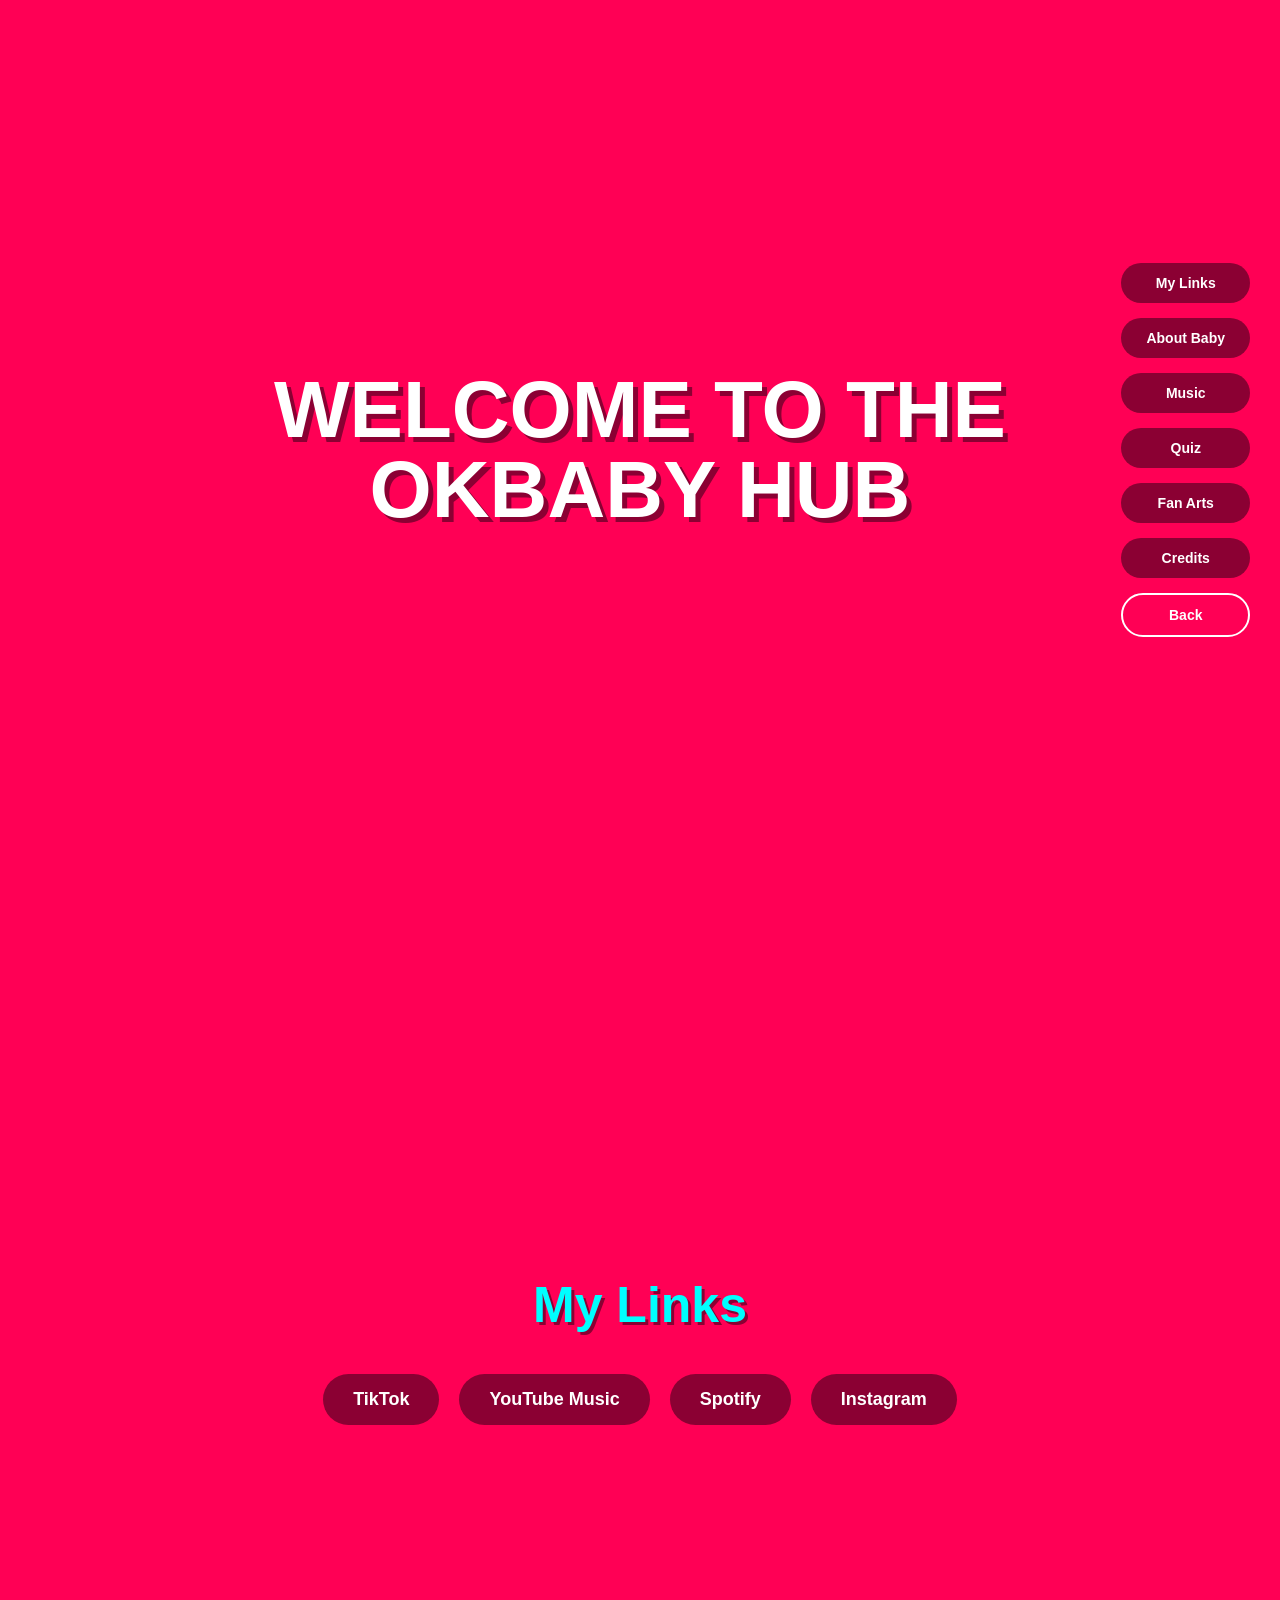
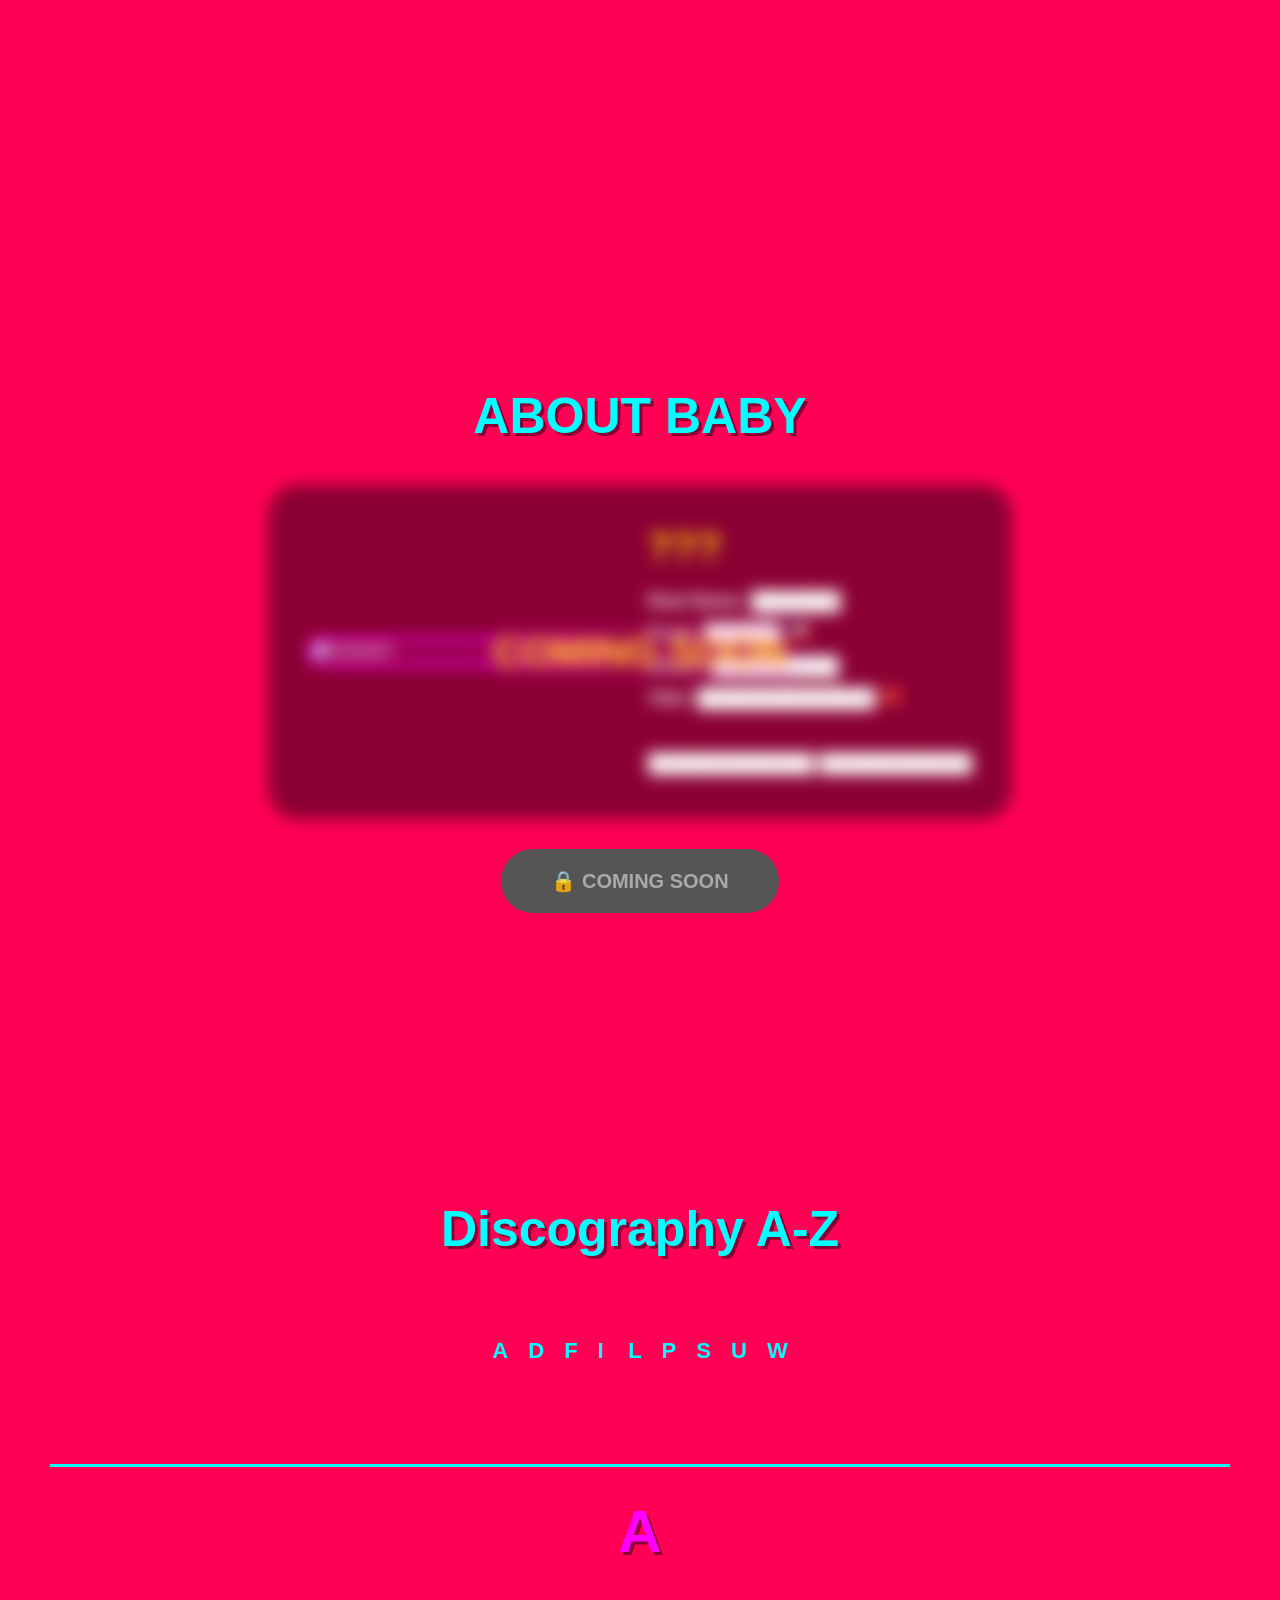
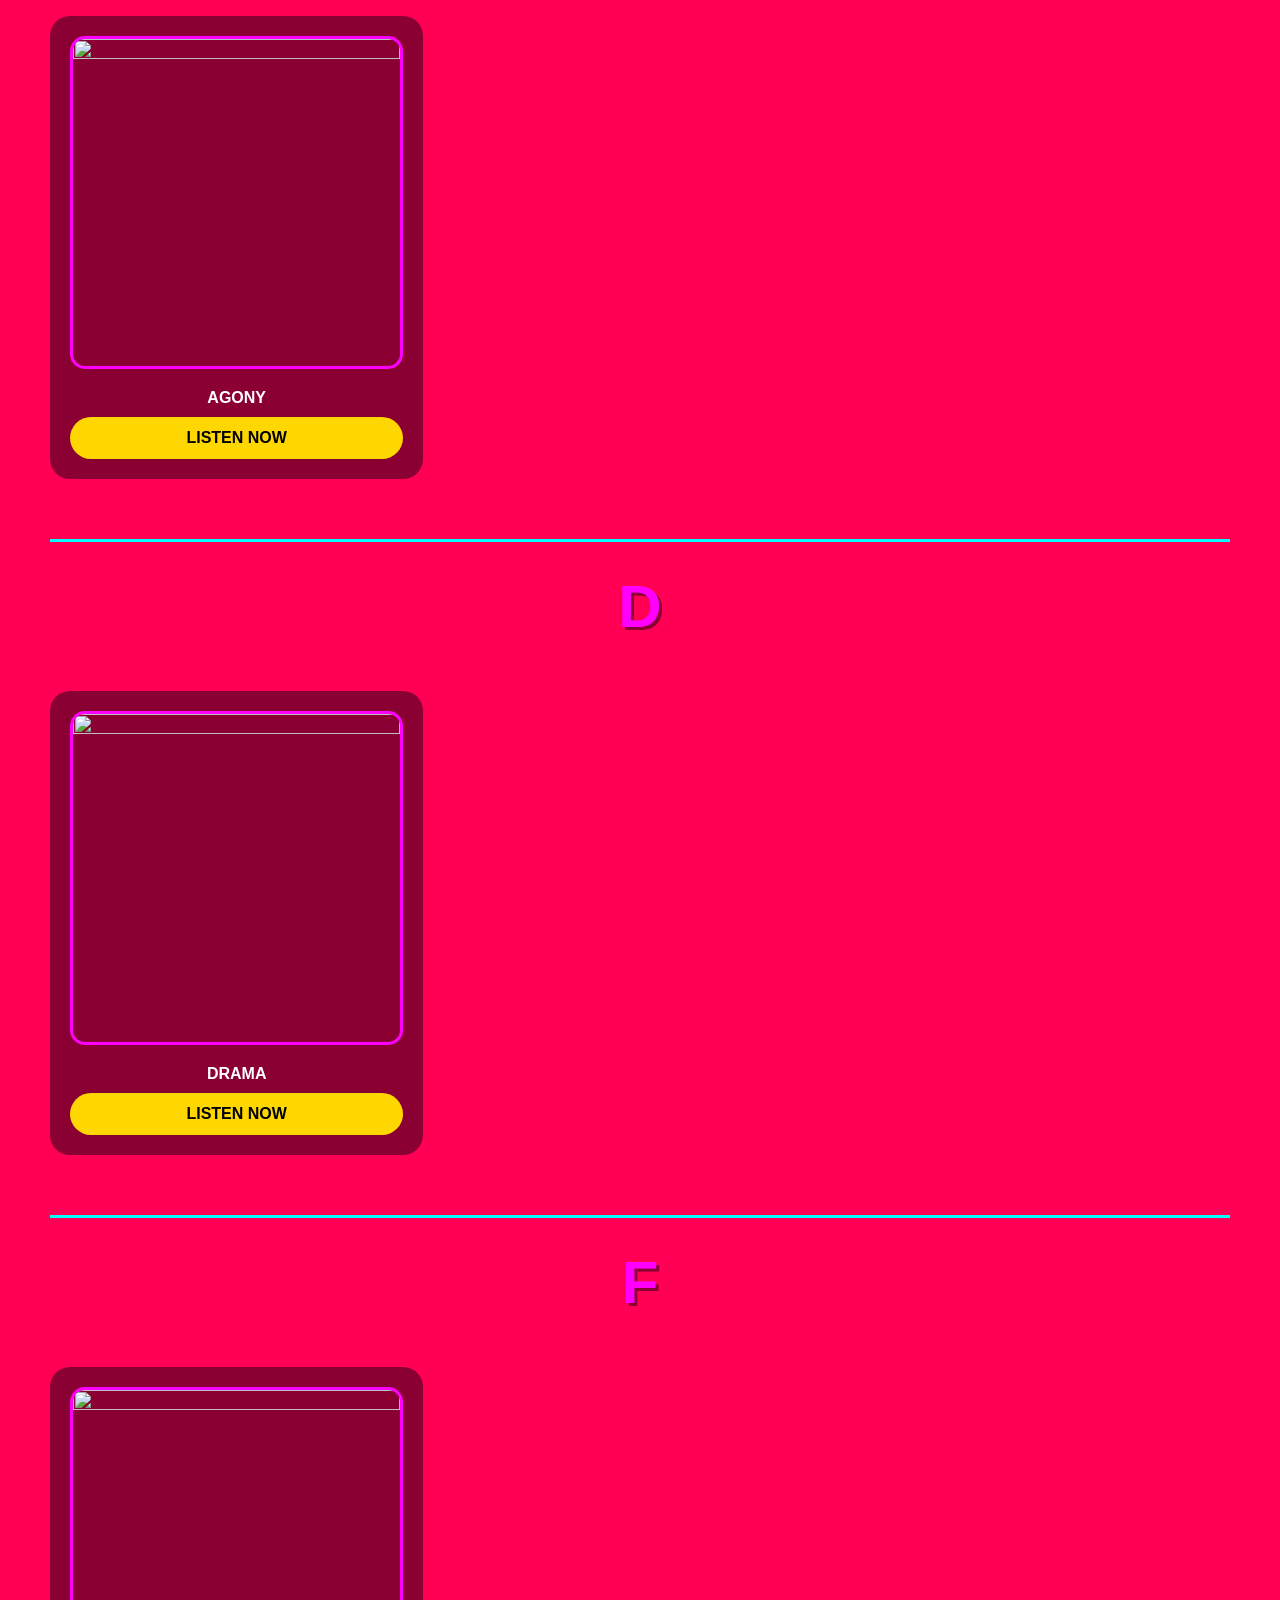
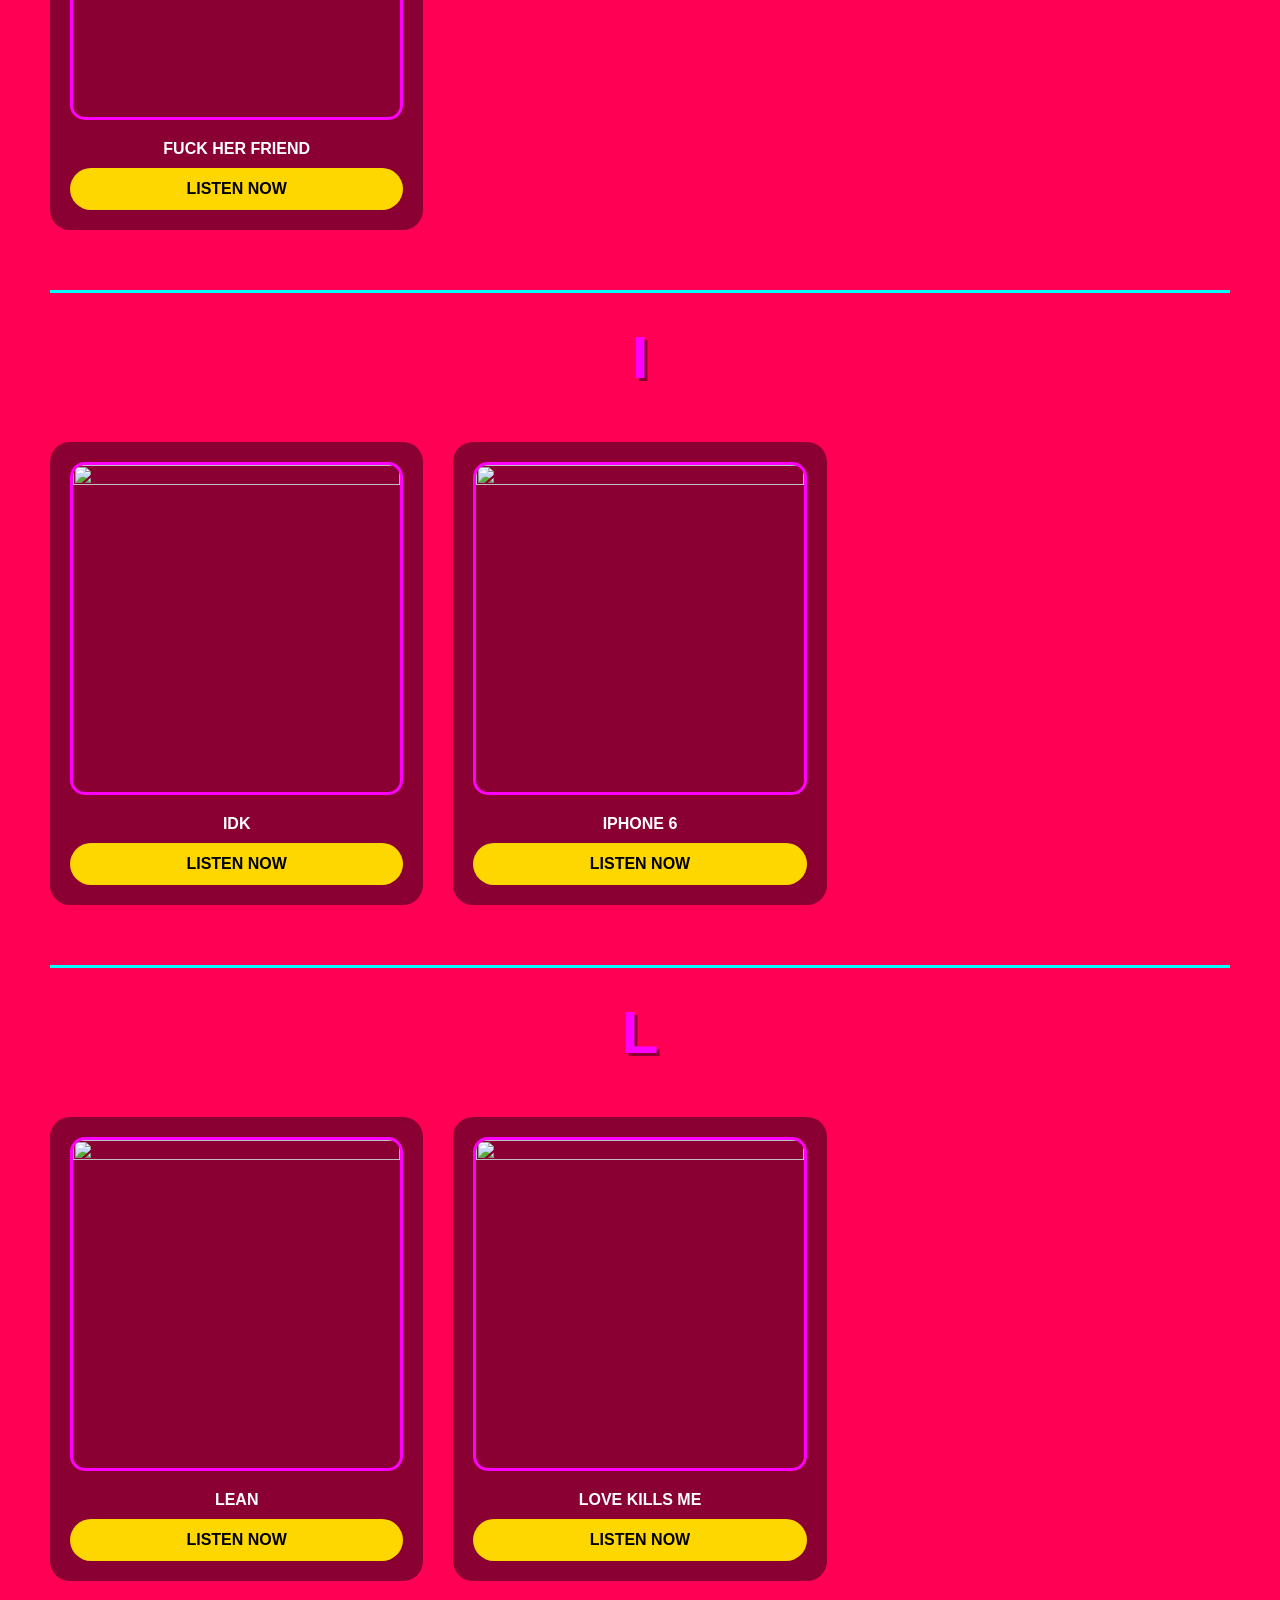
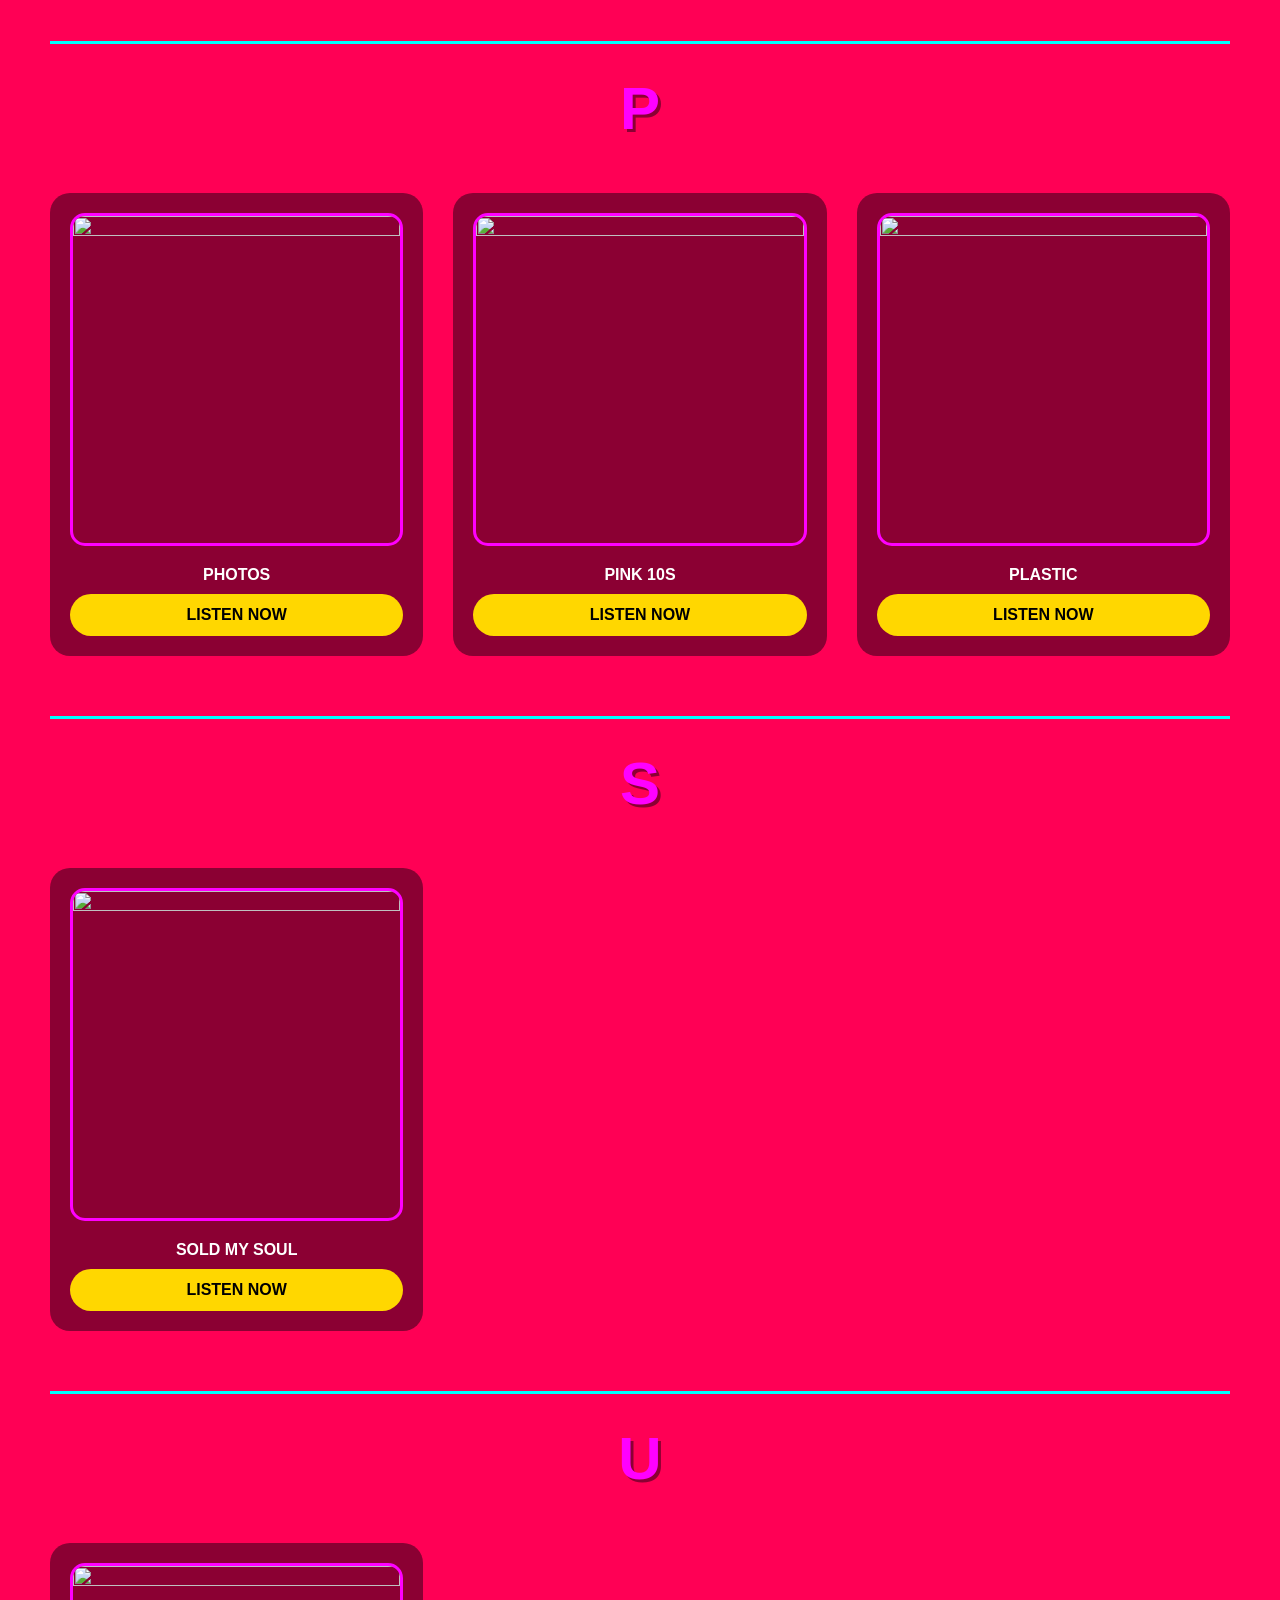
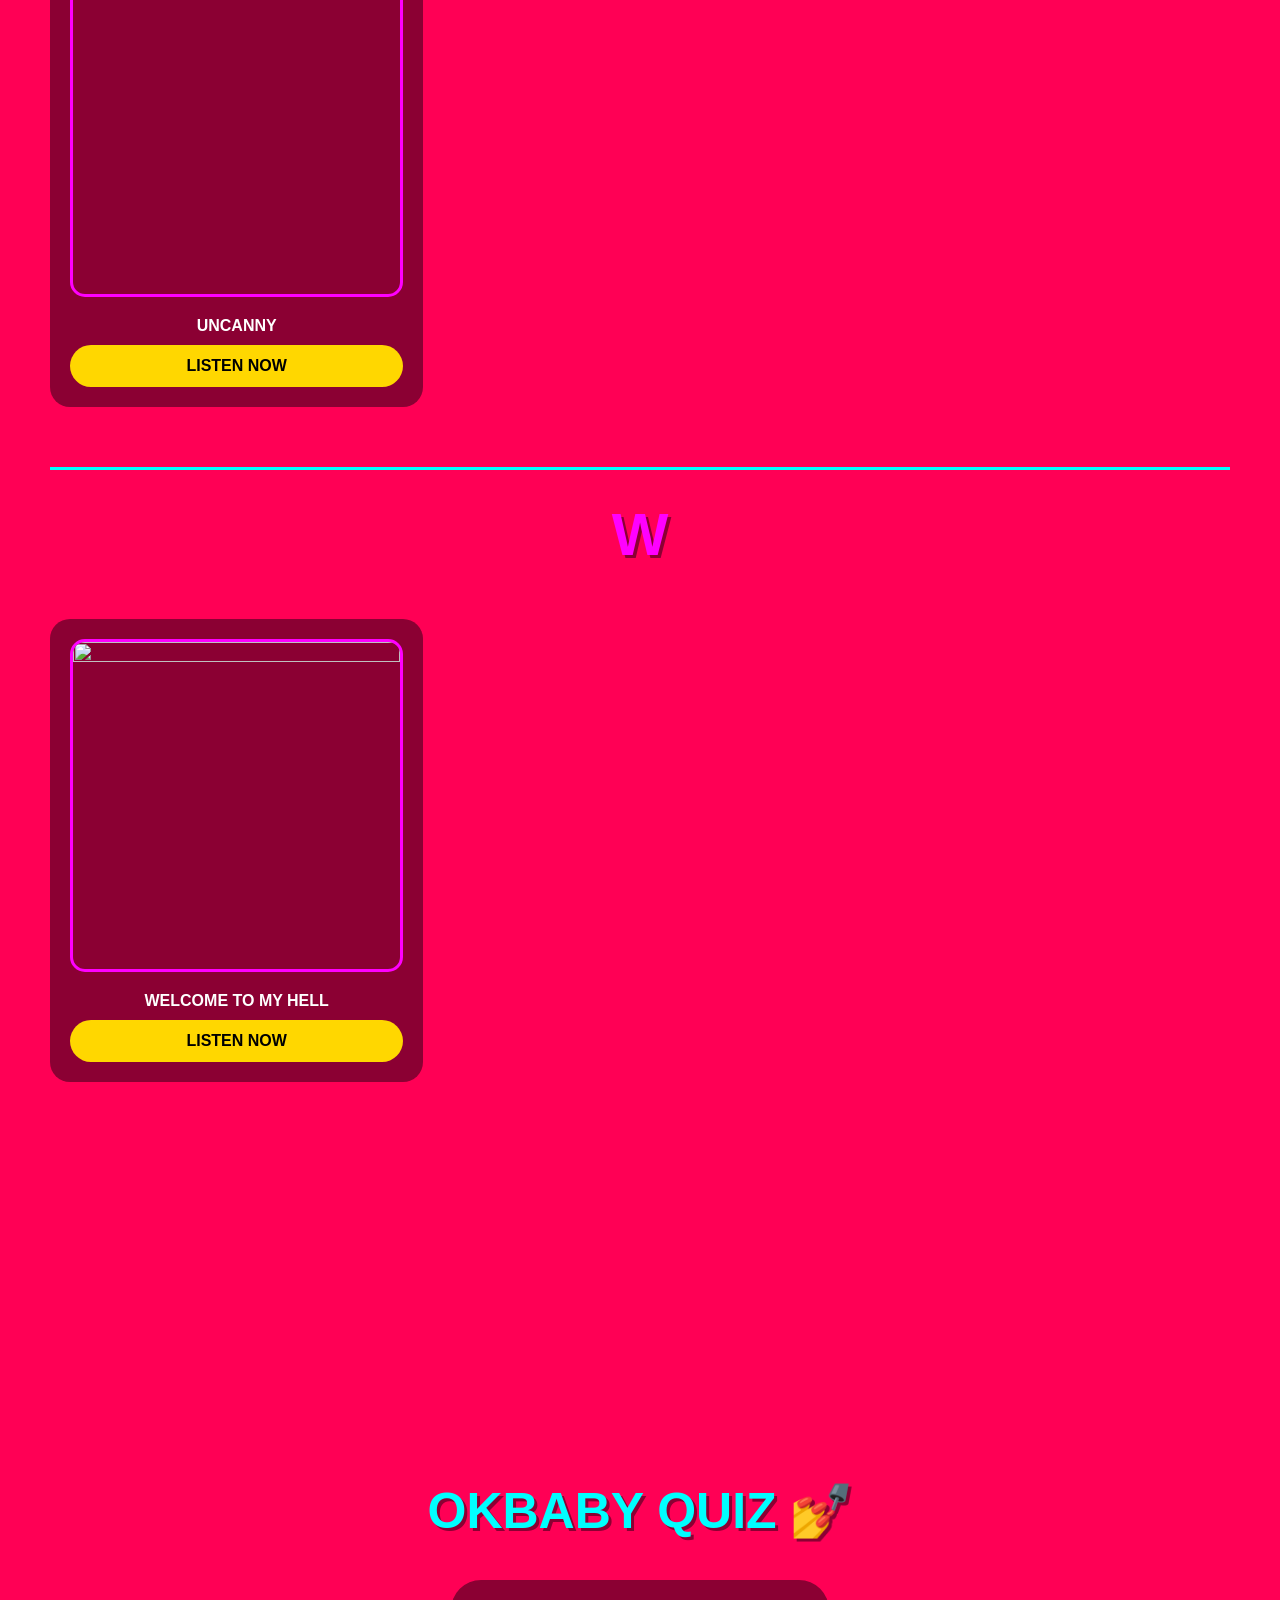
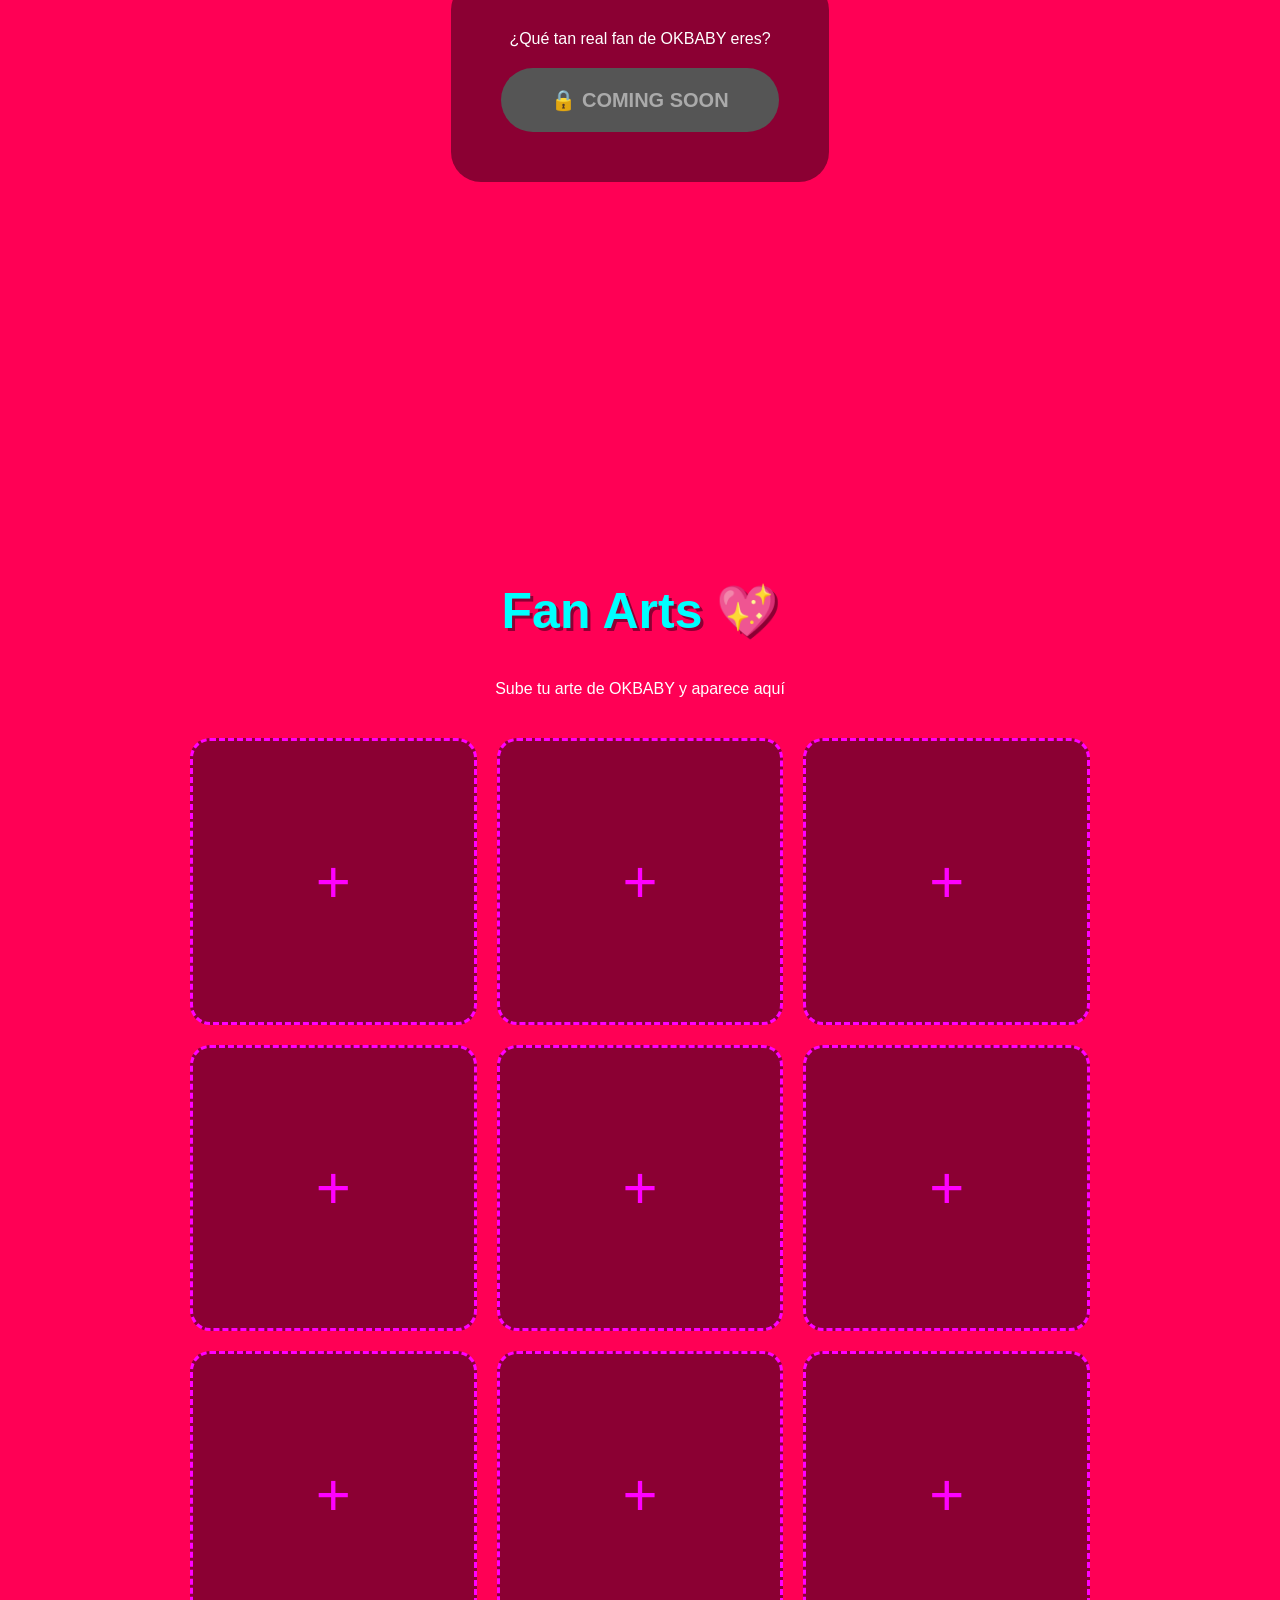
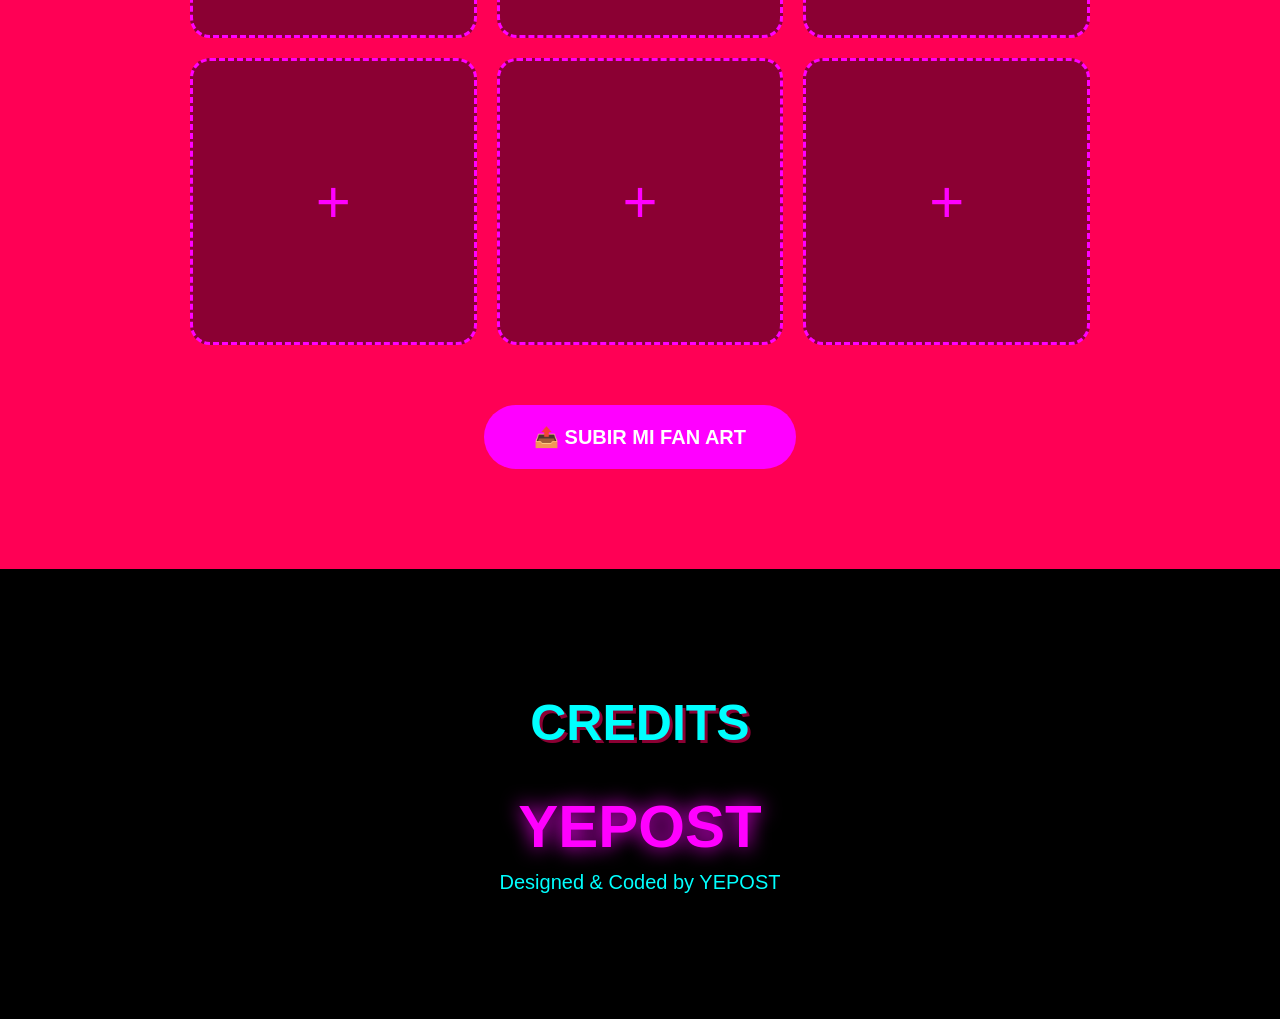
==== hub.html @ 94f39b3b "Add files via upload" ====
<!DOCTYPE html>
<html lang="en">
<head>
    <meta charset="UTF-8">
    <meta name="viewport" content="width=device-width, initial-scale=1.0">
    <title>OKBABY HUB</title>
    <link rel="stylesheet" href="style.css">
</head>
<body class="hub">
    <!-- FIXED MENU ON THE RIGHT CON CREDITS -->
    <nav class="sidebar">
        <a href="#links">My Links</a>
        <a href="#about">About Baby</a>
        <a href="#music">Music</a>
        <a href="#quiz">Quiz</a>
        <a href="#fanarts">Fan Arts</a>
        <a href="#credits">Credits</a> <!-- NUEVO BOTON -->
        <a href="index.html" class="volver">Back</a>
    </nav>

    <!-- SECTION 1: WELCOME -->
    <section id="inicio" class="seccion">
        <h1>WELCOME TO THE<br>OKBABY HUB</h1>
    </section>

    <!-- SECTION 2: LINKS -->
    <section id="links" class="seccion">
        <h2>My Links</h2>
        <div class="botones-links">
            <a href="https://www.tiktok.com/@okbby666?_r=1&_t=ZS-98kRuFRiIaN" target="_blank">TikTok</a>
            <a href="https://music.youtube.com/channel/UCR9HKg5lJMyYF5rTL4bsxuw?si=316AswHY7aMKriYw" target="_blank">YouTube Music</a>
            <a href="https://open.spotify.com/artist/7F8n9Q8u8e9bxd9T3YvjJB?si=UnUIpKrIRqid3hxpkOhgsg" target="_blank">Spotify</a>
            <a href="#" target="_blank">Instagram</a>
        </div>
    </section>

    <!-- SECTION 3: ABOUT BABY BORROSO -->
    <section id="about" class="seccion">
        <h2>ABOUT BABY</h2>
        <div class="about-box locked">
            <img src="https://i.ytimg.com/vi/gqf_i2APNRI/maxresdefault.jpg" alt="OKBABY">
            <div class="about-text">
                <h3>???</h3>
                <p><b>Real Name:</b> ███████</p>
                <p><b>From:</b> ██████ 🇨🇱</p>
                <p><b>Genre:</b> ██████████</p>
                <p><b>Vibe:</b> ██████████████ 💔</p>
                <p><br>█████████████
                ████████████</p>
            </div>
        </div>
        <button class="btn-quiz locked" disabled style="margin-top:30px;">
            🔒 COMING SOON
        </button>
    </section>

    <!-- SECTION 4: MUSIC A-Z -->
    <section id="music" class="seccion">
        <h2>Discography A-Z</h2>
        <div class="abc">
            <a href="#A">A</a><a href="#D">D</a><a href="#F">F</a><a href="#I">I</a>
            <a href="#L">L</a><a href="#P">P</a><a href="#S">S</a><a href="#U">U</a><a href="#W">W</a>
        </div>

        <div id="A" class="letra-seccion"><h3>A</h3>
            <div class="cancion"><img src="https://i.ytimg.com/vi/gqf_i2APNRI/maxresdefault.jpg"><h4>AGONY</h4><a href="https://music.youtube.com/watch?v=gqf_i2APNRI" target="_blank" class="btn-escuchar">LISTEN NOW</a></div>
        </div>
        <div id="D" class="letra-seccion"><h3>D</h3>
            <div class="cancion"><img src="https://i.ytimg.com/vi/2nna6I9itQs/maxresdefault.jpg"><h4>DRAMA</h4><a href="https://music.youtube.com/watch?v=2nna6I9itQs" target="_blank" class="btn-escuchar">LISTEN NOW</a></div>
        </div>
        <div id="F" class="letra-seccion"><h3>F</h3>
            <div class="cancion"><img src="https://i.ytimg.com/vi/Af-B0GYsgG8/maxresdefault.jpg"><h4>FUCK HER FRIEND</h4><a href="https://music.youtube.com/watch?v=Af-B0GYsgG8" target="_blank" class="btn-escuchar">LISTEN NOW</a></div>
        </div>
        <div id="I" class="letra-seccion"><h3>I</h3>
            <div class="cancion"><img src="https://i.ytimg.com/vi/mvbhgWdofxE/maxresdefault.jpg"><h4>IDK</h4><a href="https://music.youtube.com/watch?v=mvbhgWdofxE" target="_blank" class="btn-escuchar">LISTEN NOW</a></div>
            <div class="cancion"><img src="https://i.ytimg.com/vi/KJGYbXIql1U/maxresdefault.jpg"><h4>IPHONE 6</h4><a href="https://music.youtube.com/playlist?list=OLAK5uy_nByWdr-Csgd5d4gfhpzk3XaWGY1Wf12Zg" target="_blank" class="btn-escuchar">LISTEN NOW</a></div>
        </div>
        <div id="L" class="letra-seccion"><h3>L</h3>
            <div class="cancion"><img src="https://i.ytimg.com/vi/KJGYbXIql1U/maxresdefault.jpg"><h4>LEAN</h4><a href="https://music.youtube.com/watch?v=KJGYbXIql1U" target="_blank" class="btn-escuchar">LISTEN NOW</a></div>
            <div class="cancion"><img src="https://i.ytimg.com/vi/l9V9veu261o/maxresdefault.jpg"><h4>LOVE KILLS ME</h4><a href="https://music.youtube.com/watch?v=l9V9veu261o" target="_blank" class="btn-escuchar">LISTEN NOW</a></div>
        </div>
        <div id="P" class="letra-seccion"><h3>P</h3>
            <div class="cancion"><img src="https://i.ytimg.com/vi/PEIT5XQS0i4/maxresdefault.jpg"><h4>PHOTOS</h4><a href="https://music.youtube.com/watch?v=PEIT5XQS0i4" target="_blank" class="btn-escuchar">LISTEN NOW</a></div>
            <div class="cancion"><img src="https://i.ytimg.com/vi/UmgocfpnU1k/maxresdefault.jpg"><h4>PINK 10S</h4><a href="https://music.youtube.com/watch?v=UmgocfpnU1k" target="_blank" class="btn-escuchar">LISTEN NOW</a></div>
            <div class="cancion"><img src="https://i.ytimg.com/vi/_D_dK7P5o5U/maxresdefault.jpg"><h4>PLASTIC</h4><a href="https://music.youtube.com/watch?v=_D_dK7P5o5U" target="_blank" class="btn-escuchar">LISTEN NOW</a></div>
        </div>
        <div id="S" class="letra-seccion"><h3>S</h3>
            <div class="cancion"><img src="https://i.ytimg.com/vi/8fVzVbvW8uc/maxresdefault.jpg"><h4>SOLD MY SOUL</h4><a href="https://music.youtube.com/watch?v=8fVzVbvW8uc" target="_blank" class="btn-escuchar">LISTEN NOW</a></div>
        </div>
        <div id="U" class="letra-seccion"><h3>U</h3>
            <div class="cancion"><img src="https://i.ytimg.com/vi/Xkc0dVQh5ic/maxresdefault.jpg"><h4>UNCANNY</h4><a href="https://music.youtube.com/watch?v=Xkc0dVQh5ic" target="_blank" class="btn-escuchar">LISTEN NOW</a></div>
        </div>
        <div id="W" class="letra-seccion"><h3>W</h3>
            <div class="cancion"><img src="https://i.ytimg.com/vi/aA89H3_4cpY/maxresdefault.jpg"><h4>WELCOME TO MY HELL</h4><a href="https://music.youtube.com/watch?v=aA89H3_4cpY" target="_blank" class="btn-escuchar">LISTEN NOW</a></div>
        </div>
    </section>

    <!-- SECTION 5: QUIZ CON CANDADO -->
    <section id="quiz" class="seccion">
        <h2>OKBABY QUIZ 💅</h2>
        <div class="quiz-box">
            <p>¿Qué tan real fan de OKBABY eres?</p>
            <button class="btn-quiz locked" disabled>
                🔒 COMING SOON
            </button>
        </div>
    </section>

    <!-- SECTION 6: FAN ARTS 4x3 -->
    <section id="fanarts" class="seccion">
        <h2>Fan Arts 💖</h2>
        <p style="margin-bottom: 40px;">Sube tu arte de OKBABY y aparece aquí</p>
        <div class="fanart-grid">
            <div class="fanart-slot"><span>+</span></div><div class="fanart-slot"><span>+</span></div><div class="fanart-slot"><span>+</span></div>
            <div class="fanart-slot"><span>+</span></div><div class="fanart-slot"><span>+</span></div><div class="fanart-slot"><span>+</span></div>
            <div class="fanart-slot"><span>+</span></div><div class="fanart-slot"><span>+</span></div><div class="fanart-slot"><span>+</span></div>
            <div class="fanart-slot"><span>+</span></div><div class="fanart-slot"><span>+</span></div><div class="fanart-slot"><span>+</span></div>
        </div>
        <button class="btn-quiz" onclick="document.getElementById('upload-form').style.display='flex'">
            📤 SUBIR MI FAN ART
        </button>
        <div id="upload-form" class="upload-popup">
            <div class="upload-box">
                <h3>Sube tu Fan Art</h3>
                <input type="text" placeholder="Tu nombre de usuario" required>
                <input type="email" placeholder="Tu Gmail" required>
                <input type="file" accept="image/*" required>
                <div class="upload-botones">
                    <button type="submit" class="btn-escuchar">ENVIAR</button>
                    <button type="button" class="btn-volver" onclick="document.getElementById('upload-form').style.display='none'">CANCELAR</button>
                </div>
            </div>
        </div>
    </section>

    <!-- SECTION 7: CREDITS -->
    <section id="credits" class="seccion credits">
        <h2>CREDITS</h2>
        <h3>YEPOST</h3>
        <p>Designed & Coded by YEPOST</p>
    </section>

    <script>
        document.querySelector('.volver').addEventListener('click', function(e) {
            e.preventDefault();
            const link = this.href;
            document.body.classList.add('fade-out');
            setTimeout(function() {
                window.location = link;
            }, 500);
        });
    </script>
</body>
</html>
---- style.css ----
* {margin: 0; padding: 0; box-sizing: border-box; font-family: 'Arial Black', Arial, sans-serif;}
html {scroll-behavior: smooth;}
body {background: #FF0055; color: white; transition: opacity 0.5s ease;}
body.fade-out {opacity: 0;}

.sidebar {position: fixed; right: 30px; top: 50%; transform: translateY(-50%); display: flex; flex-direction: column; gap: 15px; z-index: 100;}
.sidebar a {background: #8B0033; color: white; padding: 12px 25px; border-radius: 50px; text-decoration: none; font-weight: bold; text-align: center; font-size: 14px; transition: 0.3s;}
.sidebar a:hover {background: #FF00FF; transform: scale(1.1); box-shadow: 0 0 15px #FF00FF;}
.sidebar .volver {background: transparent; border: 2px solid white;}

.seccion {min-height: 100vh; padding: 100px 50px; display: flex; flex-direction: column; justify-content: center; align-items: center;}
.seccion h1 {font-size: 80px; text-align: center; line-height: 1; text-shadow: 5px 5px 0px #8B0033;}
.seccion h2 {font-size: 50px; margin-bottom: 40px; color: #00FFFF; text-shadow: 3px 3px 0px #8B0033;}

.botones-links {display: flex; gap: 20px; flex-wrap: wrap; justify-content: center;}
.botones-links a {background: #8B0033; color: white; padding: 15px 30px; border-radius: 50px; text-decoration: none; font-weight: bold; font-size: 18px; transition: 0.3s;}
.botones-links a:hover {background: #FF00FF; transform: translateY(-5px); box-shadow: 0 10px 20px rgba(0,0,0,0.3);}

.abc {text-align: center; margin: 40px 0; grid-column: 1 / -1;}
.abc a {color: #00FFFF; text-decoration: none; font-weight: bold; font-size: 22px; margin: 0 10px; transition: 0.3s;}
.abc a:hover {color: #FF00FF; text-shadow: 0 0 10px #FF00FF;}

.letra-seccion {margin-top: 60px; padding-top: 30px; border-top: 3px solid #00FFFF; display: grid; grid-template-columns: repeat(3, 1fr); gap: 30px; width: 100%; max-width: 1200px;}
.letra-seccion h3 {grid-column: 1 / -1; font-size: 60px; color: #FF00FF; margin-bottom: 20px; text-align: center; text-shadow: 3px 3px 0px #8B0033;}

.cancion {background: #8B0033; padding: 20px; border-radius: 20px; text-align: center; transition: 0.3s;}
.cancion:hover {transform: scale(1.05); box-shadow: 0 0 20px #FF00FF;}
.cancion img {width: 100%; aspect-ratio: 1/1; object-fit: cover; border-radius: 15px; margin-bottom: 10px; border: 3px solid #FF00FF;}
.cancion h4 {color: white; font-size: 16px; margin: 10px 0; text-transform: uppercase;}
.btn-escuchar {background: #FFD700; color: black; padding: 12px 20px; border-radius: 50px; text-decoration: none; font-weight: bold; display: inline-block; transition: 0.3s; width: 100%;}
.btn-escuchar:hover {background: #00FFFF; color: black;}

.about-box {display: flex; gap: 40px; background: #8B0033; padding: 40px; border-radius: 30px; max-width: 900px; align-items: center; position: relative;}
.about-box img {width: 300px; border-radius: 20px; border: 5px solid #FF00FF;}
.about-text h3 {font-size: 40px; color: #FFD700; margin-bottom: 15px;}
.about-text p {font-size: 18px; line-height: 1.8;}

/* ABOUT BLOQUEADO */
.about-box.locked {
    filter: blur(8px);
    pointer-events: none;
}
.about-box.locked::after {
    content: "COMING SOON";
    position: absolute;
    top: 50%;
    left: 50%;
    transform: translate(-50%, -50%);
    font-size: 40px;
    color: #FFD700;
    font-weight: bold;
    text-shadow: 0 0 20px #FF00FF;
    z-index: 10;
}

.quiz-box {background: #8B0033; padding: 50px; border-radius: 30px; text-align: center; max-width: 600px;}
.btn-quiz {background: #FF00FF; color: white; border: none; padding: 20px 50px; font-size: 20px; font-weight: bold; border-radius: 50px; cursor: pointer; margin-top: 20px; transition: 0.3s;}
.btn-quiz:hover {background: #00FFFF; color: black; transform: scale(1.1);}
.btn-quiz.locked {background: #555; color: #aaa; cursor: not-allowed; transform: none !important;}
.btn-quiz.locked:hover {background: #555; box-shadow: none;}

@media (max-width: 768px) {
    .letra-seccion {grid-template-columns: 1fr;}
    .seccion h1 {font-size: 40px;}
    .sidebar {right: 10px;}
    .about-box {flex-direction: column;}
    .about-box.locked::after {font-size: 25px;}
}/* FAN ARTS GRID 4x3 */
.fanart-grid {
    display: grid;
    grid-template-columns: repeat(3, 1fr);
    gap: 20px;
    width: 100%;
    max-width: 900px;
    margin-bottom: 40px;
}
.fanart-slot {
    aspect-ratio: 1/1;
    background: #8B0033;
    border: 3px dashed #FF00FF;
    border-radius: 20px;
    display: flex;
    justify-content: center;
    align-items: center;
    font-size: 60px;
    color: #FF00FF;
    transition: 0.3s;
    cursor: pointer;
}
.fanart-slot:hover {
    background: #FF00FF;
    color: white;
    transform: scale(1.05);
    box-shadow: 0 0 20px #FF00FF;
}

/* POPUP SUBIR */
.upload-popup {
    display: none;
    position: fixed;
    top: 0;
    left: 0;
    width: 100%;
    height: 100%;
    background: rgba(0,0,0,0.8);
    justify-content: center;
    align-items: center;
    z-index: 999;
}
.upload-box {
    background: #8B0033;
    padding: 40px;
    border-radius: 30px;
    width: 90%;
    max-width: 500px;
    display: flex;
    flex-direction: column;
    gap: 20px;
    border: 3px solid #FF00FF;
}
.upload-box h3 {font-size: 30px; color: #FFD700; text-align: center;}
.upload-box input {
    padding: 15px;
    border-radius: 15px;
    border: none;
    background: #FF0055;
    color: white;
    font-size: 16px;
    font-family: Arial;
}
.upload-box input::placeholder {color: #FFB3D1;}
.upload-botones {display: flex; gap: 15px;}
.btn-volver {background: #555; color: white; border: none; padding: 12px 20px; border-radius: 50px; font-weight: bold; cursor: pointer; width: 100%;}
.btn-volver:hover {background: #777;}
/* CREDITS */
.credits {
    min-height: 50vh;
    background: #000;
}
.credits h3 {
    font-size: 60px;
    color: #FF00FF;
    text-shadow: 0 0 20px #FF00FF;
    margin-bottom: 10px;
}
.credits p {
    font-size: 20px;
    color: #00FFFF;
    font-family: Arial;
}/* CREDITS */
.credits {
    min-height: 50vh;
    background: #000;
}
.credits h3 {
    font-size: 60px;
    color: #FF00FF;
    text-shadow: 0 0 20px #FF00FF;
    margin-bottom: 10px;
}
.credits p {
    font-size: 20px;
    color: #00FFFF;
    font-family: Arial;
}
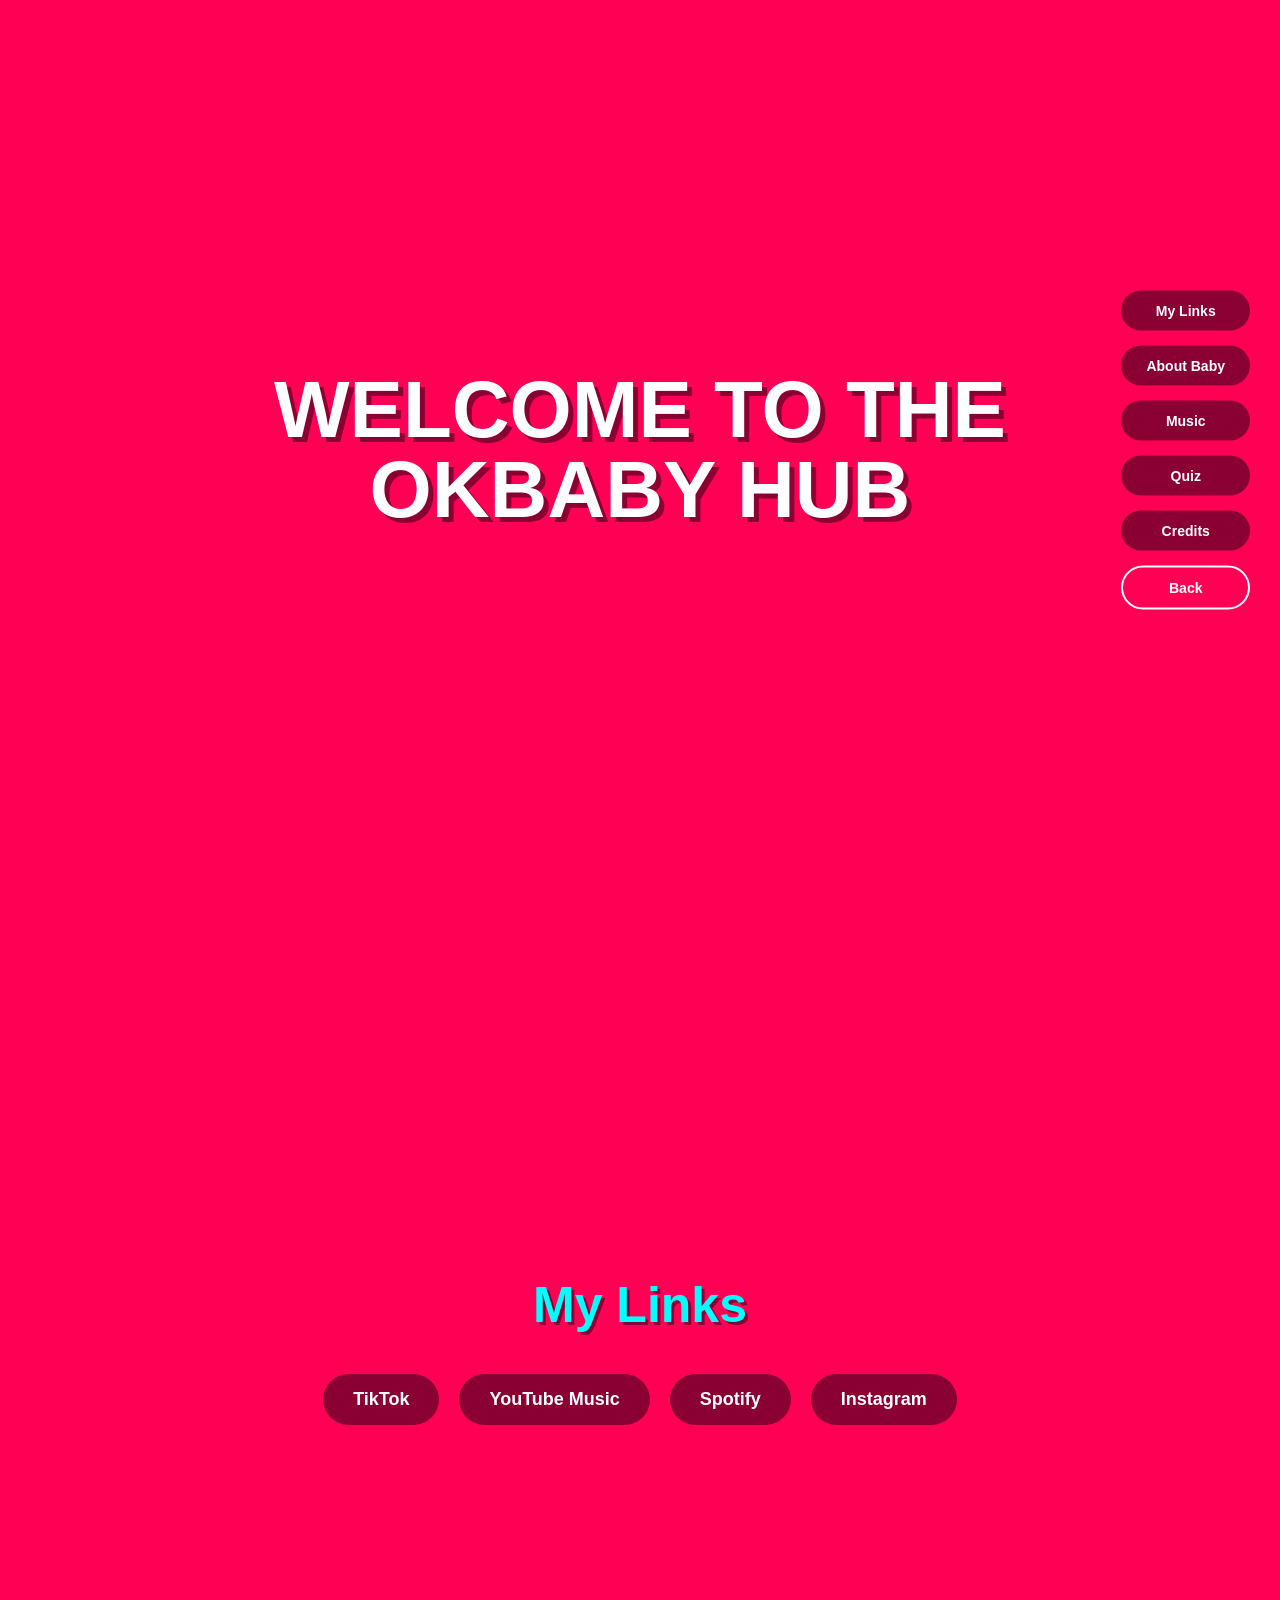
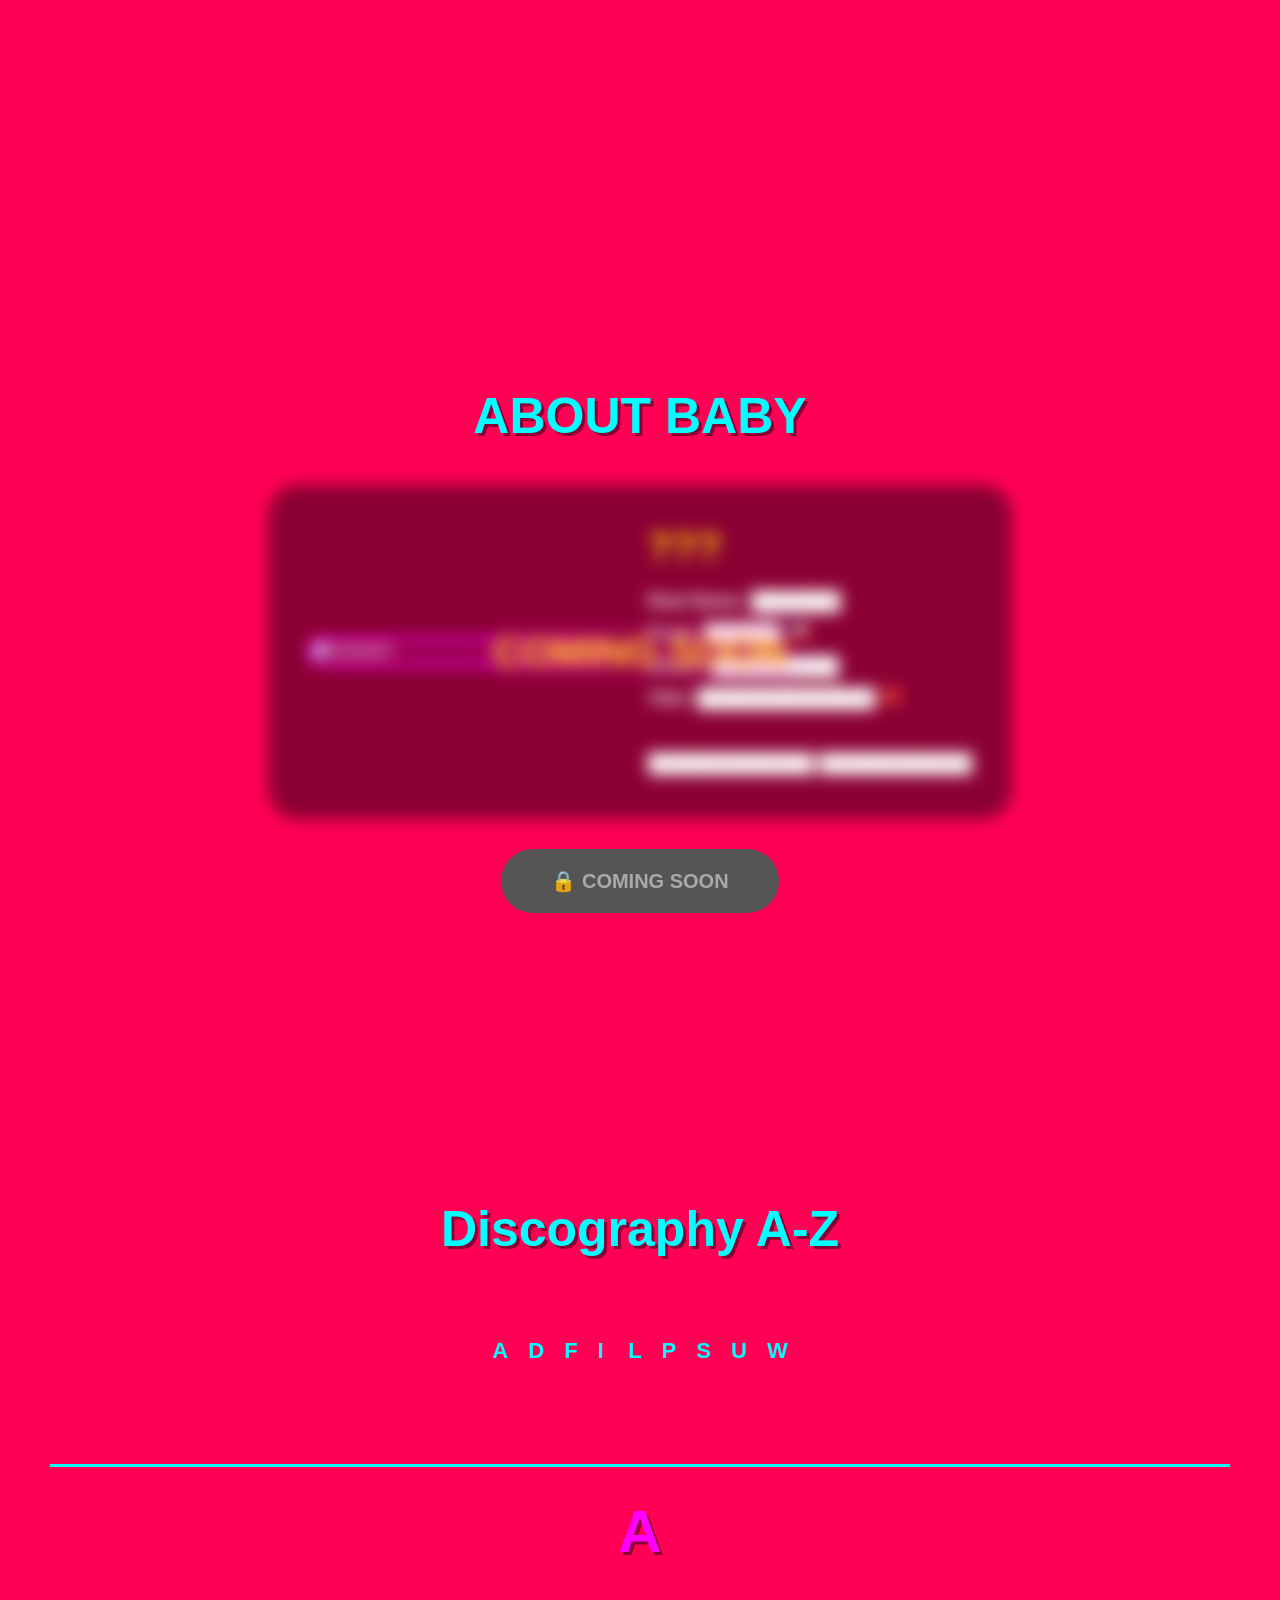
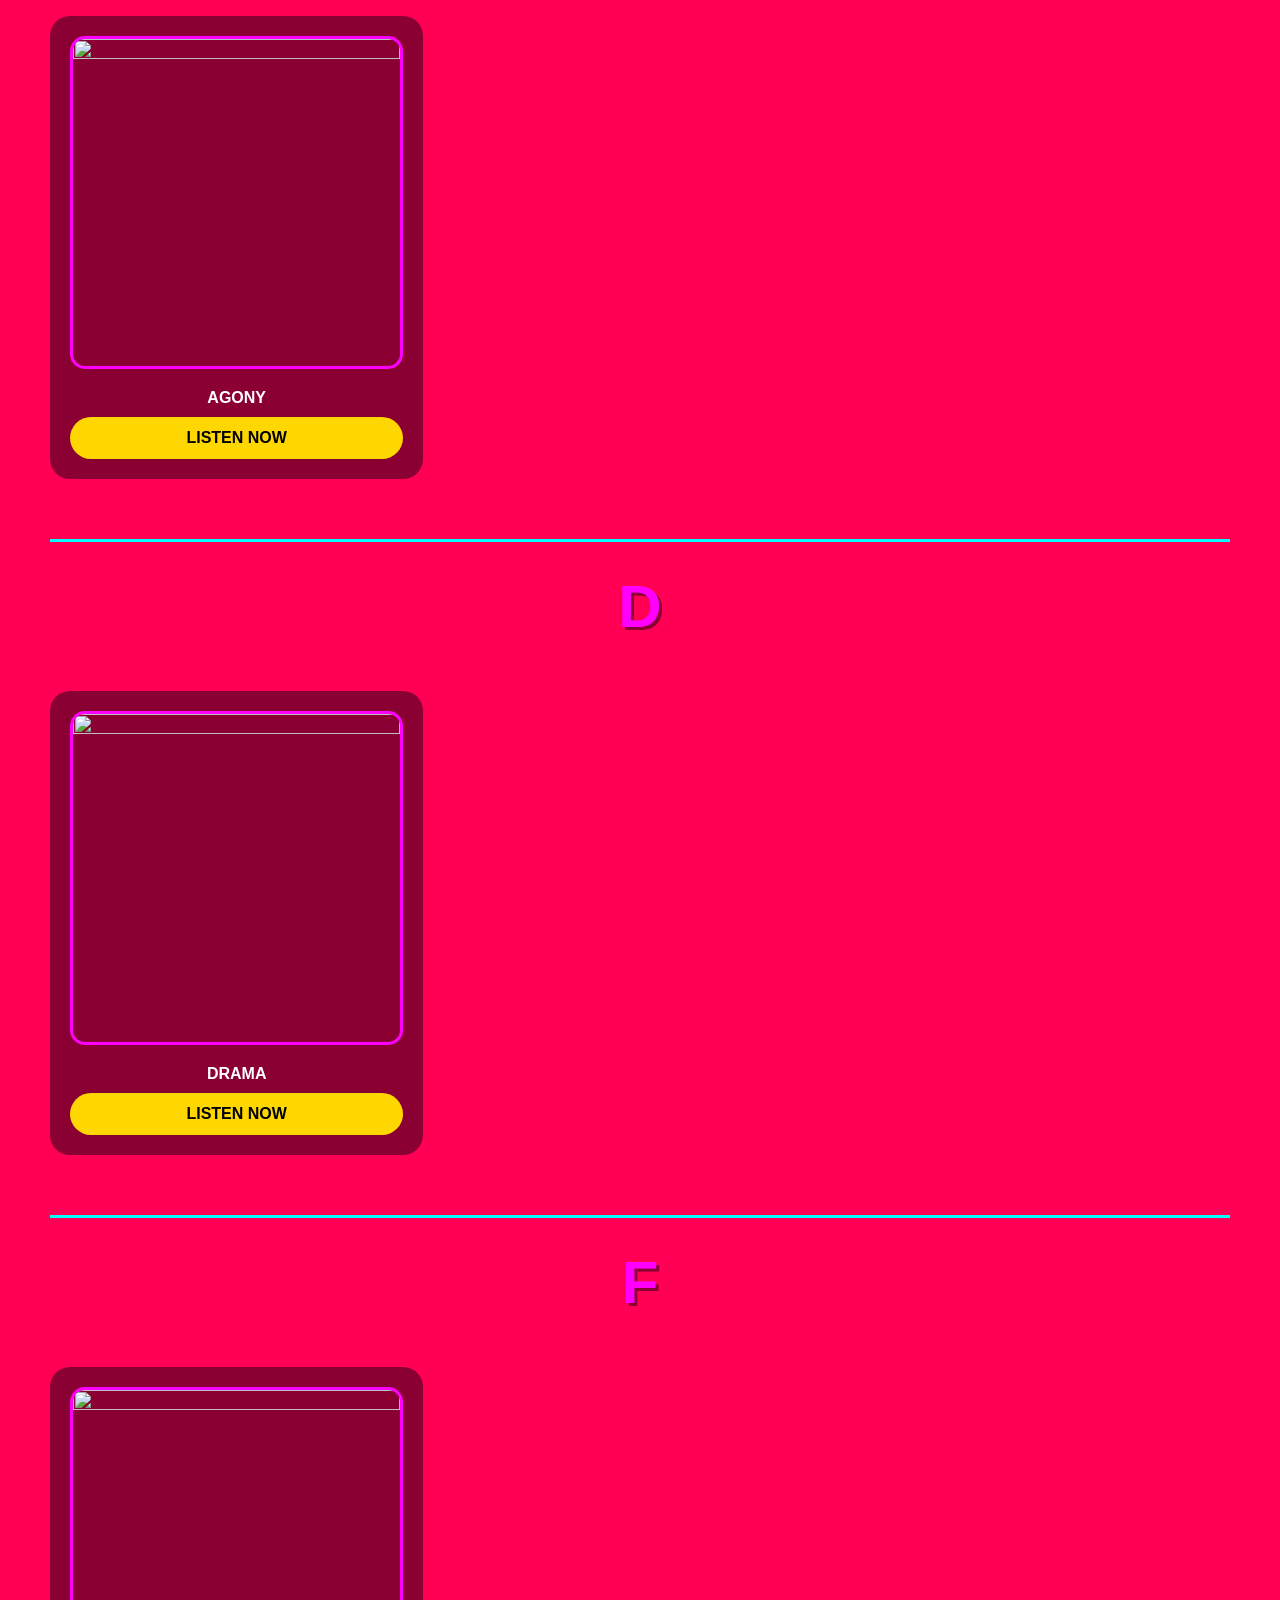
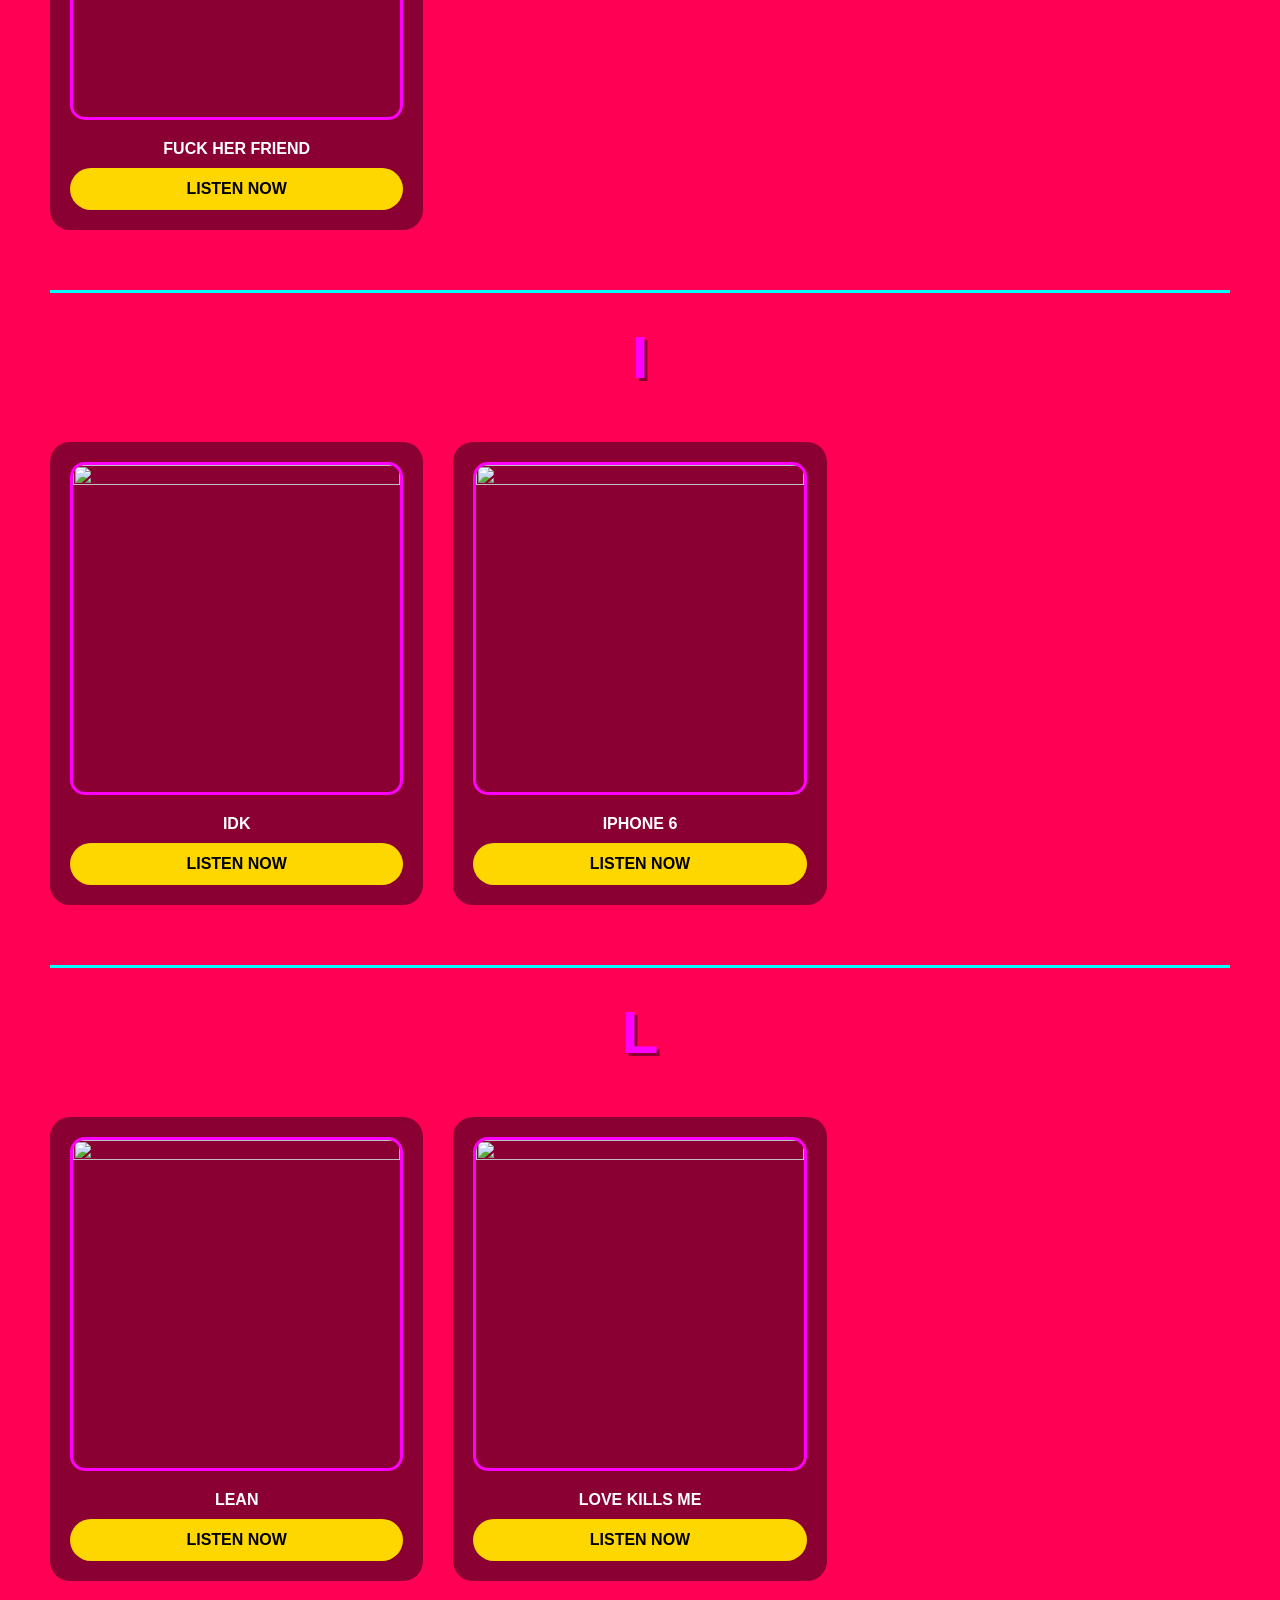
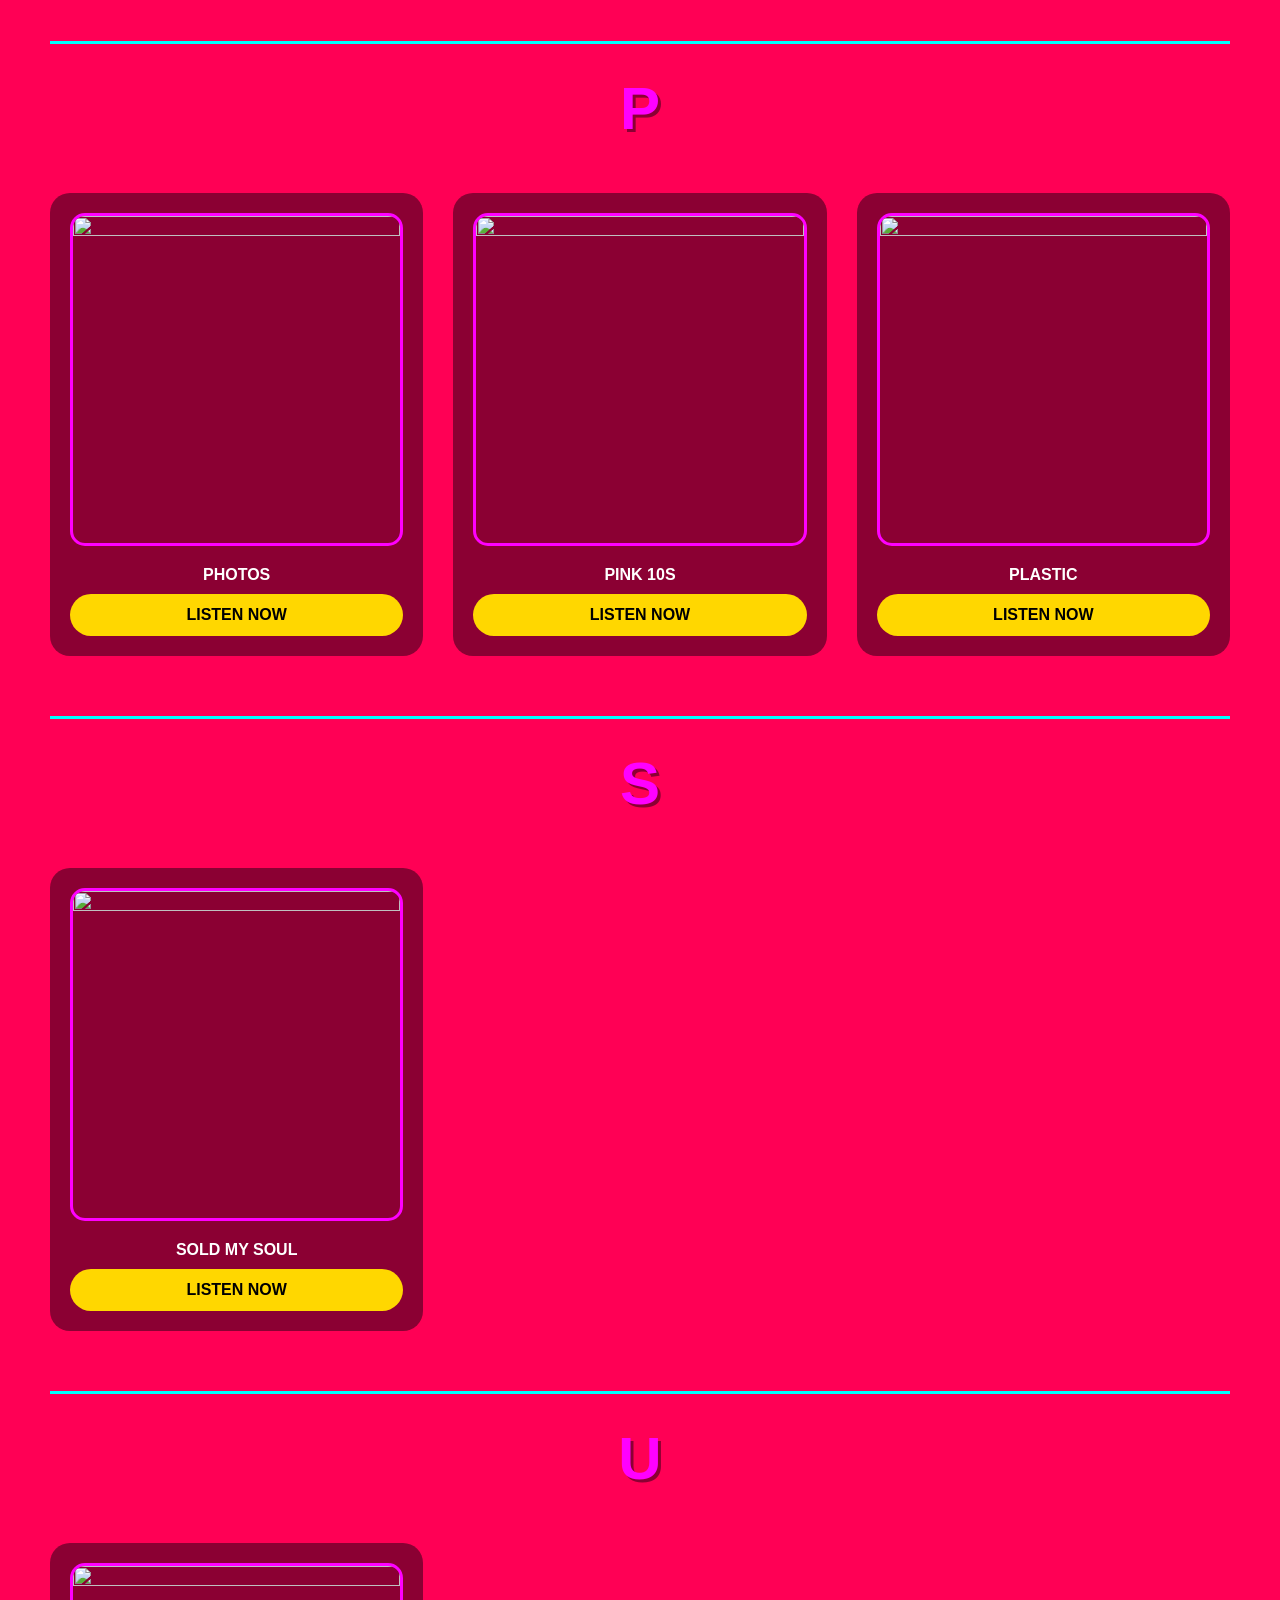
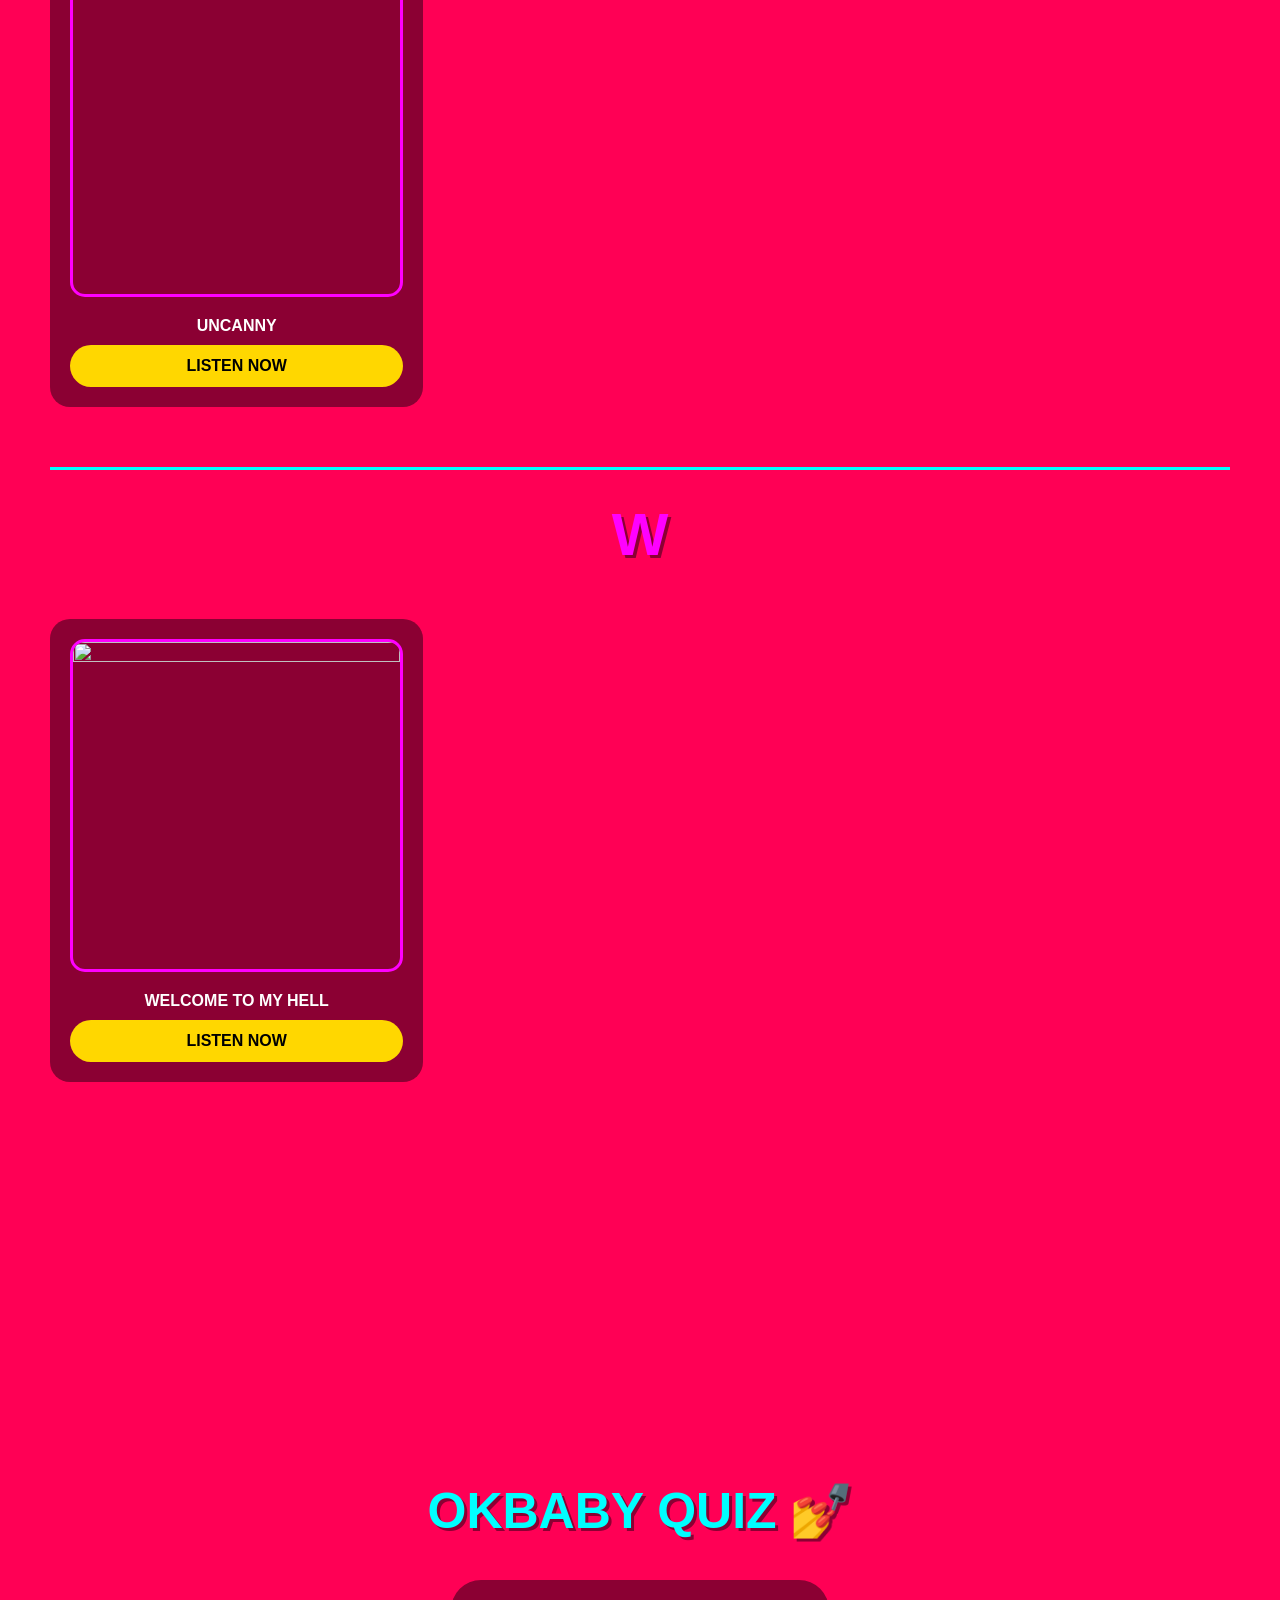
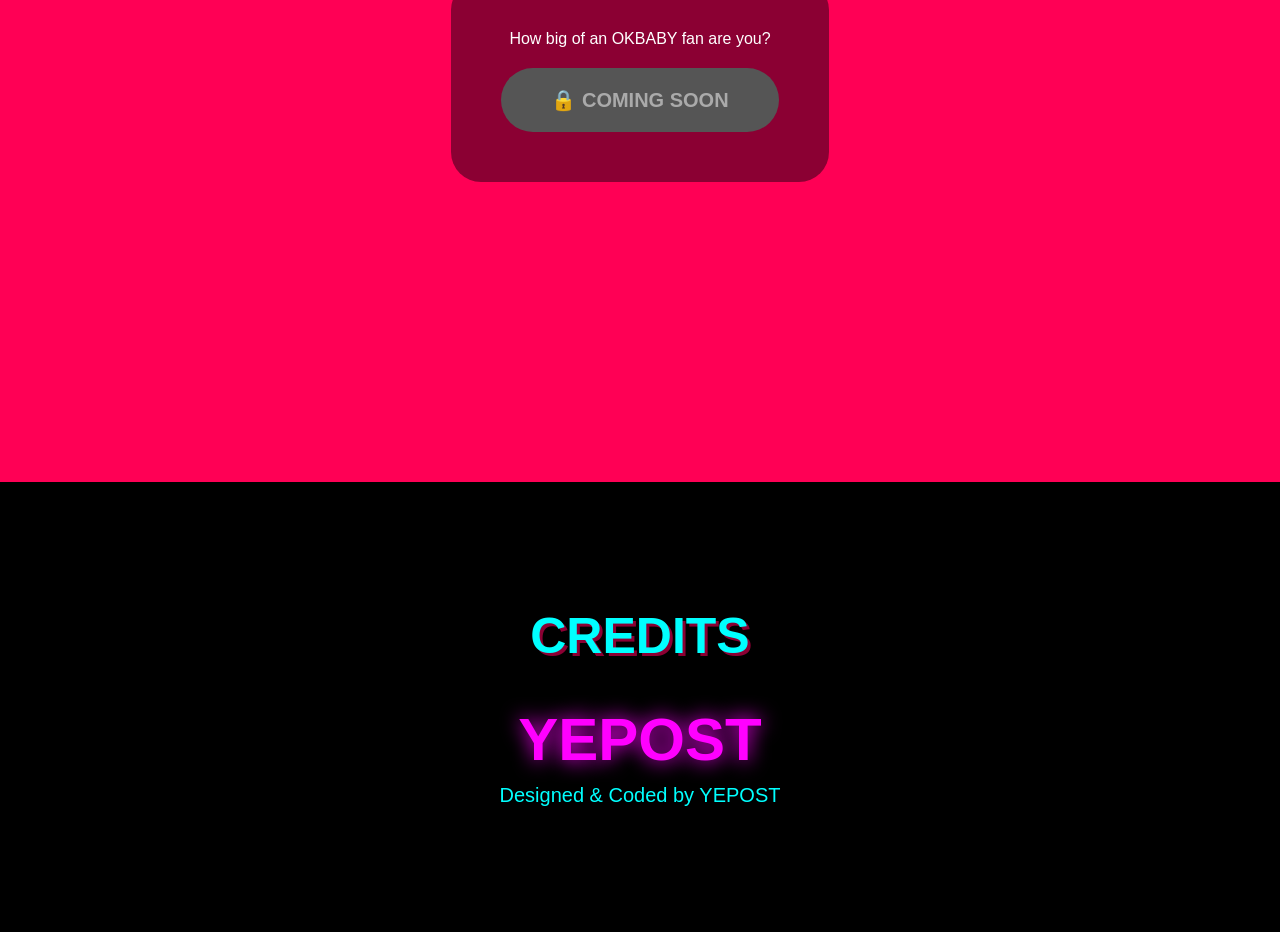
==== commit bfd958a1: "Update hub.html" ====
--- a/hub.html
+++ b/hub.html
@@ -7,14 +7,13 @@
     <link rel="stylesheet" href="style.css">
 </head>
 <body class="hub">
-    <!-- FIXED MENU ON THE RIGHT CON CREDITS -->
+    <!-- FIXED MENU ON THE RIGHT WITH CREDITS -->
     <nav class="sidebar">
         <a href="#links">My Links</a>
         <a href="#about">About Baby</a>
         <a href="#music">Music</a>
         <a href="#quiz">Quiz</a>
-        <a href="#fanarts">Fan Arts</a>
-        <a href="#credits">Credits</a> <!-- NUEVO BOTON -->
+        <a href="#credits">Credits</a>
         <a href="index.html" class="volver">Back</a>
     </nav>
 
@@ -34,7 +33,7 @@
         </div>
     </section>
 
-    <!-- SECTION 3: ABOUT BABY BORROSO -->
+    <!-- SECTION 3: ABOUT BABY BLURRED -->
     <section id="about" class="seccion">
         <h2>ABOUT BABY</h2>
         <div class="about-box locked">
@@ -95,45 +94,18 @@
         </div>
     </section>
 
-    <!-- SECTION 5: QUIZ CON CANDADO -->
+    <!-- SECTION 5: QUIZ WITH LOCK -->
     <section id="quiz" class="seccion">
         <h2>OKBABY QUIZ 💅</h2>
         <div class="quiz-box">
-            <p>¿Qué tan real fan de OKBABY eres?</p>
+            <p>How big of an OKBABY fan are you?</p>
             <button class="btn-quiz locked" disabled>
                 🔒 COMING SOON
             </button>
         </div>
     </section>
 
-    <!-- SECTION 6: FAN ARTS 4x3 -->
-    <section id="fanarts" class="seccion">
-        <h2>Fan Arts 💖</h2>
-        <p style="margin-bottom: 40px;">Sube tu arte de OKBABY y aparece aquí</p>
-        <div class="fanart-grid">
-            <div class="fanart-slot"><span>+</span></div><div class="fanart-slot"><span>+</span></div><div class="fanart-slot"><span>+</span></div>
-            <div class="fanart-slot"><span>+</span></div><div class="fanart-slot"><span>+</span></div><div class="fanart-slot"><span>+</span></div>
-            <div class="fanart-slot"><span>+</span></div><div class="fanart-slot"><span>+</span></div><div class="fanart-slot"><span>+</span></div>
-            <div class="fanart-slot"><span>+</span></div><div class="fanart-slot"><span>+</span></div><div class="fanart-slot"><span>+</span></div>
-        </div>
-        <button class="btn-quiz" onclick="document.getElementById('upload-form').style.display='flex'">
-            📤 SUBIR MI FAN ART
-        </button>
-        <div id="upload-form" class="upload-popup">
-            <div class="upload-box">
-                <h3>Sube tu Fan Art</h3>
-                <input type="text" placeholder="Tu nombre de usuario" required>
-                <input type="email" placeholder="Tu Gmail" required>
-                <input type="file" accept="image/*" required>
-                <div class="upload-botones">
-                    <button type="submit" class="btn-escuchar">ENVIAR</button>
-                    <button type="button" class="btn-volver" onclick="document.getElementById('upload-form').style.display='none'">CANCELAR</button>
-                </div>
-            </div>
-        </div>
-    </section>
-
-    <!-- SECTION 7: CREDITS -->
+    <!-- SECTION 6: CREDITS -->
     <section id="credits" class="seccion credits">
         <h2>CREDITS</h2>
         <h3>YEPOST</h3>
@@ -151,4 +123,4 @@
         });
     </script>
 </body>
-</html>+</html>
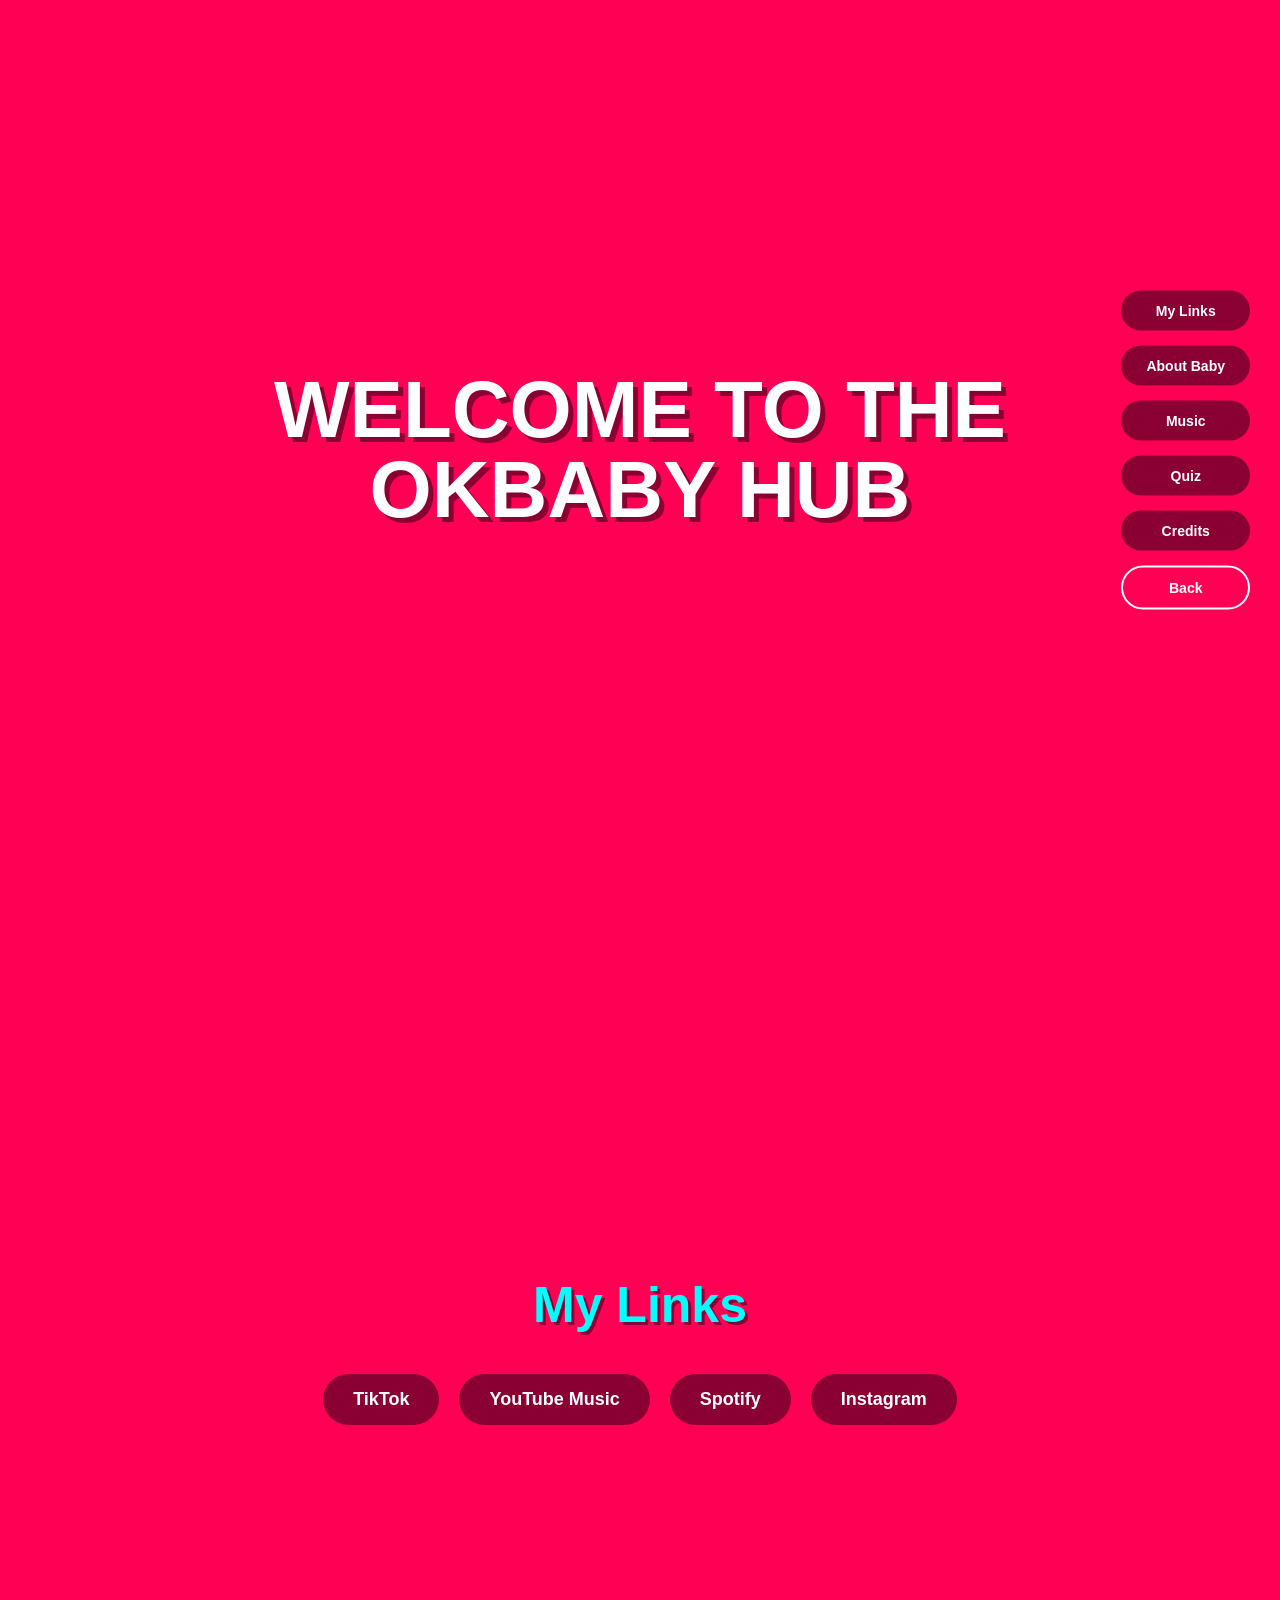
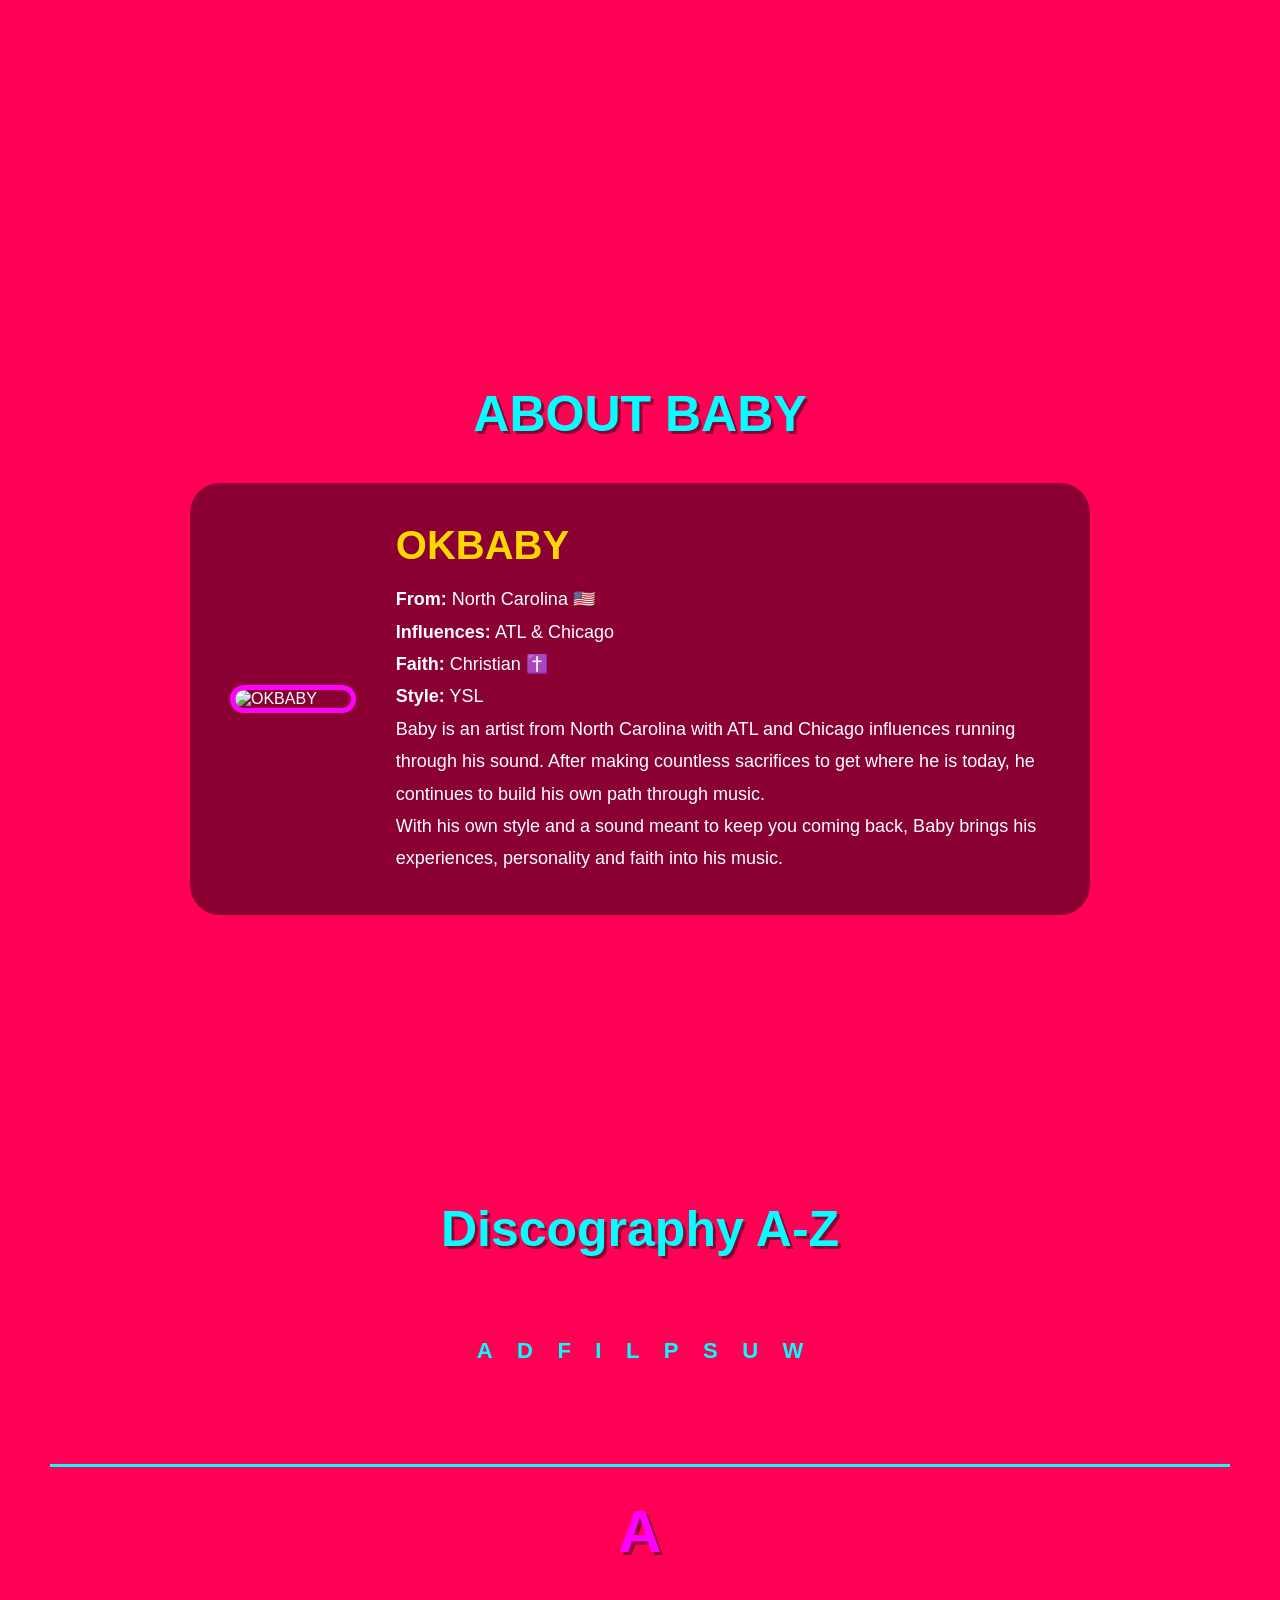
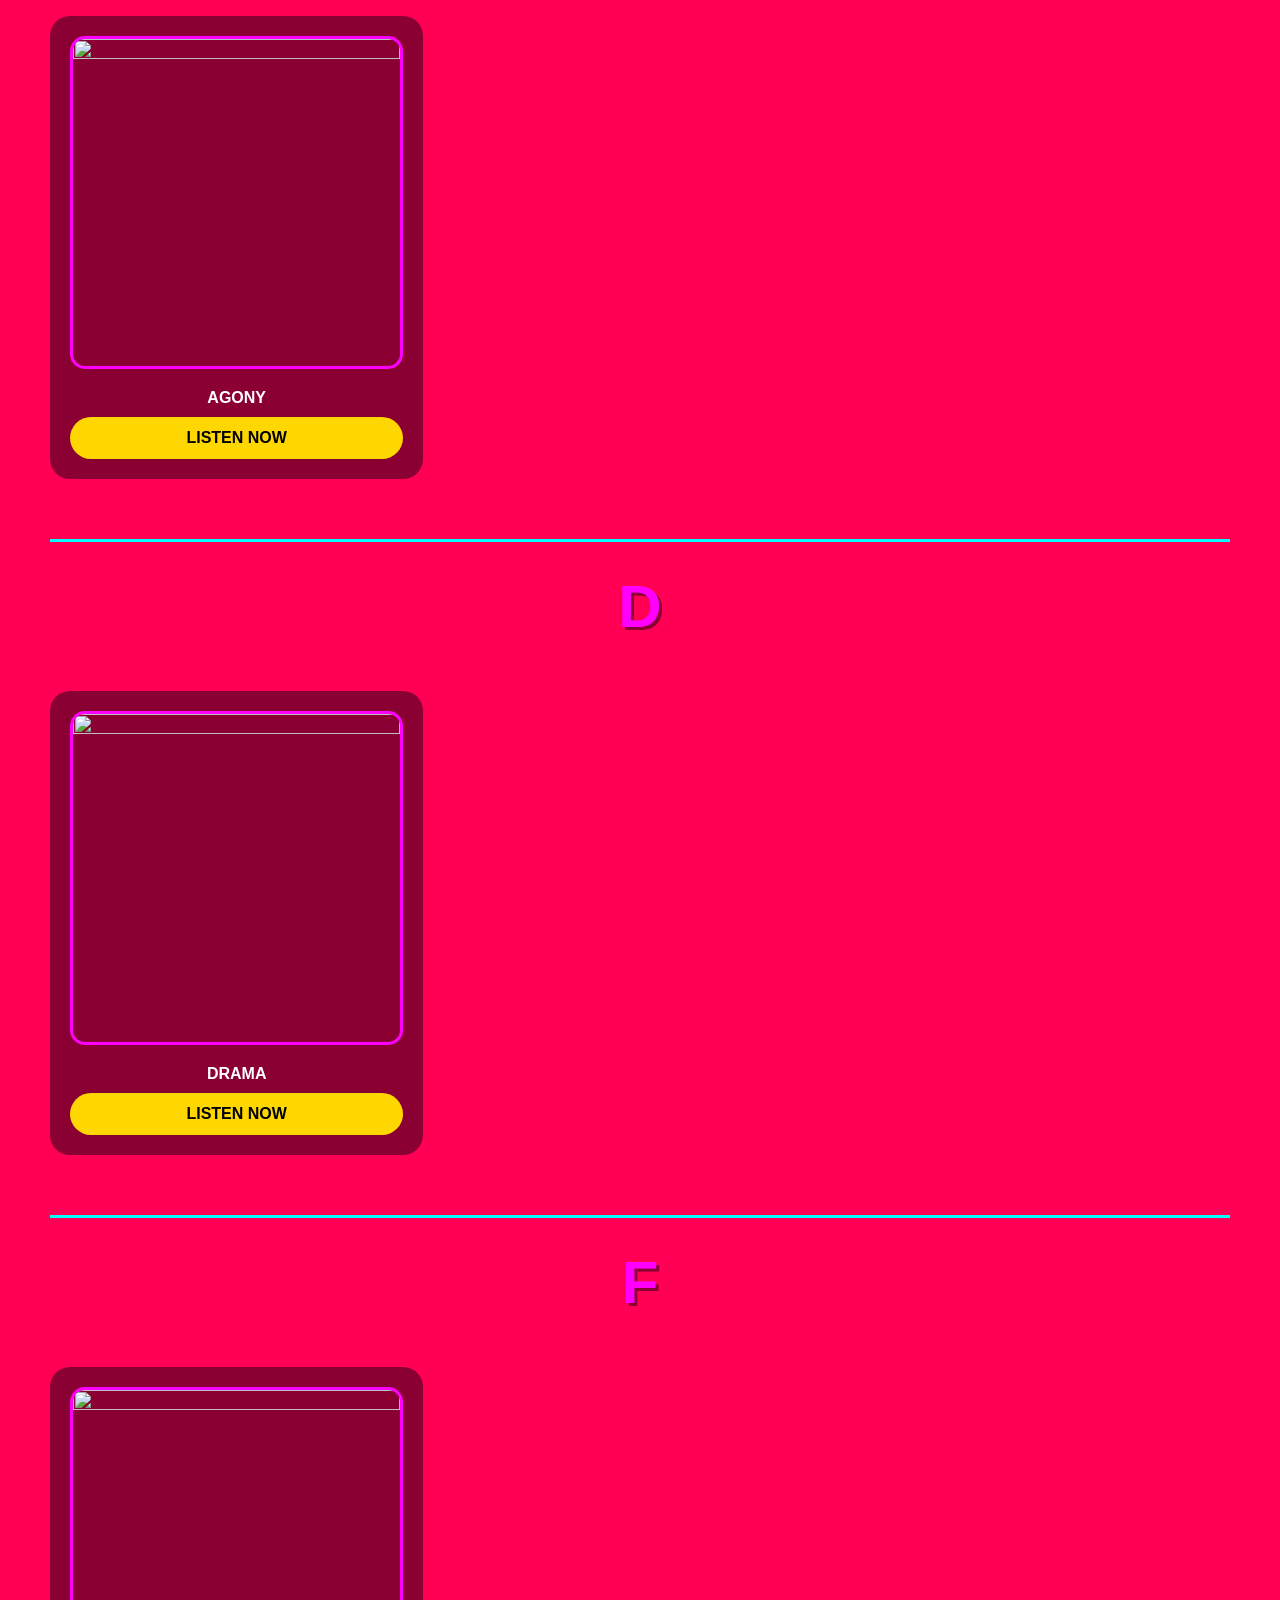
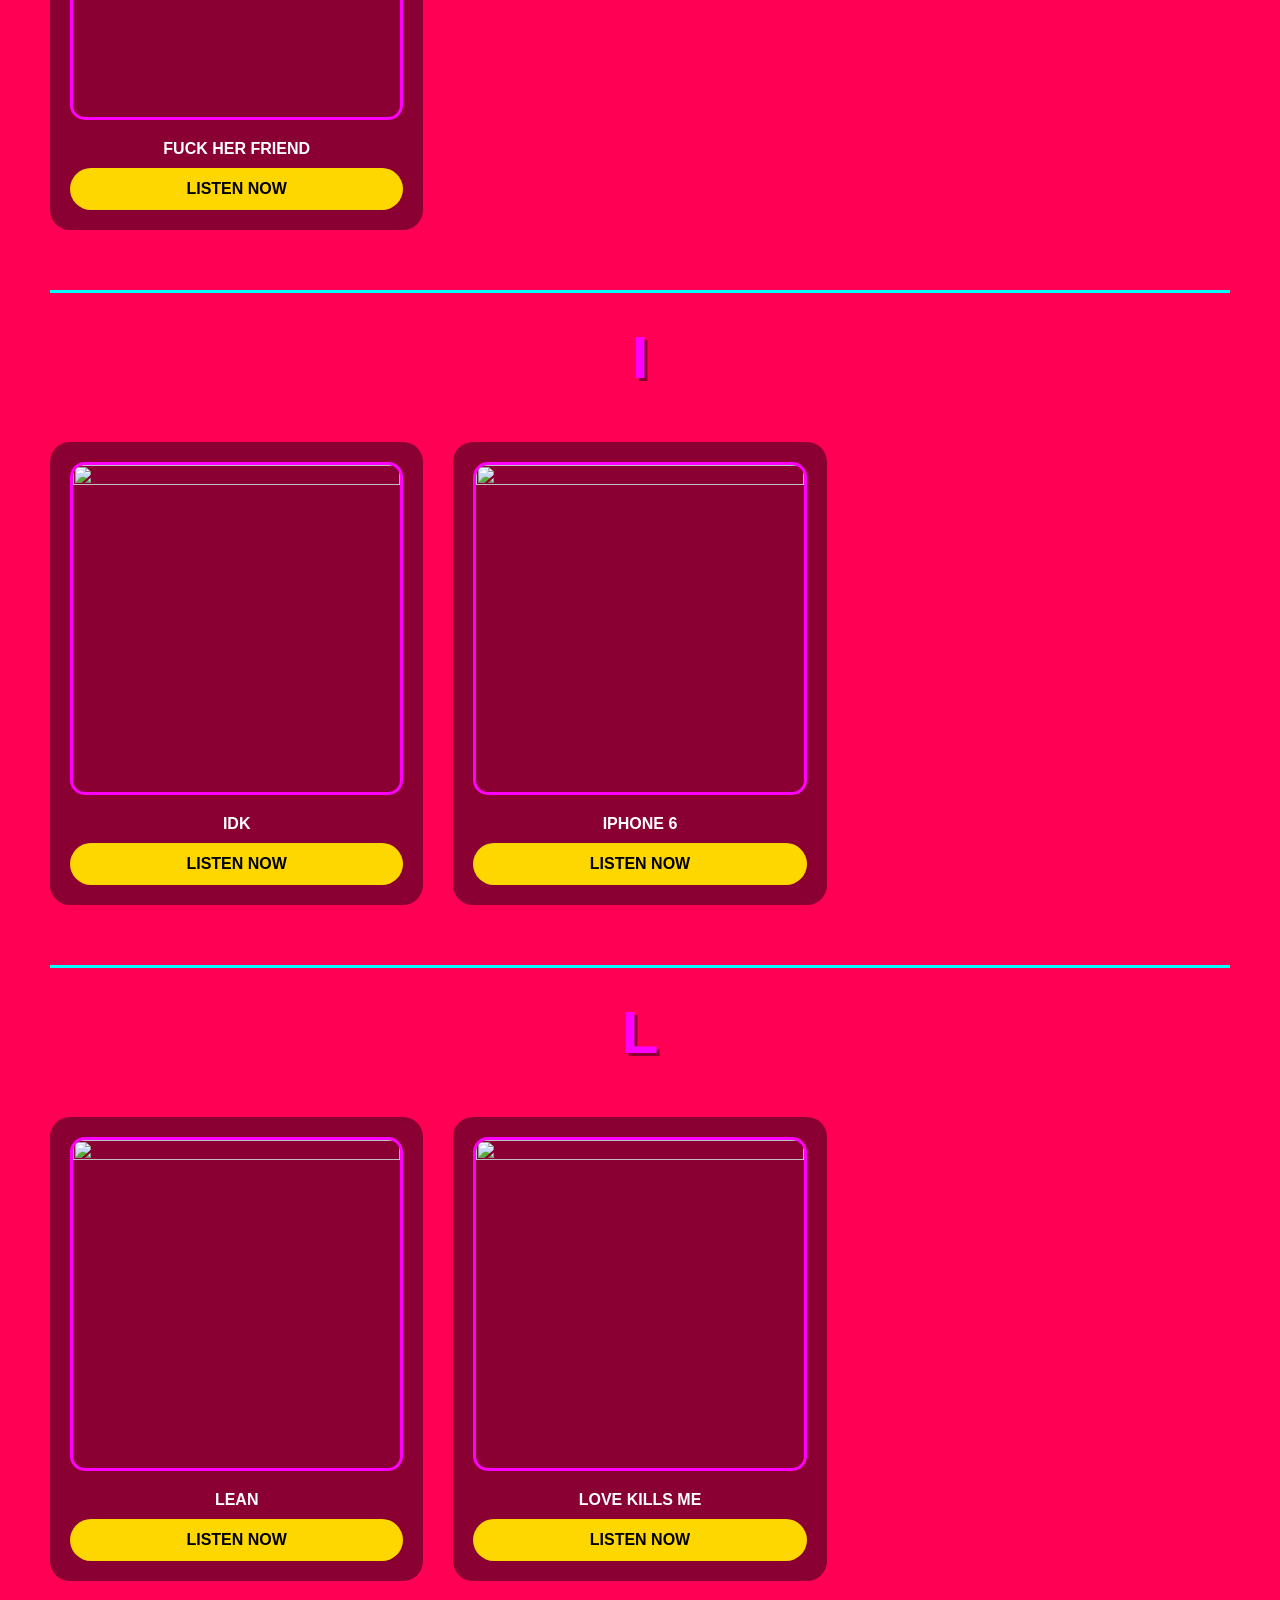
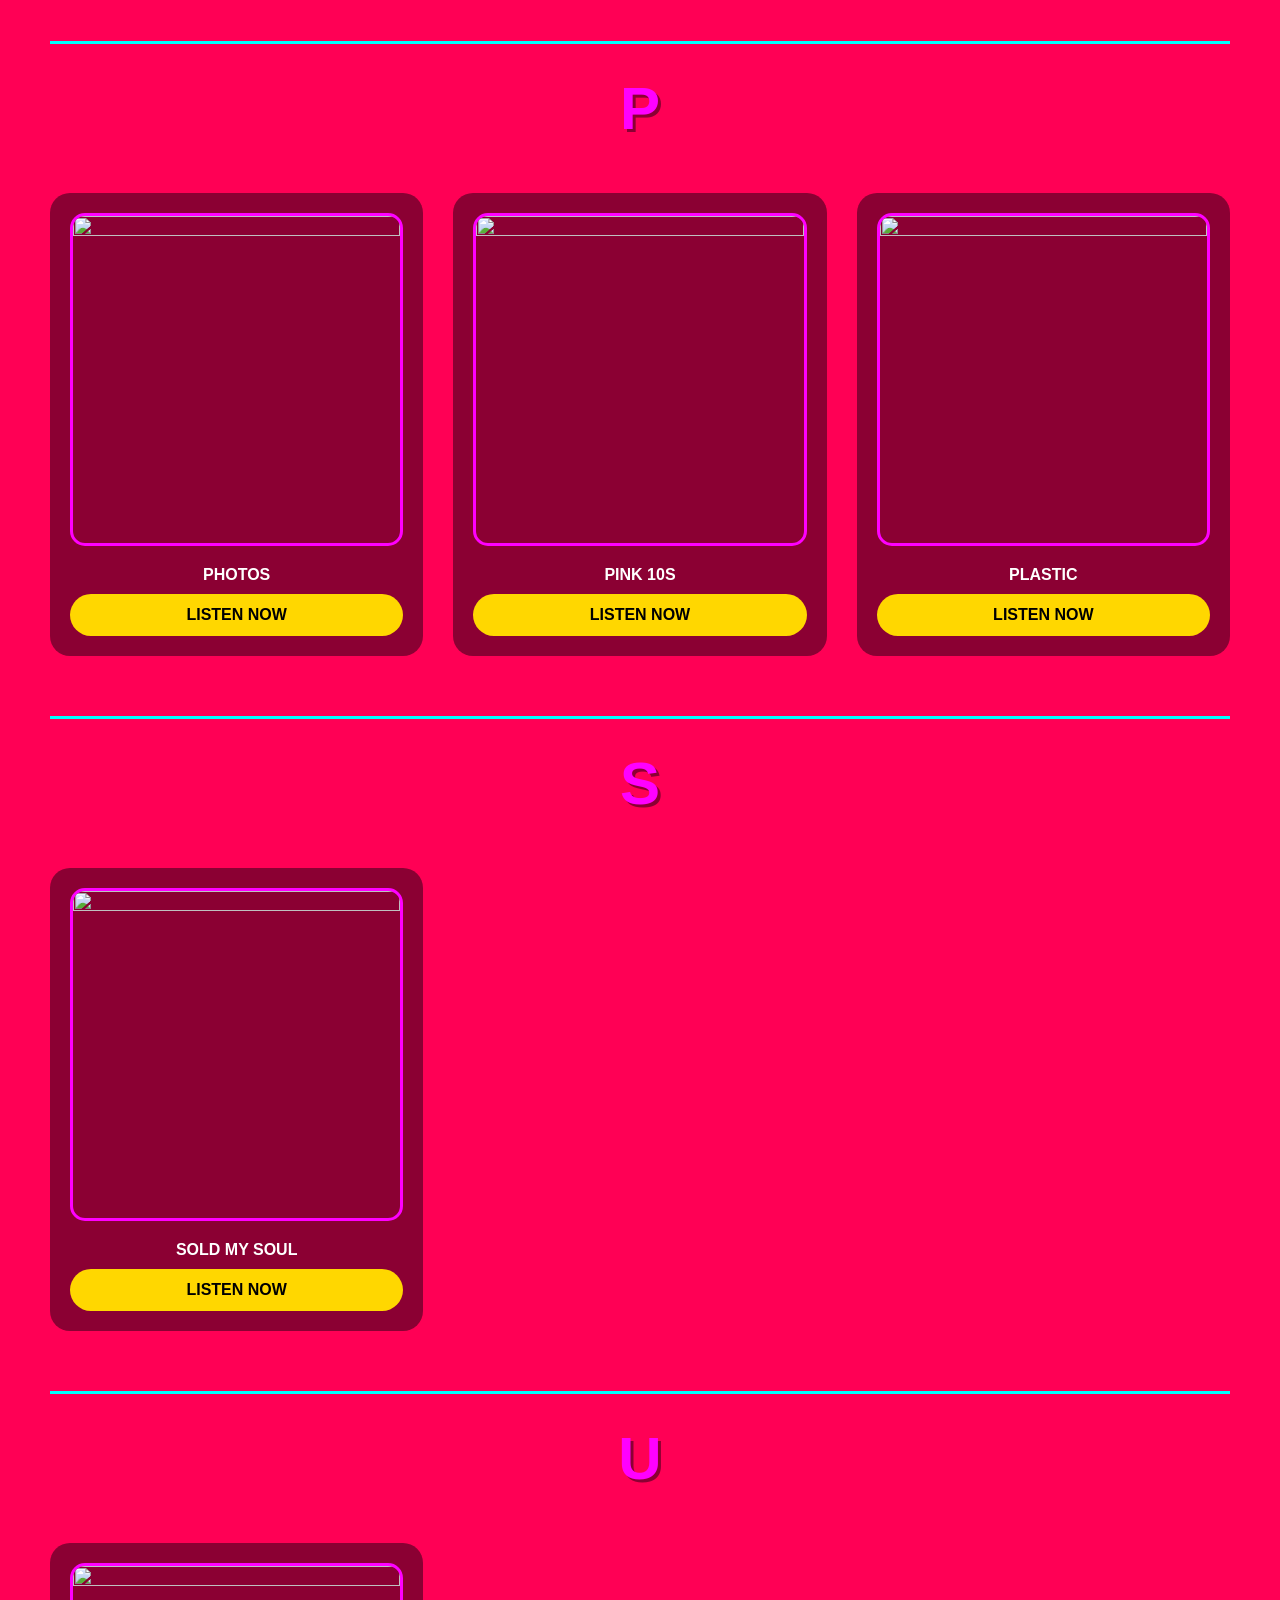
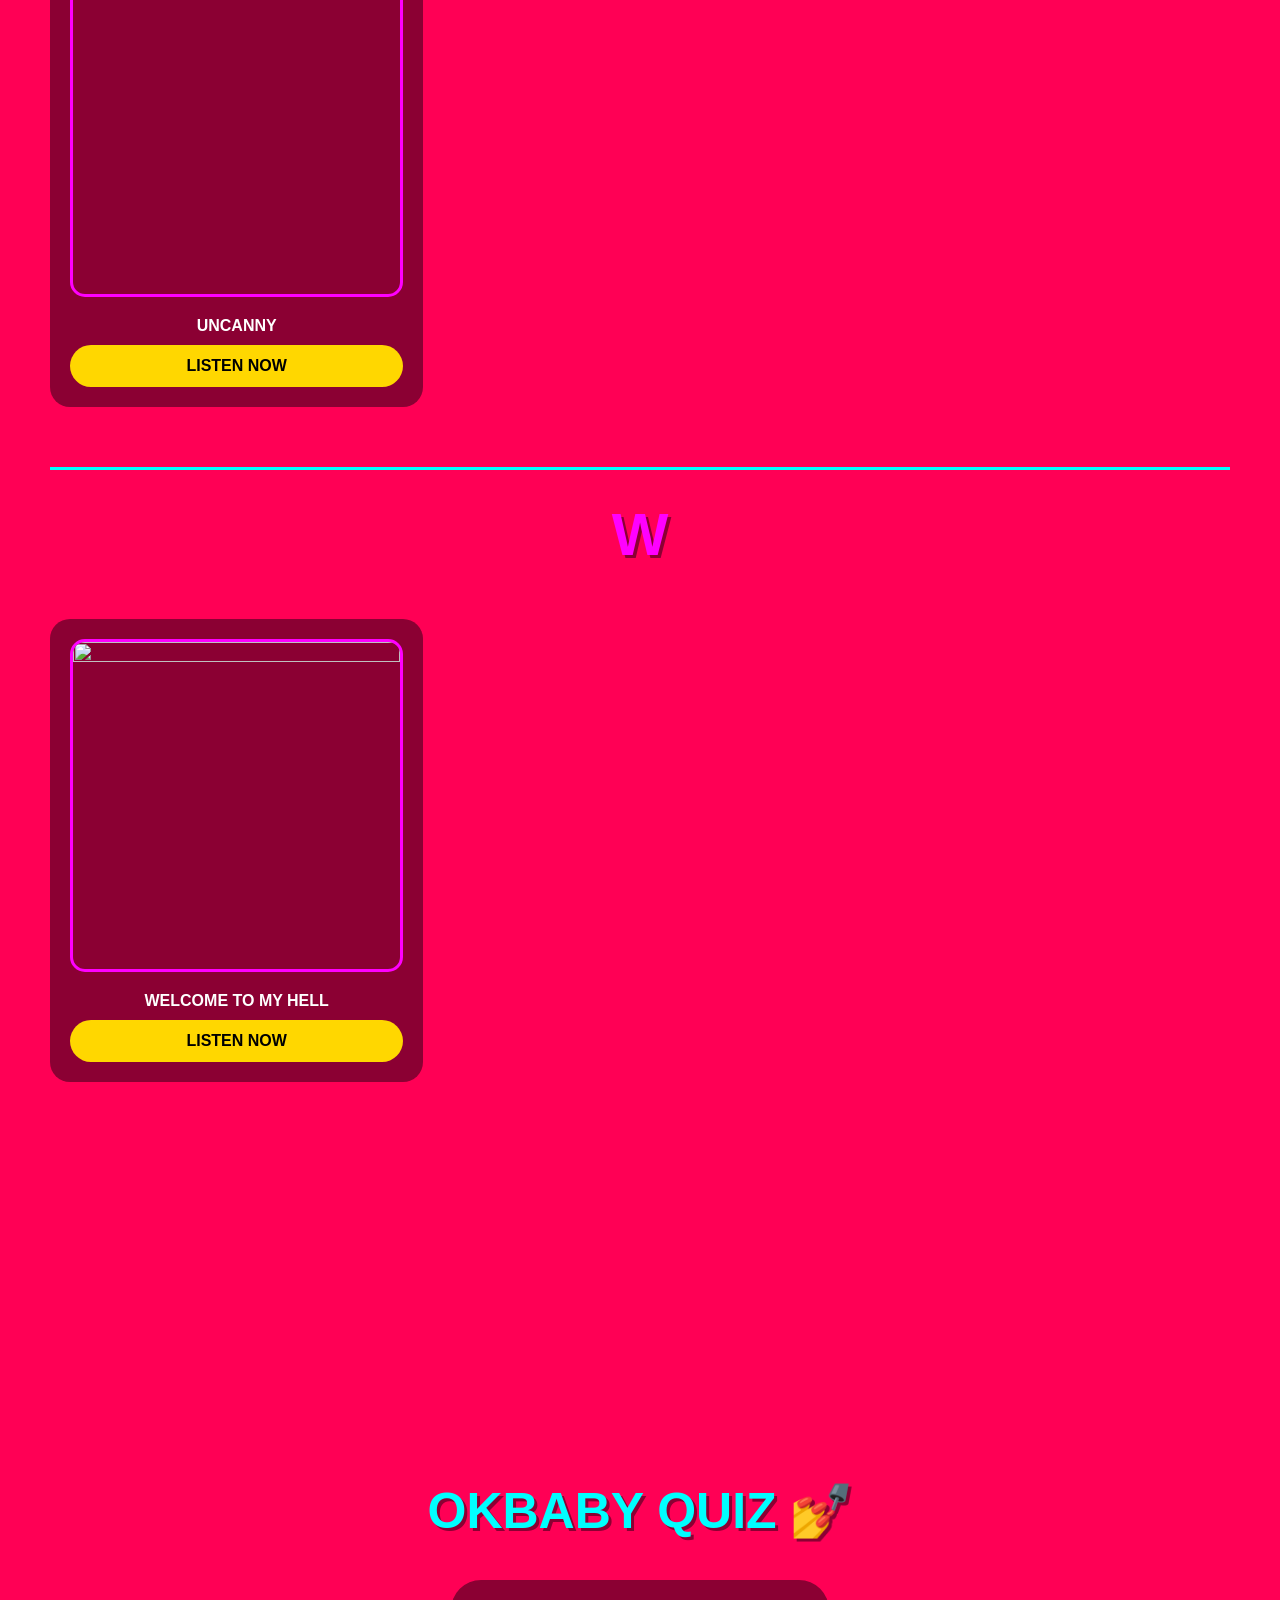
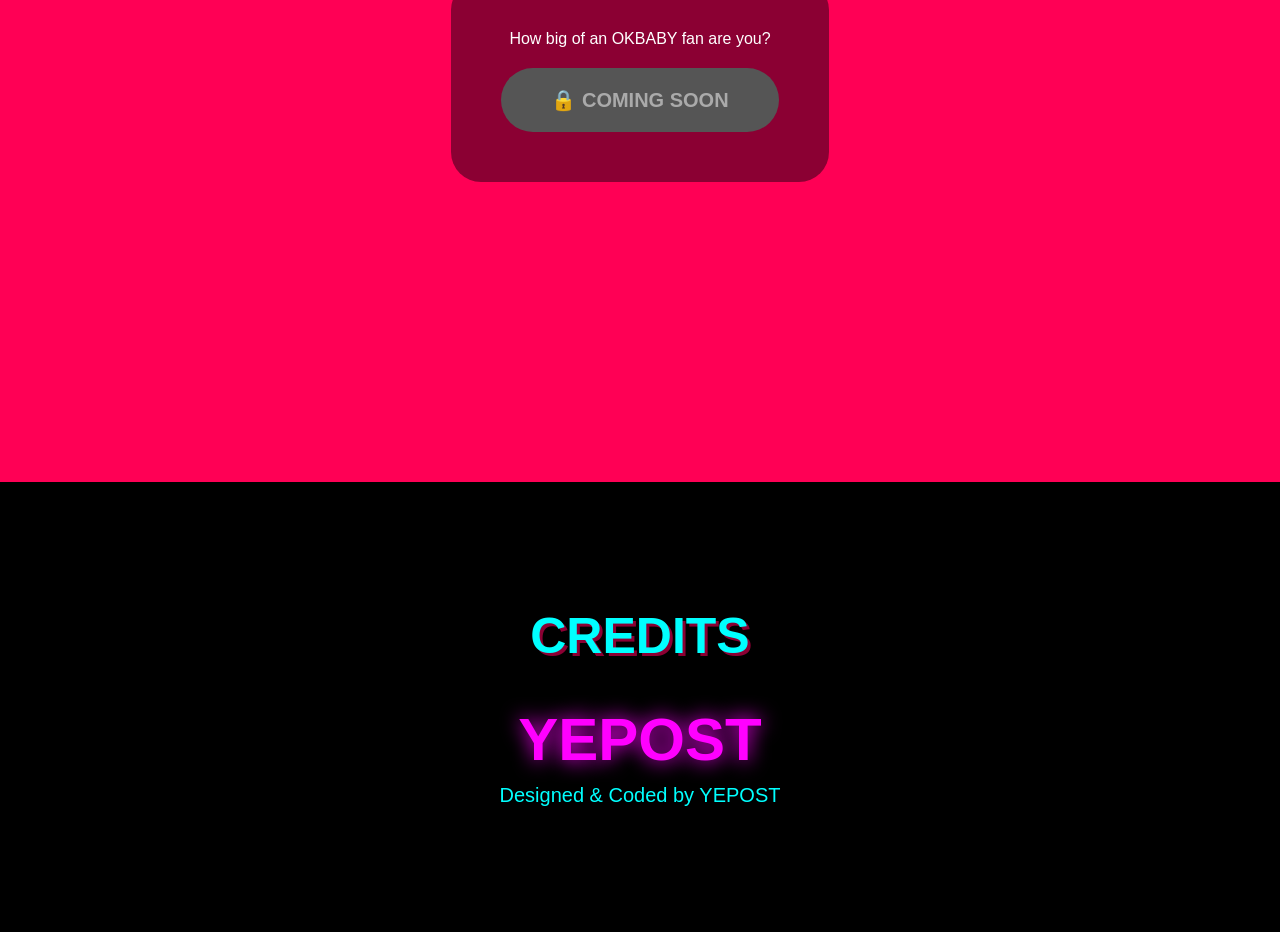
==== commit be0a0d5d: "Update hub.html" ====
--- a/hub.html
+++ b/hub.html
@@ -6,7 +6,9 @@
     <title>OKBABY HUB</title>
     <link rel="stylesheet" href="style.css">
 </head>
+
 <body class="hub">
+
     <!-- FIXED MENU ON THE RIGHT WITH CREDITS -->
     <nav class="sidebar">
         <a href="#links">My Links</a>
@@ -17,110 +19,323 @@
         <a href="index.html" class="volver">Back</a>
     </nav>
 
+
     <!-- SECTION 1: WELCOME -->
     <section id="inicio" class="seccion">
         <h1>WELCOME TO THE<br>OKBABY HUB</h1>
     </section>
 
+
     <!-- SECTION 2: LINKS -->
     <section id="links" class="seccion">
         <h2>My Links</h2>
+
         <div class="botones-links">
-            <a href="https://www.tiktok.com/@okbby666?_r=1&_t=ZS-98kRuFRiIaN" target="_blank">TikTok</a>
-            <a href="https://music.youtube.com/channel/UCR9HKg5lJMyYF5rTL4bsxuw?si=316AswHY7aMKriYw" target="_blank">YouTube Music</a>
-            <a href="https://open.spotify.com/artist/7F8n9Q8u8e9bxd9T3YvjJB?si=UnUIpKrIRqid3hxpkOhgsg" target="_blank">Spotify</a>
-            <a href="#" target="_blank">Instagram</a>
-        </div>
-    </section>
-
-    <!-- SECTION 3: ABOUT BABY BLURRED -->
+            <a href="https://www.tiktok.com/@okbby666?_r=1&_t=ZS-98kRuFRiIaN" target="_blank">
+                TikTok
+            </a>
+
+            <a href="https://music.youtube.com/channel/UCR9HKg5lJMyYF5rTL4bsxuw?si=316AswHY7aMKriYw" target="_blank">
+                YouTube Music
+            </a>
+
+            <a href="https://open.spotify.com/artist/7F8n9Q8u8e9bxd9T3YvjJB?si=UnUIpKrIRqid3hxpkOhgsg" target="_blank">
+                Spotify
+            </a>
+
+            <a href="#" target="_blank">
+                Instagram
+            </a>
+        </div>
+    </section>
+
+
+    <!-- SECTION 3: ABOUT BABY -->
     <section id="about" class="seccion">
         <h2>ABOUT BABY</h2>
-        <div class="about-box locked">
-            <img src="https://i.ytimg.com/vi/gqf_i2APNRI/maxresdefault.jpg" alt="OKBABY">
+
+        <div class="about-box">
+
+            <img
+                src="https://i.ytimg.com/vi/gqf_i2APNRI/maxresdefault.jpg"
+                alt="OKBABY"
+            >
+
             <div class="about-text">
-                <h3>???</h3>
-                <p><b>Real Name:</b> ███████</p>
-                <p><b>From:</b> ██████ 🇨🇱</p>
-                <p><b>Genre:</b> ██████████</p>
-                <p><b>Vibe:</b> ██████████████ 💔</p>
-                <p><br>█████████████
-                ████████████</p>
-            </div>
-        </div>
-        <button class="btn-quiz locked" disabled style="margin-top:30px;">
-            🔒 COMING SOON
-        </button>
-    </section>
+
+                <h3>OKBABY</h3>
+
+                <p>
+                    <b>From:</b> North Carolina 🇺🇸
+                </p>
+
+                <p>
+                    <b>Influences:</b> ATL & Chicago
+                </p>
+
+                <p>
+                    <b>Faith:</b> Christian ✝️
+                </p>
+
+                <p>
+                    <b>Style:</b> YSL
+                </p>
+
+                <p>
+                    Baby is an artist from North Carolina with ATL and Chicago
+                    influences running through his sound. After making countless
+                    sacrifices to get where he is today, he continues to build
+                    his own path through music.
+                </p>
+
+                <p>
+                    With his own style and a sound meant to keep you coming back,
+                    Baby brings his experiences, personality and faith into his music.
+                </p>
+
+            </div>
+        </div>
+    </section>
+
 
     <!-- SECTION 4: MUSIC A-Z -->
     <section id="music" class="seccion">
+
         <h2>Discography A-Z</h2>
+
         <div class="abc">
-            <a href="#A">A</a><a href="#D">D</a><a href="#F">F</a><a href="#I">I</a>
-            <a href="#L">L</a><a href="#P">P</a><a href="#S">S</a><a href="#U">U</a><a href="#W">W</a>
-        </div>
-
-        <div id="A" class="letra-seccion"><h3>A</h3>
-            <div class="cancion"><img src="https://i.ytimg.com/vi/gqf_i2APNRI/maxresdefault.jpg"><h4>AGONY</h4><a href="https://music.youtube.com/watch?v=gqf_i2APNRI" target="_blank" class="btn-escuchar">LISTEN NOW</a></div>
-        </div>
-        <div id="D" class="letra-seccion"><h3>D</h3>
-            <div class="cancion"><img src="https://i.ytimg.com/vi/2nna6I9itQs/maxresdefault.jpg"><h4>DRAMA</h4><a href="https://music.youtube.com/watch?v=2nna6I9itQs" target="_blank" class="btn-escuchar">LISTEN NOW</a></div>
-        </div>
-        <div id="F" class="letra-seccion"><h3>F</h3>
-            <div class="cancion"><img src="https://i.ytimg.com/vi/Af-B0GYsgG8/maxresdefault.jpg"><h4>FUCK HER FRIEND</h4><a href="https://music.youtube.com/watch?v=Af-B0GYsgG8" target="_blank" class="btn-escuchar">LISTEN NOW</a></div>
-        </div>
-        <div id="I" class="letra-seccion"><h3>I</h3>
-            <div class="cancion"><img src="https://i.ytimg.com/vi/mvbhgWdofxE/maxresdefault.jpg"><h4>IDK</h4><a href="https://music.youtube.com/watch?v=mvbhgWdofxE" target="_blank" class="btn-escuchar">LISTEN NOW</a></div>
-            <div class="cancion"><img src="https://i.ytimg.com/vi/KJGYbXIql1U/maxresdefault.jpg"><h4>IPHONE 6</h4><a href="https://music.youtube.com/playlist?list=OLAK5uy_nByWdr-Csgd5d4gfhpzk3XaWGY1Wf12Zg" target="_blank" class="btn-escuchar">LISTEN NOW</a></div>
-        </div>
-        <div id="L" class="letra-seccion"><h3>L</h3>
-            <div class="cancion"><img src="https://i.ytimg.com/vi/KJGYbXIql1U/maxresdefault.jpg"><h4>LEAN</h4><a href="https://music.youtube.com/watch?v=KJGYbXIql1U" target="_blank" class="btn-escuchar">LISTEN NOW</a></div>
-            <div class="cancion"><img src="https://i.ytimg.com/vi/l9V9veu261o/maxresdefault.jpg"><h4>LOVE KILLS ME</h4><a href="https://music.youtube.com/watch?v=l9V9veu261o" target="_blank" class="btn-escuchar">LISTEN NOW</a></div>
-        </div>
-        <div id="P" class="letra-seccion"><h3>P</h3>
-            <div class="cancion"><img src="https://i.ytimg.com/vi/PEIT5XQS0i4/maxresdefault.jpg"><h4>PHOTOS</h4><a href="https://music.youtube.com/watch?v=PEIT5XQS0i4" target="_blank" class="btn-escuchar">LISTEN NOW</a></div>
-            <div class="cancion"><img src="https://i.ytimg.com/vi/UmgocfpnU1k/maxresdefault.jpg"><h4>PINK 10S</h4><a href="https://music.youtube.com/watch?v=UmgocfpnU1k" target="_blank" class="btn-escuchar">LISTEN NOW</a></div>
-            <div class="cancion"><img src="https://i.ytimg.com/vi/_D_dK7P5o5U/maxresdefault.jpg"><h4>PLASTIC</h4><a href="https://music.youtube.com/watch?v=_D_dK7P5o5U" target="_blank" class="btn-escuchar">LISTEN NOW</a></div>
-        </div>
-        <div id="S" class="letra-seccion"><h3>S</h3>
-            <div class="cancion"><img src="https://i.ytimg.com/vi/8fVzVbvW8uc/maxresdefault.jpg"><h4>SOLD MY SOUL</h4><a href="https://music.youtube.com/watch?v=8fVzVbvW8uc" target="_blank" class="btn-escuchar">LISTEN NOW</a></div>
-        </div>
-        <div id="U" class="letra-seccion"><h3>U</h3>
-            <div class="cancion"><img src="https://i.ytimg.com/vi/Xkc0dVQh5ic/maxresdefault.jpg"><h4>UNCANNY</h4><a href="https://music.youtube.com/watch?v=Xkc0dVQh5ic" target="_blank" class="btn-escuchar">LISTEN NOW</a></div>
-        </div>
-        <div id="W" class="letra-seccion"><h3>W</h3>
-            <div class="cancion"><img src="https://i.ytimg.com/vi/aA89H3_4cpY/maxresdefault.jpg"><h4>WELCOME TO MY HELL</h4><a href="https://music.youtube.com/watch?v=aA89H3_4cpY" target="_blank" class="btn-escuchar">LISTEN NOW</a></div>
-        </div>
-    </section>
+            <a href="#A">A</a>
+            <a href="#D">D</a>
+            <a href="#F">F</a>
+            <a href="#I">I</a>
+            <a href="#L">L</a>
+            <a href="#P">P</a>
+            <a href="#S">S</a>
+            <a href="#U">U</a>
+            <a href="#W">W</a>
+        </div>
+
+
+        <div id="A" class="letra-seccion">
+            <h3>A</h3>
+
+            <div class="cancion">
+                <img src="https://i.ytimg.com/vi/gqf_i2APNRI/maxresdefault.jpg">
+                <h4>AGONY</h4>
+                <a href="https://music.youtube.com/watch?v=gqf_i2APNRI"
+                   target="_blank"
+                   class="btn-escuchar">
+                    LISTEN NOW
+                </a>
+            </div>
+        </div>
+
+
+        <div id="D" class="letra-seccion">
+            <h3>D</h3>
+
+            <div class="cancion">
+                <img src="https://i.ytimg.com/vi/2nna6I9itQs/maxresdefault.jpg">
+                <h4>DRAMA</h4>
+                <a href="https://music.youtube.com/watch?v=2nna6I9itQs"
+                   target="_blank"
+                   class="btn-escuchar">
+                    LISTEN NOW
+                </a>
+            </div>
+        </div>
+
+
+        <div id="F" class="letra-seccion">
+            <h3>F</h3>
+
+            <div class="cancion">
+                <img src="https://i.ytimg.com/vi/Af-B0GYsgG8/maxresdefault.jpg">
+                <h4>FUCK HER FRIEND</h4>
+                <a href="https://music.youtube.com/watch?v=Af-B0GYsgG8"
+                   target="_blank"
+                   class="btn-escuchar">
+                    LISTEN NOW
+                </a>
+            </div>
+        </div>
+
+
+        <div id="I" class="letra-seccion">
+            <h3>I</h3>
+
+            <div class="cancion">
+                <img src="https://i.ytimg.com/vi/mvbhgWdofxE/maxresdefault.jpg">
+                <h4>IDK</h4>
+                <a href="https://music.youtube.com/watch?v=mvbhgWdofxE"
+                   target="_blank"
+                   class="btn-escuchar">
+                    LISTEN NOW
+                </a>
+            </div>
+
+            <div class="cancion">
+                <img src="https://i.ytimg.com/vi/KJGYbXIql1U/maxresdefault.jpg">
+                <h4>IPHONE 6</h4>
+                <a href="https://music.youtube.com/playlist?list=OLAK5uy_nByWdr-Csgd5d4gfhpzk3XaWGY1Wf12Zg"
+                   target="_blank"
+                   class="btn-escuchar">
+                    LISTEN NOW
+                </a>
+            </div>
+        </div>
+
+
+        <div id="L" class="letra-seccion">
+            <h3>L</h3>
+
+            <div class="cancion">
+                <img src="https://i.ytimg.com/vi/KJGYbXIql1U/maxresdefault.jpg">
+                <h4>LEAN</h4>
+                <a href="https://music.youtube.com/watch?v=KJGYbXIql1U"
+                   target="_blank"
+                   class="btn-escuchar">
+                    LISTEN NOW
+                </a>
+            </div>
+
+            <div class="cancion">
+                <img src="https://i.ytimg.com/vi/l9V9veu261o/maxresdefault.jpg">
+                <h4>LOVE KILLS ME</h4>
+                <a href="https://music.youtube.com/watch?v=l9V9veu261o"
+                   target="_blank"
+                   class="btn-escuchar">
+                    LISTEN NOW
+                </a>
+            </div>
+        </div>
+
+
+        <div id="P" class="letra-seccion">
+            <h3>P</h3>
+
+            <div class="cancion">
+                <img src="https://i.ytimg.com/vi/PEIT5XQS0i4/maxresdefault.jpg">
+                <h4>PHOTOS</h4>
+                <a href="https://music.youtube.com/watch?v=PEIT5XQS0i4"
+                   target="_blank"
+                   class="btn-escuchar">
+                    LISTEN NOW
+                </a>
+            </div>
+
+            <div class="cancion">
+                <img src="https://i.ytimg.com/vi/UmgocfpnU1k/maxresdefault.jpg">
+                <h4>PINK 10S</h4>
+                <a href="https://music.youtube.com/watch?v=UmgocfpnU1k"
+                   target="_blank"
+                   class="btn-escuchar">
+                    LISTEN NOW
+                </a>
+            </div>
+
+            <div class="cancion">
+                <img src="https://i.ytimg.com/vi/_D_dK7P5o5U/maxresdefault.jpg">
+                <h4>PLASTIC</h4>
+                <a href="https://music.youtube.com/watch?v=_D_dK7P5o5U"
+                   target="_blank"
+                   class="btn-escuchar">
+                    LISTEN NOW
+                </a>
+            </div>
+        </div>
+
+
+        <div id="S" class="letra-seccion">
+            <h3>S</h3>
+
+            <div class="cancion">
+                <img src="https://i.ytimg.com/vi/8fVzVbvW8uc/maxresdefault.jpg">
+                <h4>SOLD MY SOUL</h4>
+                <a href="https://music.youtube.com/watch?v=8fVzVbvW8uc"
+                   target="_blank"
+                   class="btn-escuchar">
+                    LISTEN NOW
+                </a>
+            </div>
+        </div>
+
+
+        <div id="U" class="letra-seccion">
+            <h3>U</h3>
+
+            <div class="cancion">
+                <img src="https://i.ytimg.com/vi/Xkc0dVQh5ic/maxresdefault.jpg">
+                <h4>UNCANNY</h4>
+                <a href="https://music.youtube.com/watch?v=Xkc0dVQh5ic"
+                   target="_blank"
+                   class="btn-escuchar">
+                    LISTEN NOW
+                </a>
+            </div>
+        </div>
+
+
+        <div id="W" class="letra-seccion">
+            <h3>W</h3>
+
+            <div class="cancion">
+                <img src="https://i.ytimg.com/vi/aA89H3_4cpY/maxresdefault.jpg">
+                <h4>WELCOME TO MY HELL</h4>
+                <a href="https://music.youtube.com/watch?v=aA89H3_4cpY"
+                   target="_blank"
+                   class="btn-escuchar">
+                    LISTEN NOW
+                </a>
+            </div>
+        </div>
+
+    </section>
+
 
     <!-- SECTION 5: QUIZ WITH LOCK -->
     <section id="quiz" class="seccion">
+
         <h2>OKBABY QUIZ 💅</h2>
+
         <div class="quiz-box">
             <p>How big of an OKBABY fan are you?</p>
+
             <button class="btn-quiz locked" disabled>
                 🔒 COMING SOON
             </button>
         </div>
-    </section>
+
+    </section>
+
 
     <!-- SECTION 6: CREDITS -->
     <section id="credits" class="seccion credits">
+
         <h2>CREDITS</h2>
+
         <h3>YEPOST</h3>
+
         <p>Designed & Coded by YEPOST</p>
-    </section>
+
+    </section>
+
 
     <script>
         document.querySelector('.volver').addEventListener('click', function(e) {
+
             e.preventDefault();
+
             const link = this.href;
+
             document.body.classList.add('fade-out');
+
             setTimeout(function() {
                 window.location = link;
             }, 500);
+
         });
     </script>
+
 </body>
 </html>
--- a/style.css
+++ b/style.css
@@ -162,4 +162,40 @@
     font-size: 20px;
     color: #00FFFF;
     font-family: Arial;
-}+}/* LANDING PAGE */
+.landing {
+    background: #FF0055;
+    display: flex;
+    justify-content: center;
+    align-items: center;
+    height: 100vh;
+    text-align: center;
+    color: white;
+    font-family: Arial, sans-serif;
+}
+
+.landing-container h1 {
+    font-size: 80px;
+    margin: 0;
+    letter-spacing: 5px;
+}
+
+.landing-container p {
+    font-size: 20px;
+    margin: 10px 0 40px 0;
+}
+
+.btn-enter {
+    background: white;
+    color: #FF0055;
+    padding: 15px 40px;
+    text-decoration: none;
+    font-weight: bold;
+    border-radius: 50px;
+    font-size: 18px;
+    transition: 0.3s;
+}
+
+.btn-enter:hover {
+    transform: scale(1.1);
+}
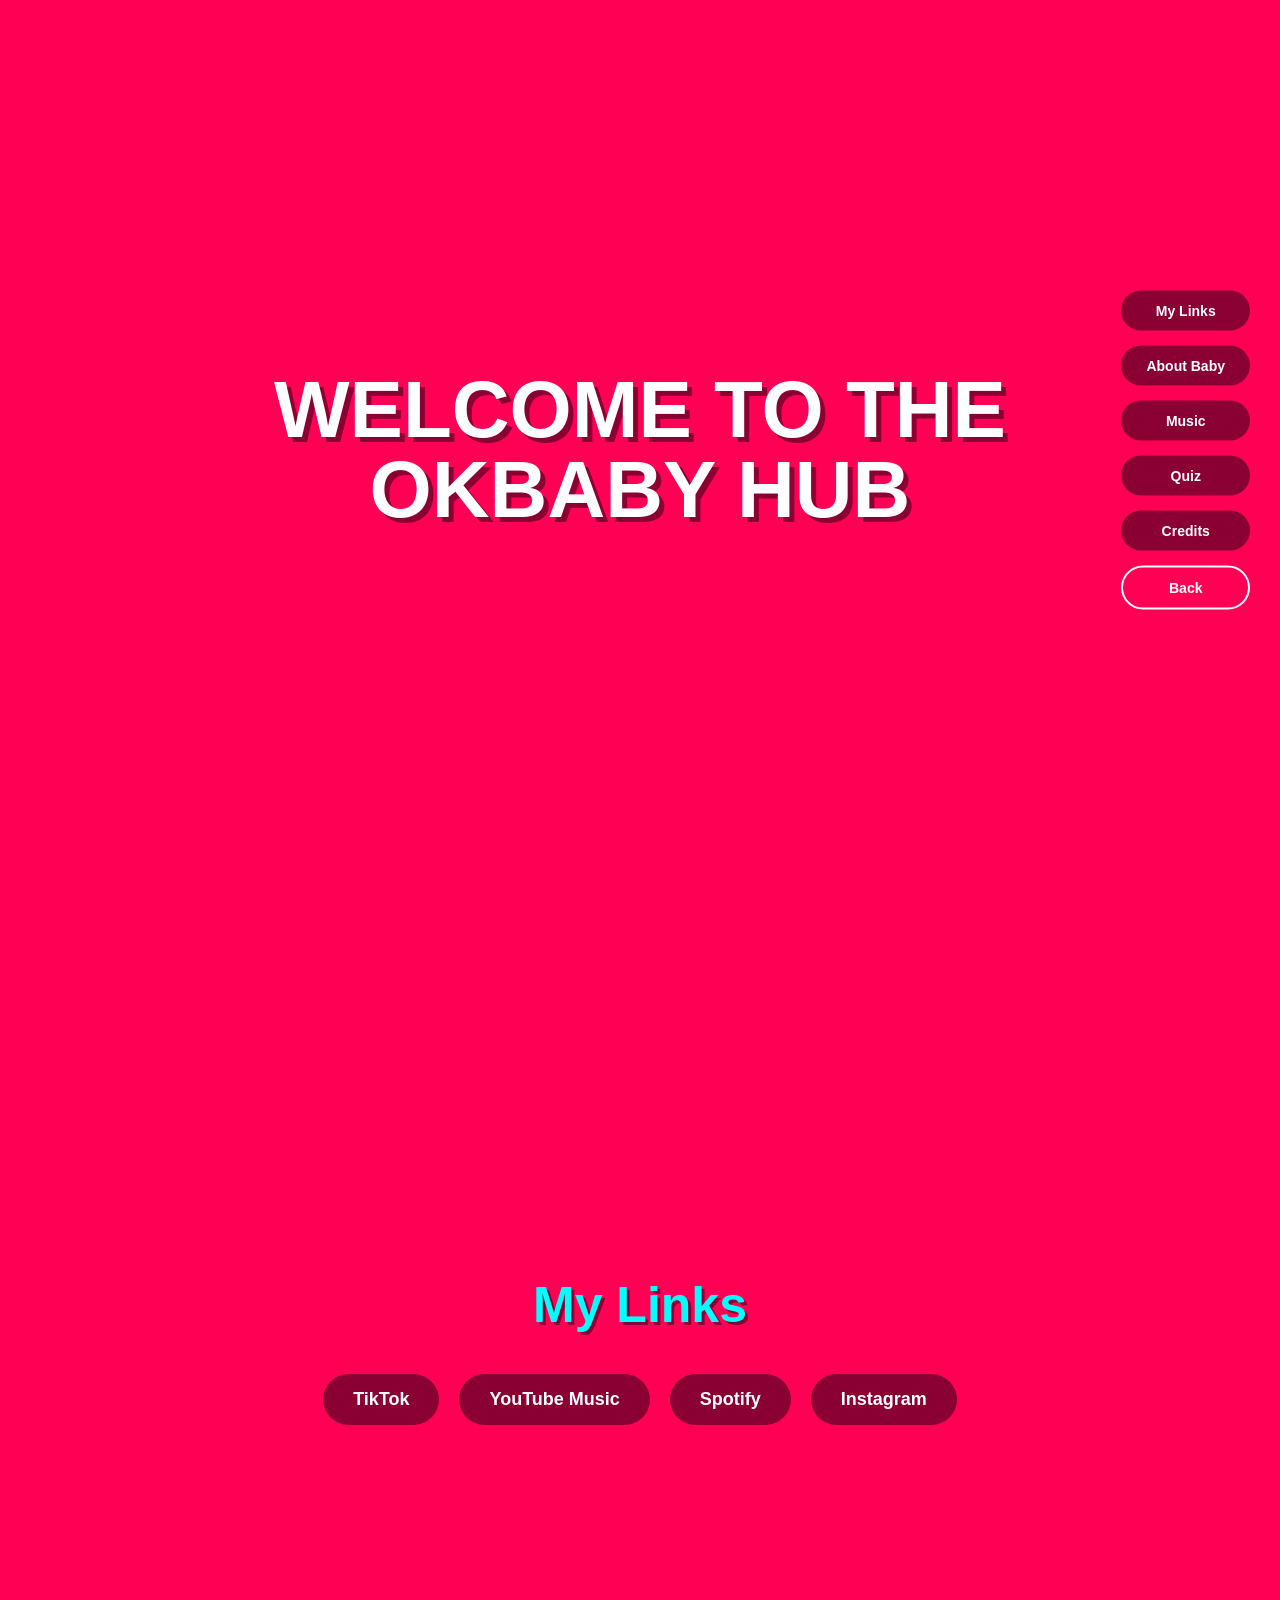
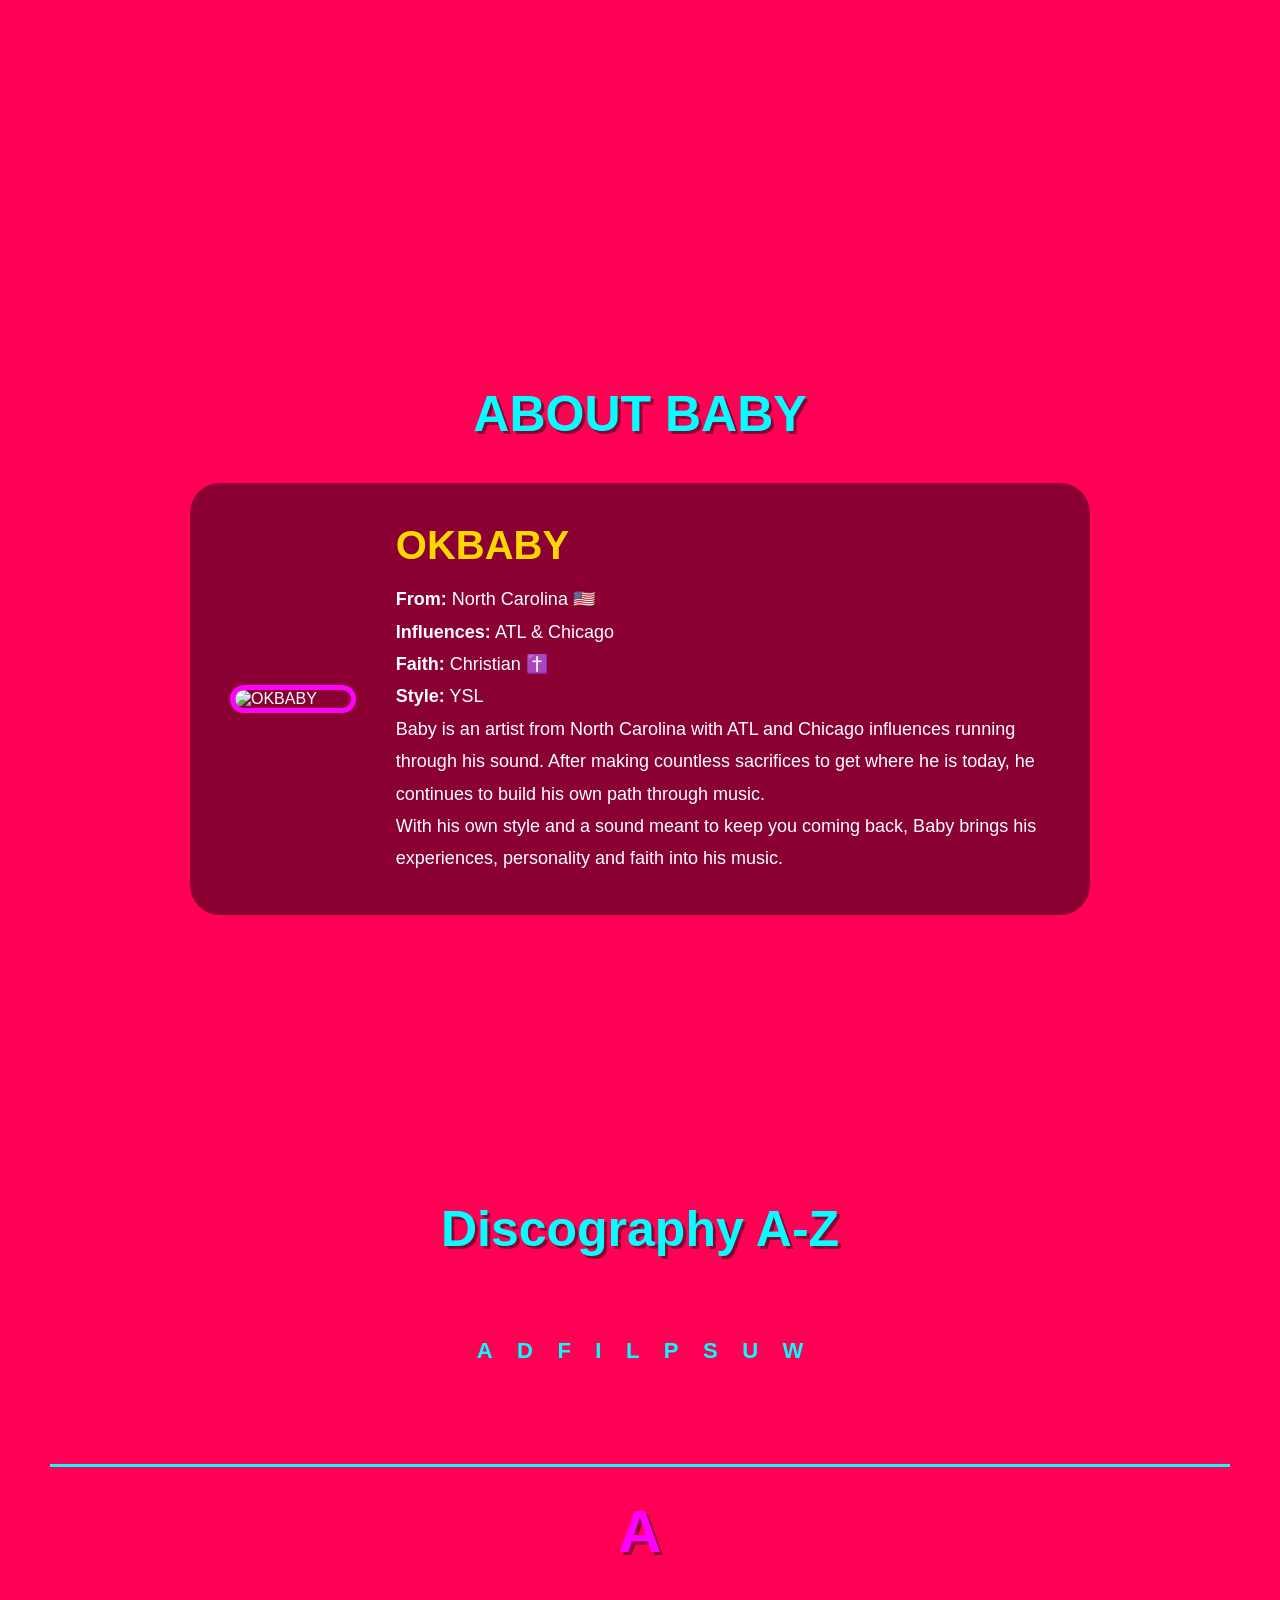
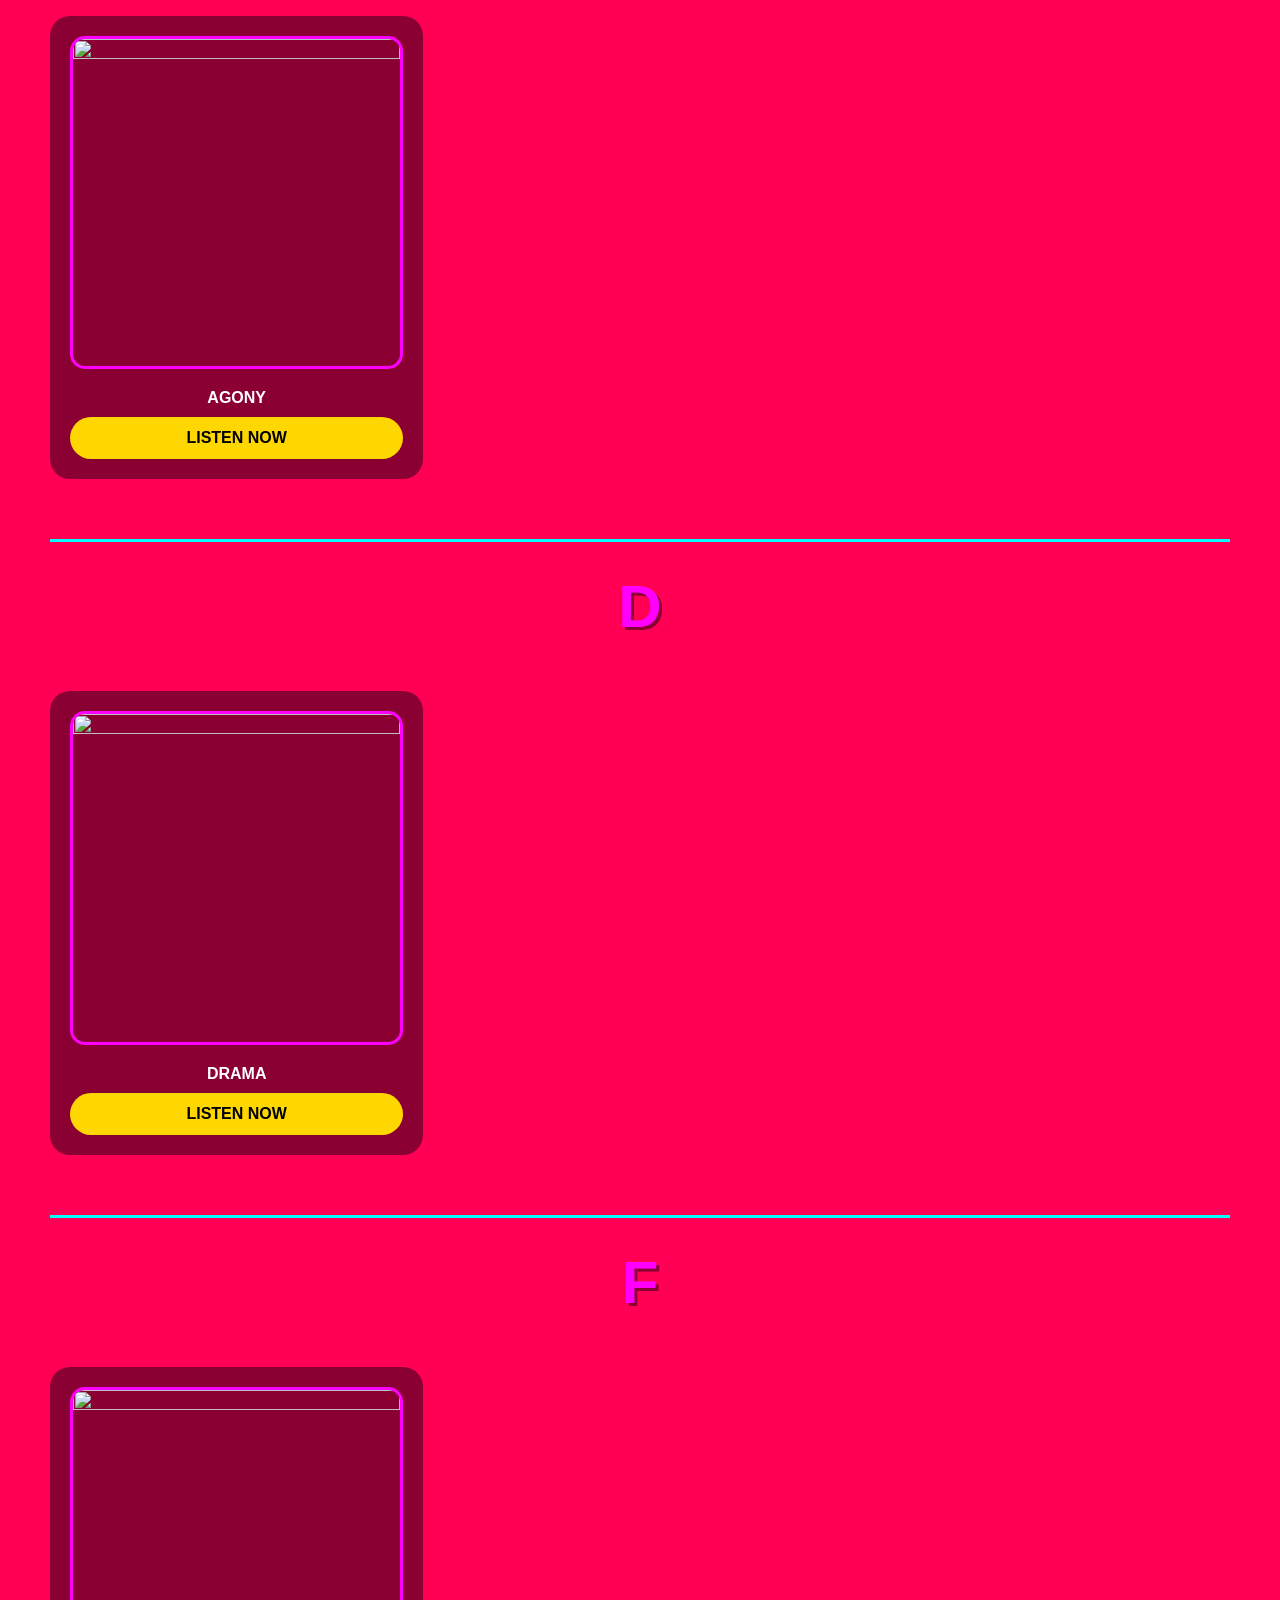
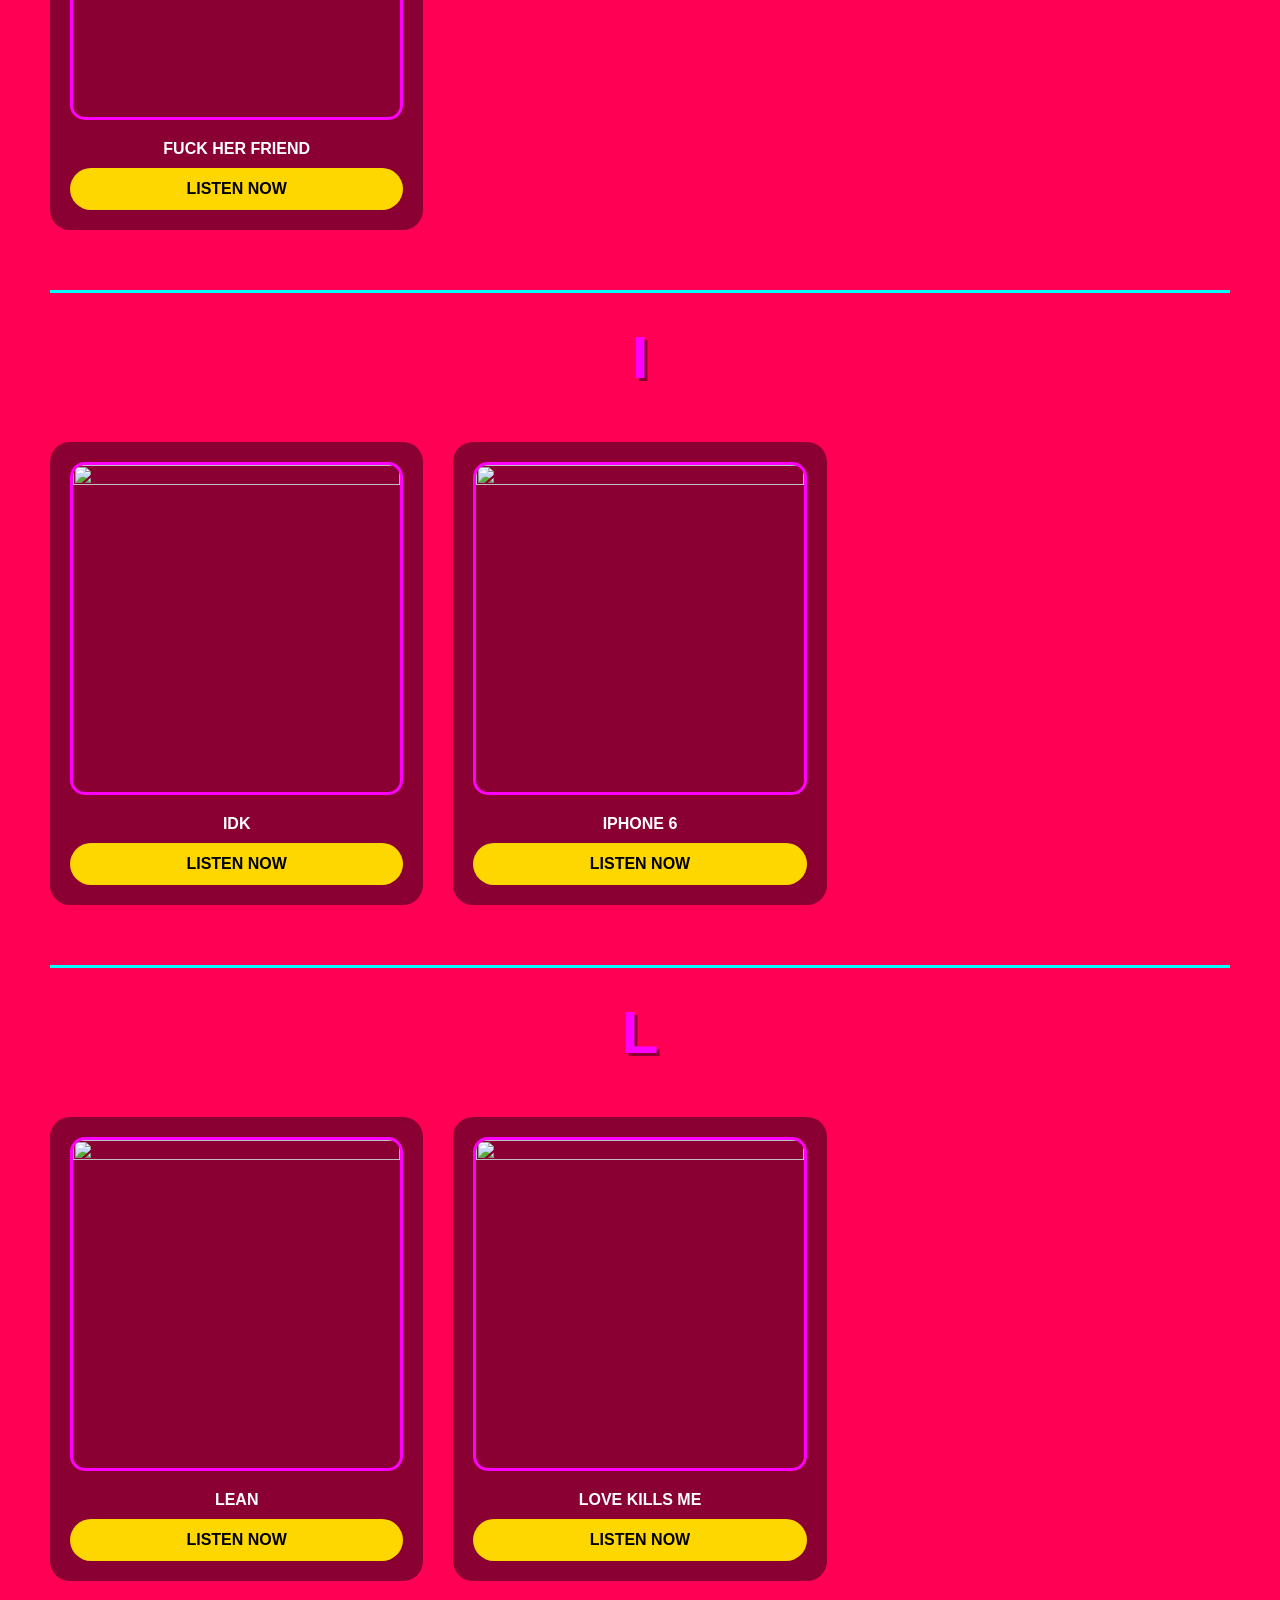
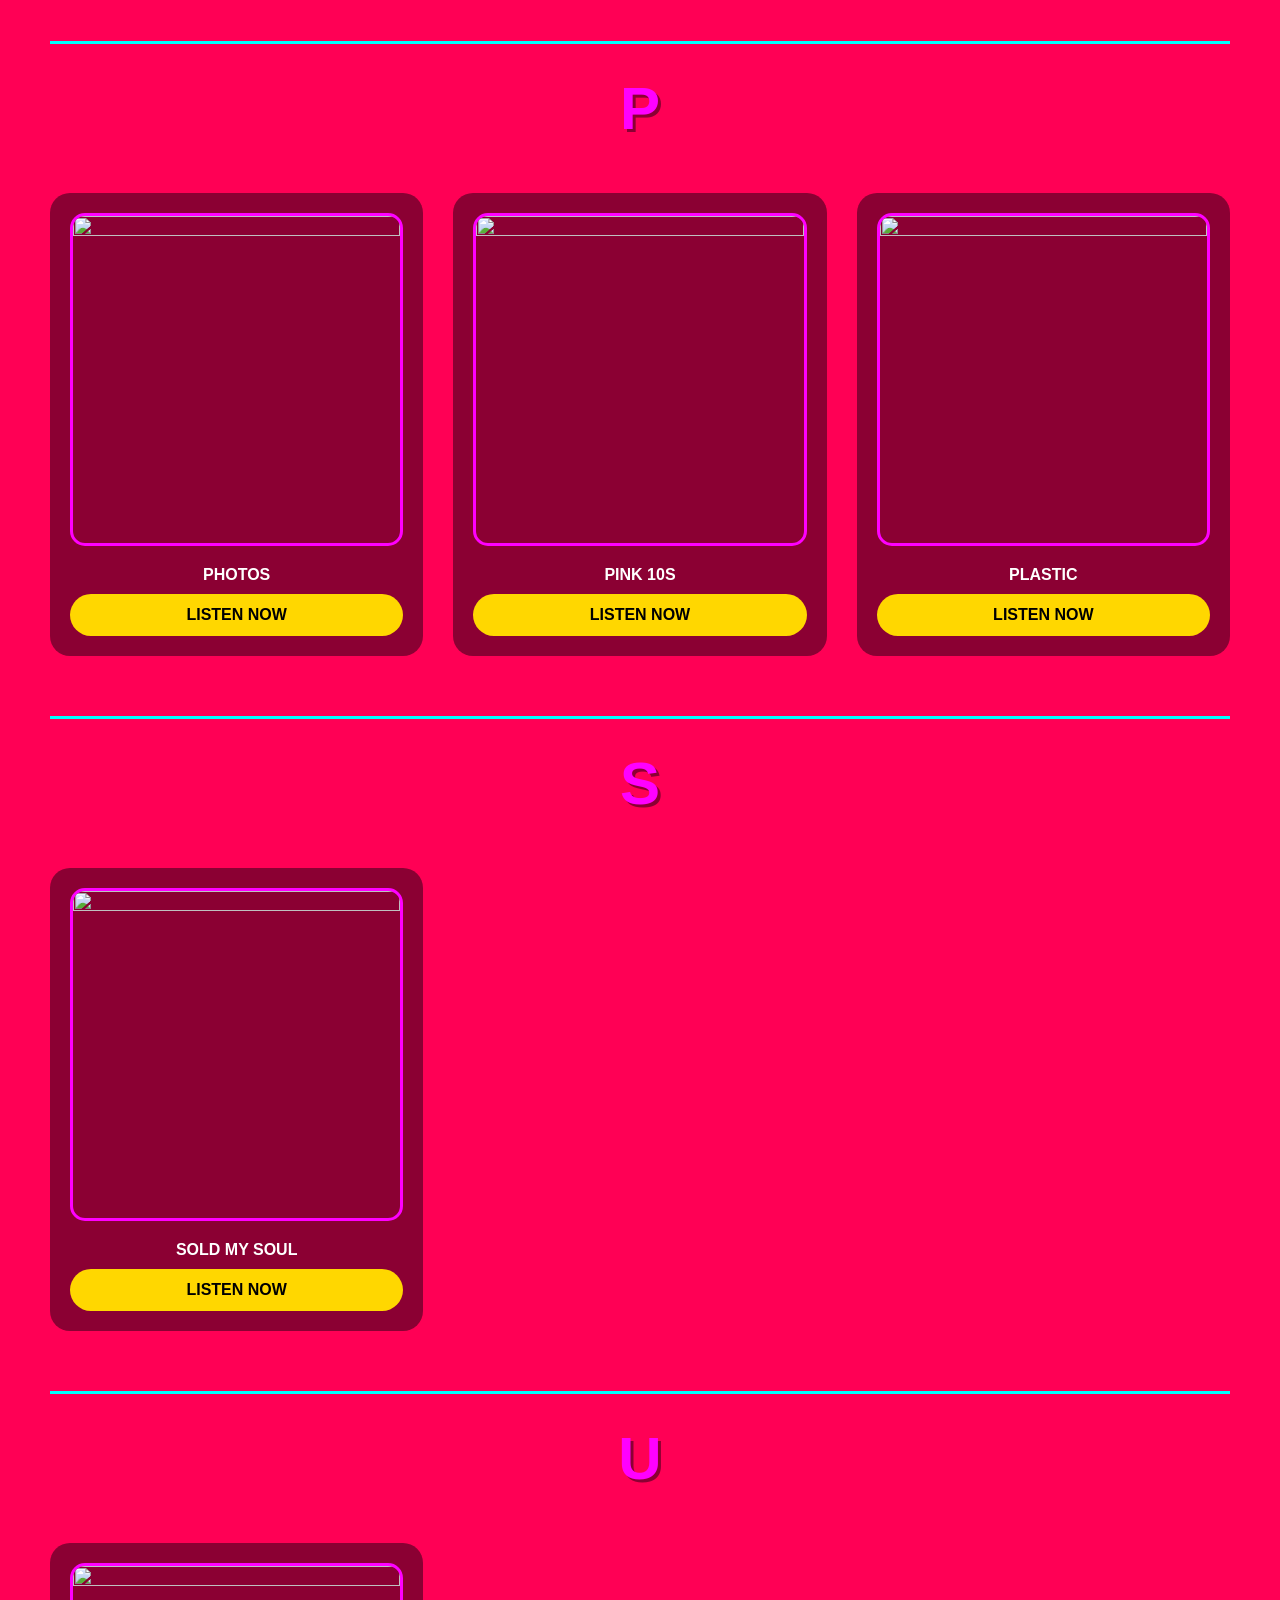
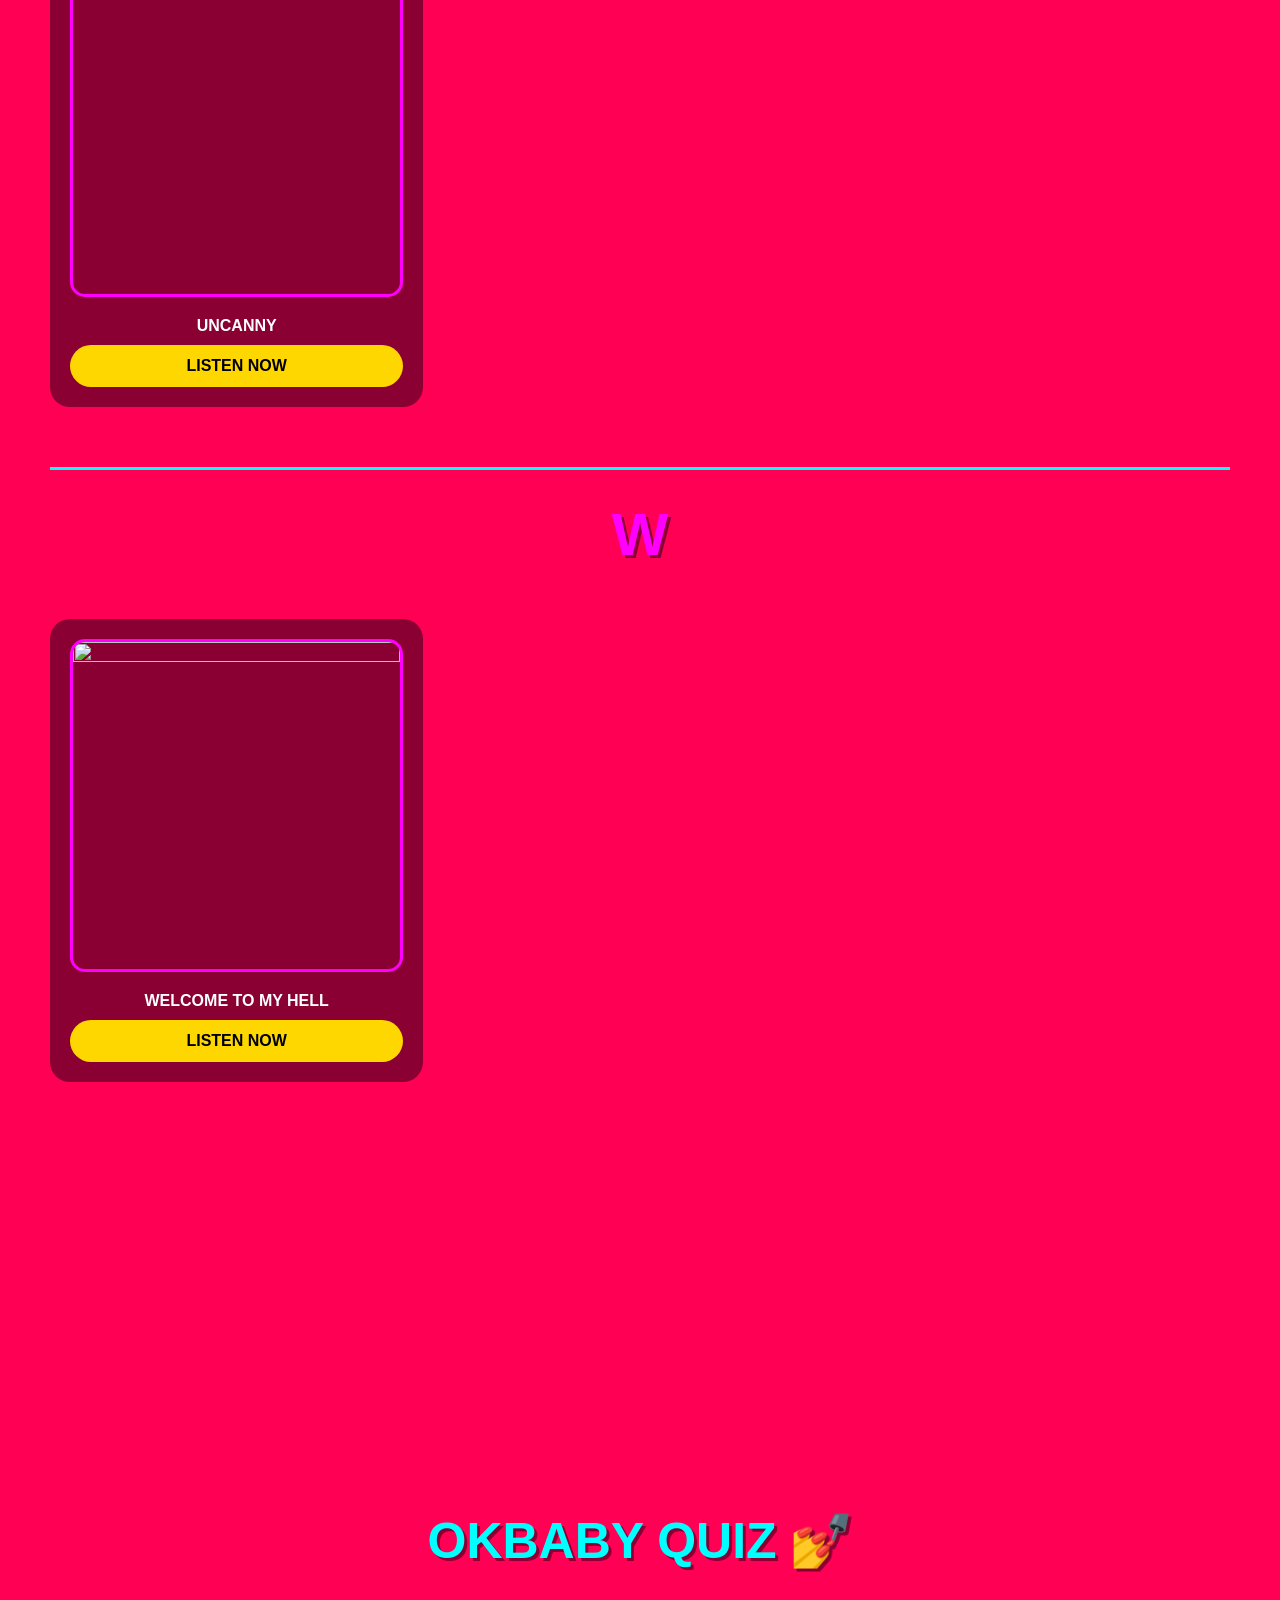
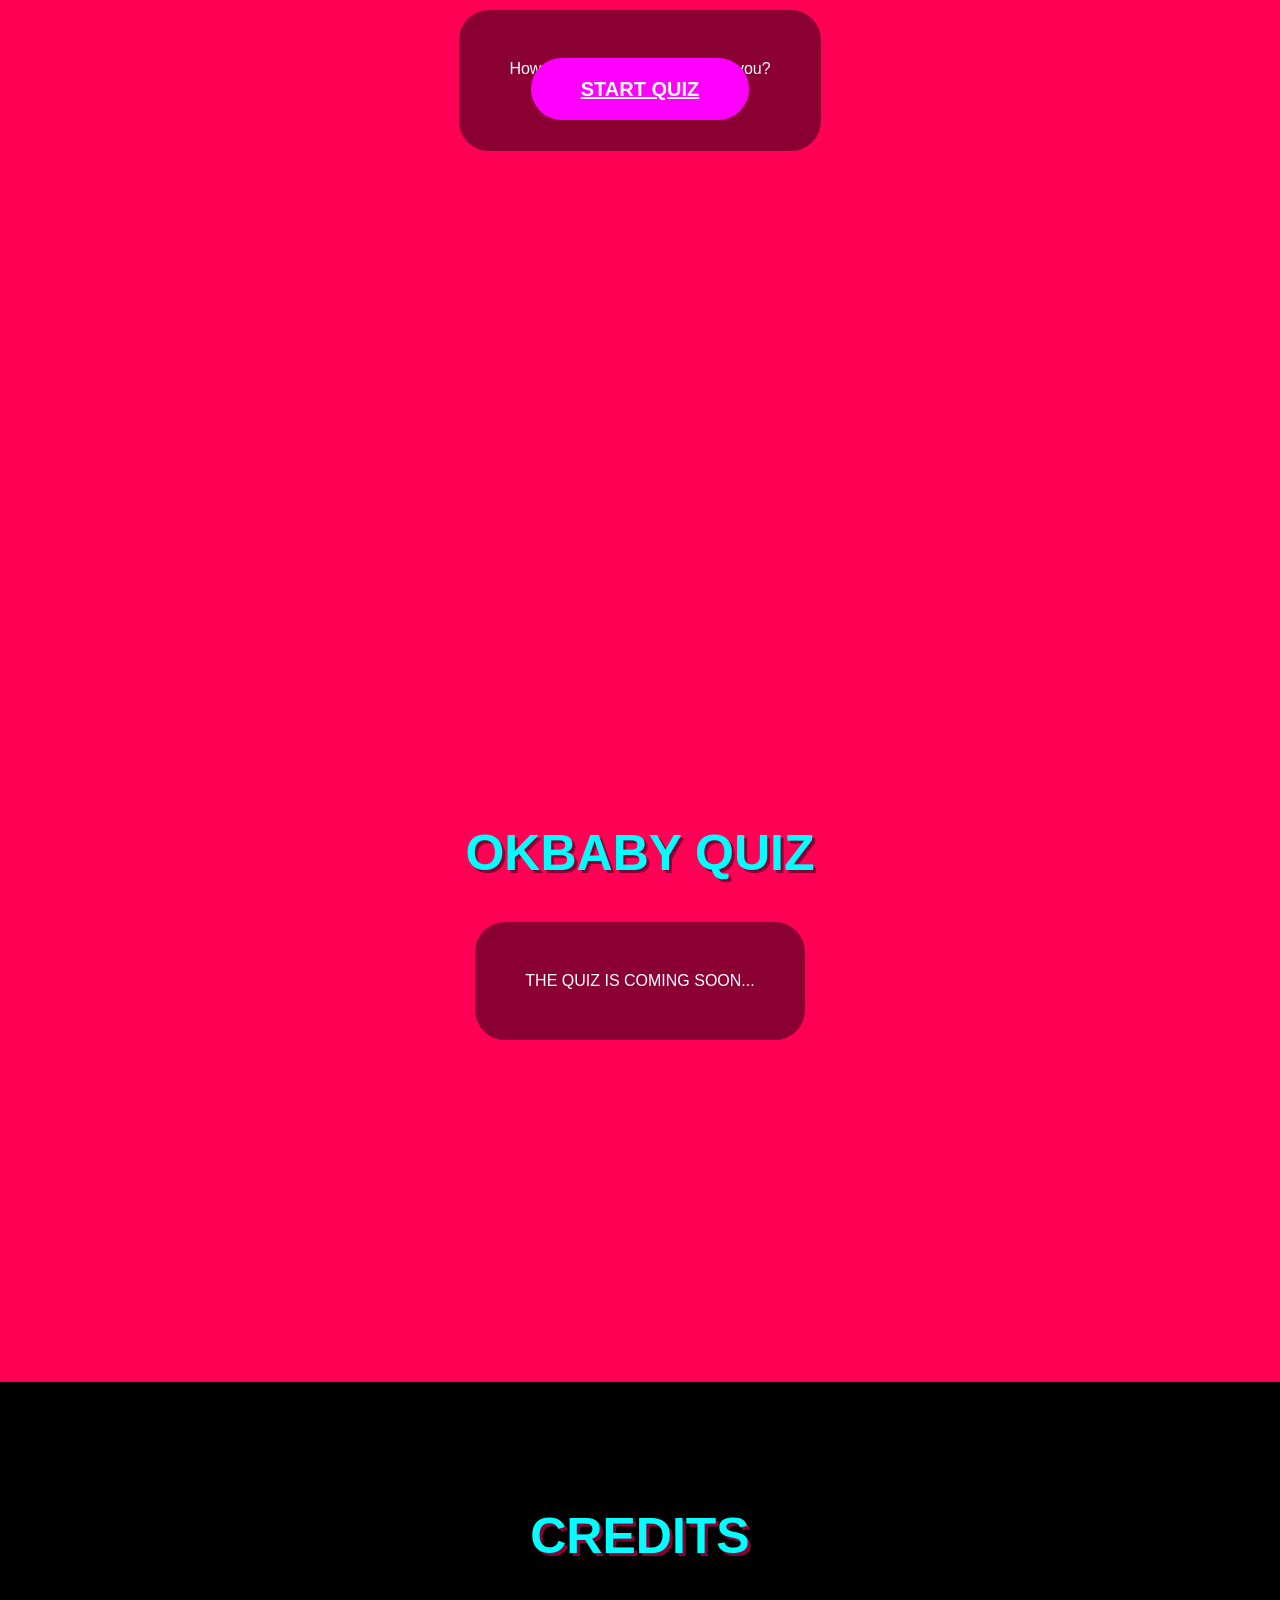
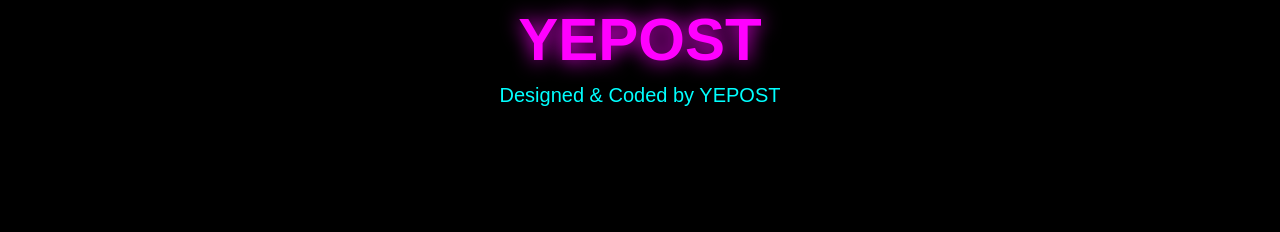
==== commit 927c62ee: "Update hub.html" ====
--- a/hub.html
+++ b/hub.html
@@ -293,7 +293,7 @@
     </section>
 
 
-    <!-- SECTION 5: QUIZ WITH LOCK -->
+    <!-- SECTION 5: QUIZ -->
     <section id="quiz" class="seccion">
 
         <h2>OKBABY QUIZ 💅</h2>
@@ -301,9 +301,21 @@
         <div class="quiz-box">
             <p>How big of an OKBABY fan are you?</p>
 
-            <button class="btn-quiz locked" disabled>
-                🔒 COMING SOON
-            </button>
+            <a href="#quiz-start" class="btn-quiz">
+                START QUIZ
+            </a>
+        </div>
+
+    </section>
+
+
+    <!-- SECTION 5.1: QUIZ START -->
+    <section id="quiz-start" class="seccion">
+
+        <h2>OKBABY QUIZ</h2>
+
+        <div class="quiz-box">
+            <p>THE QUIZ IS COMING SOON...</p>
         </div>
 
     </section>
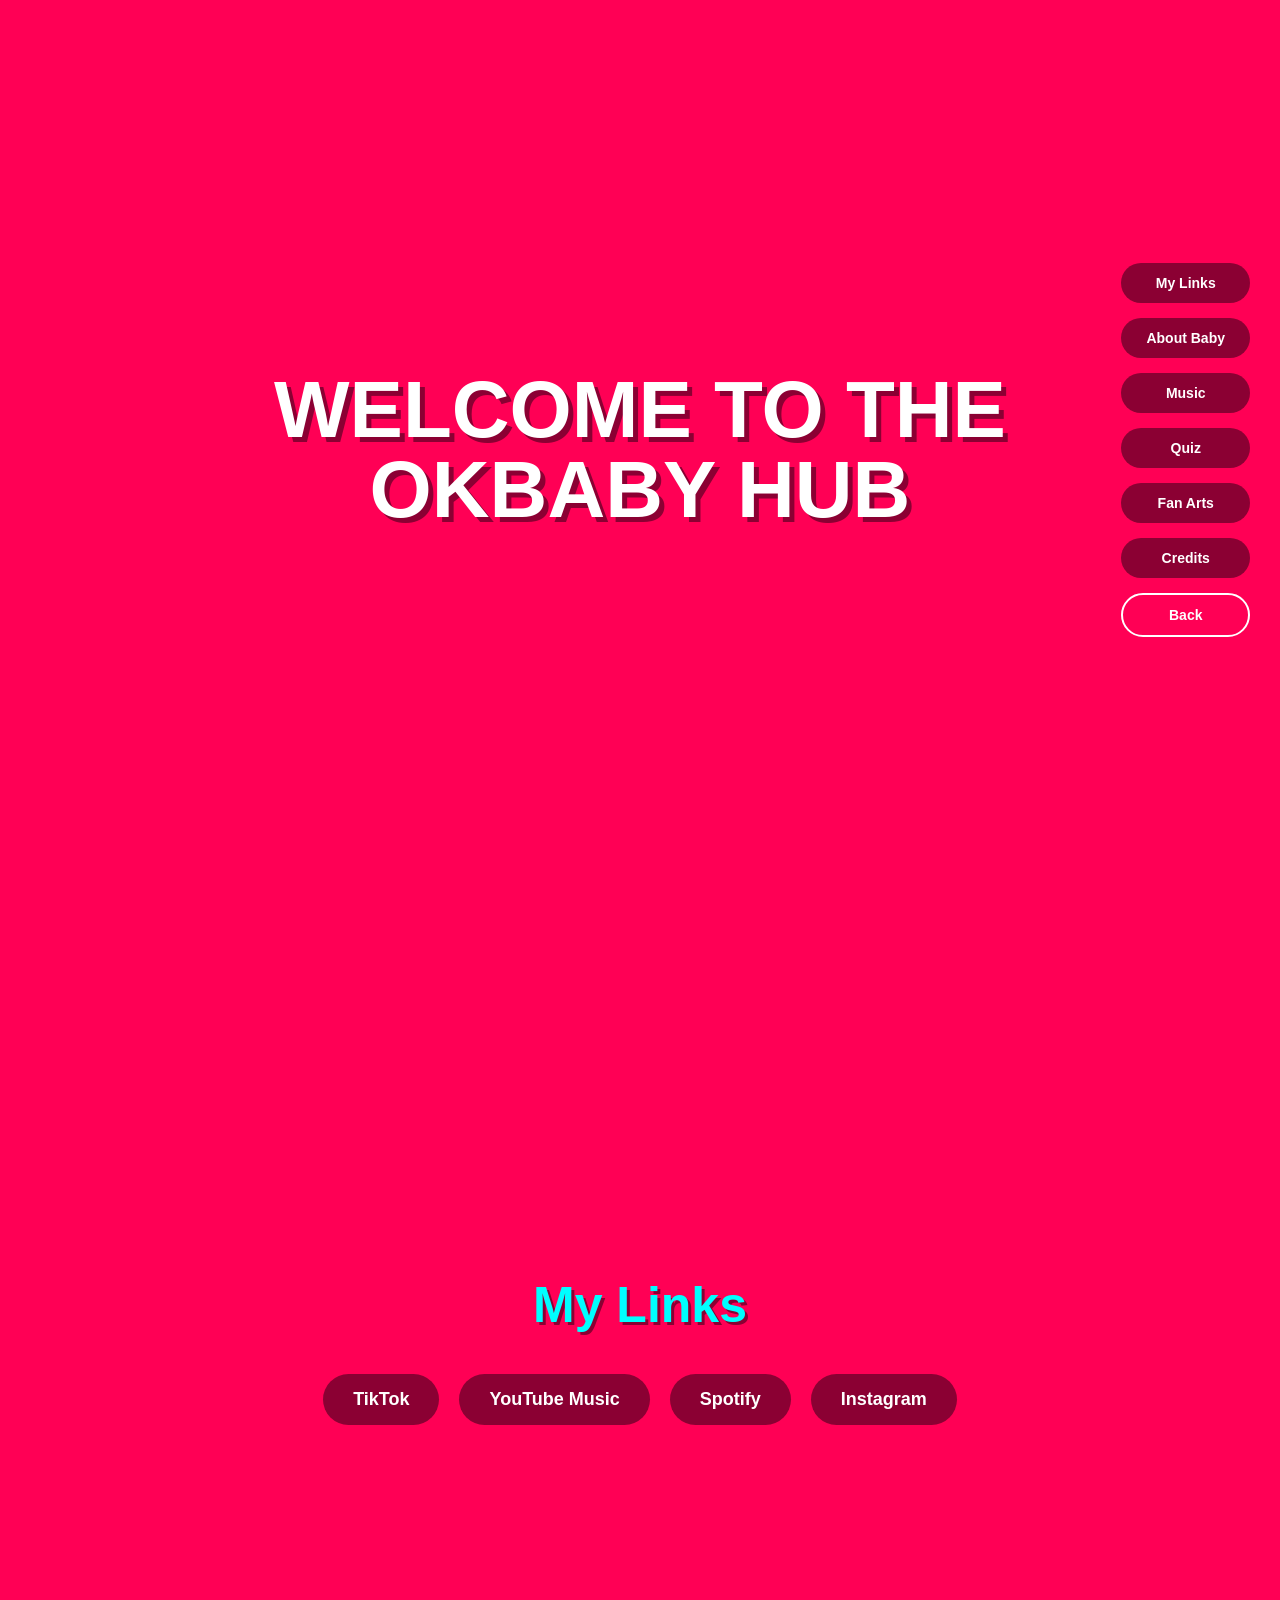
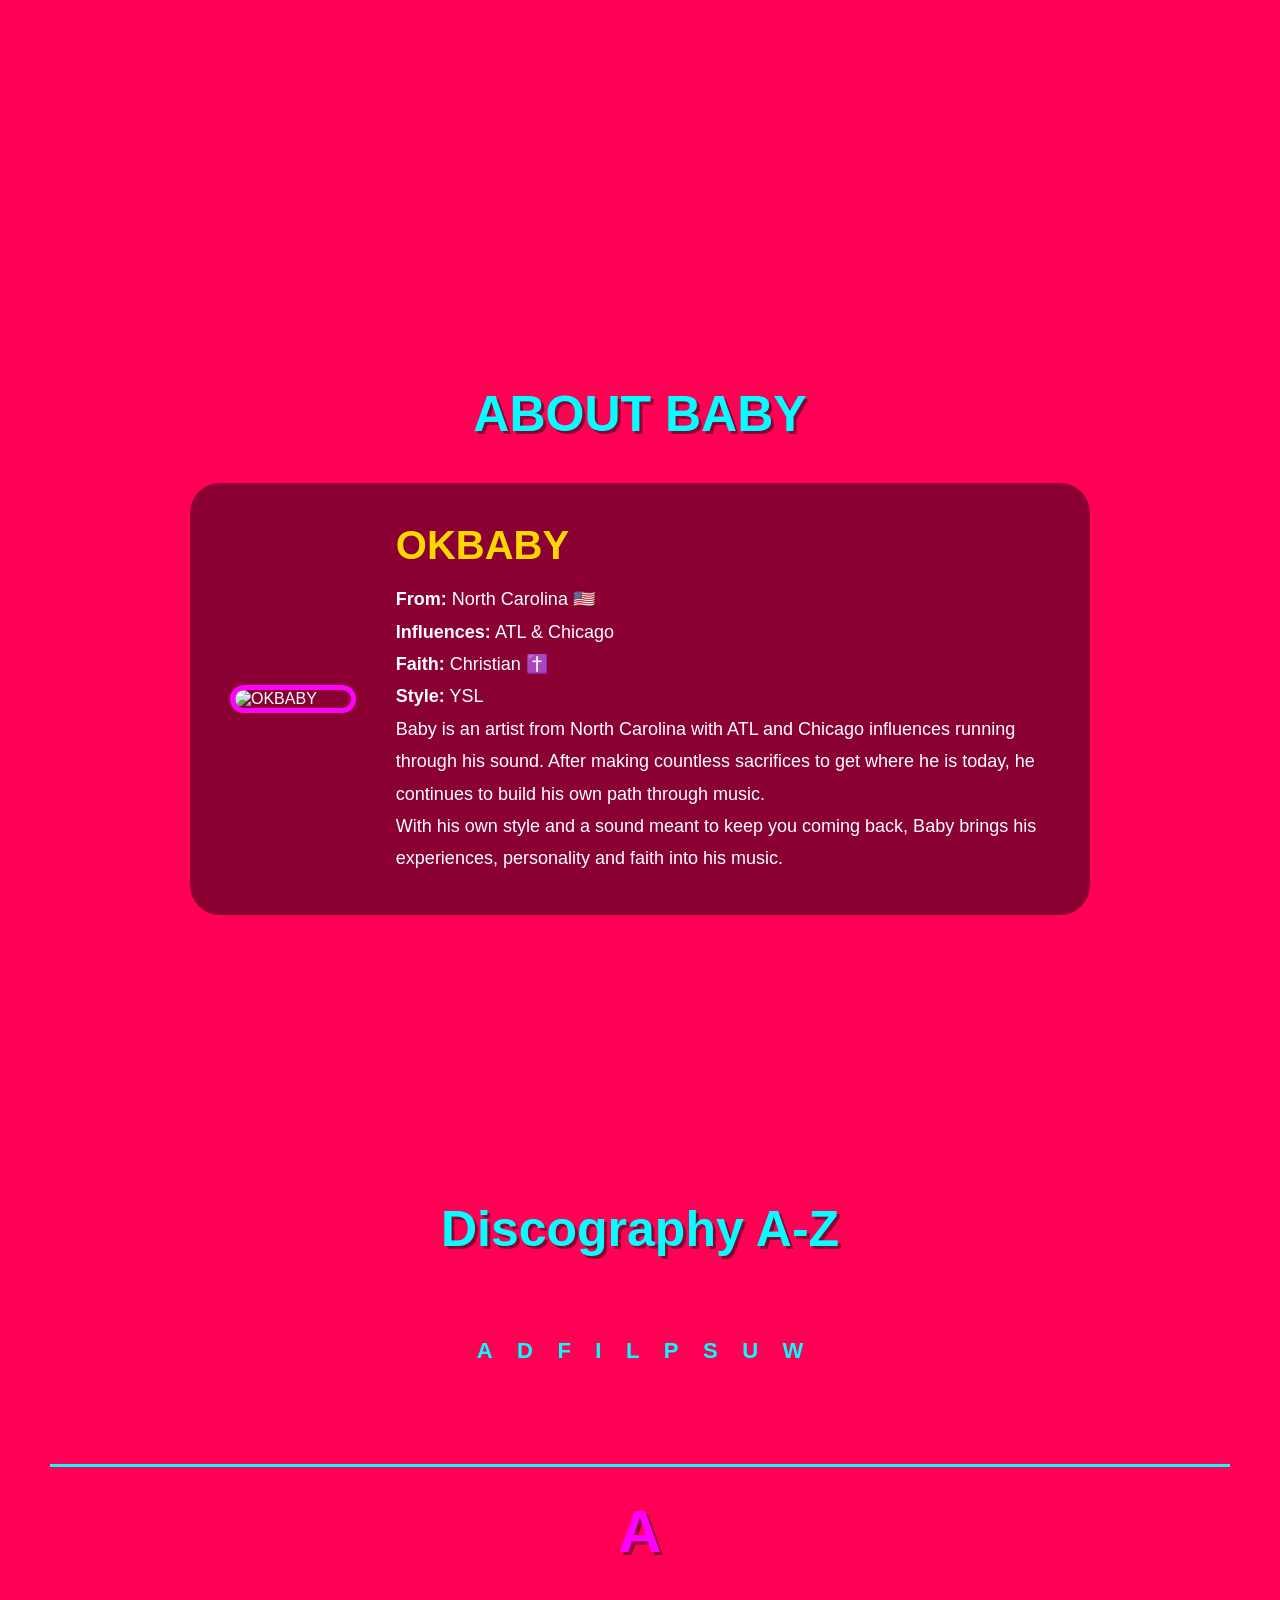
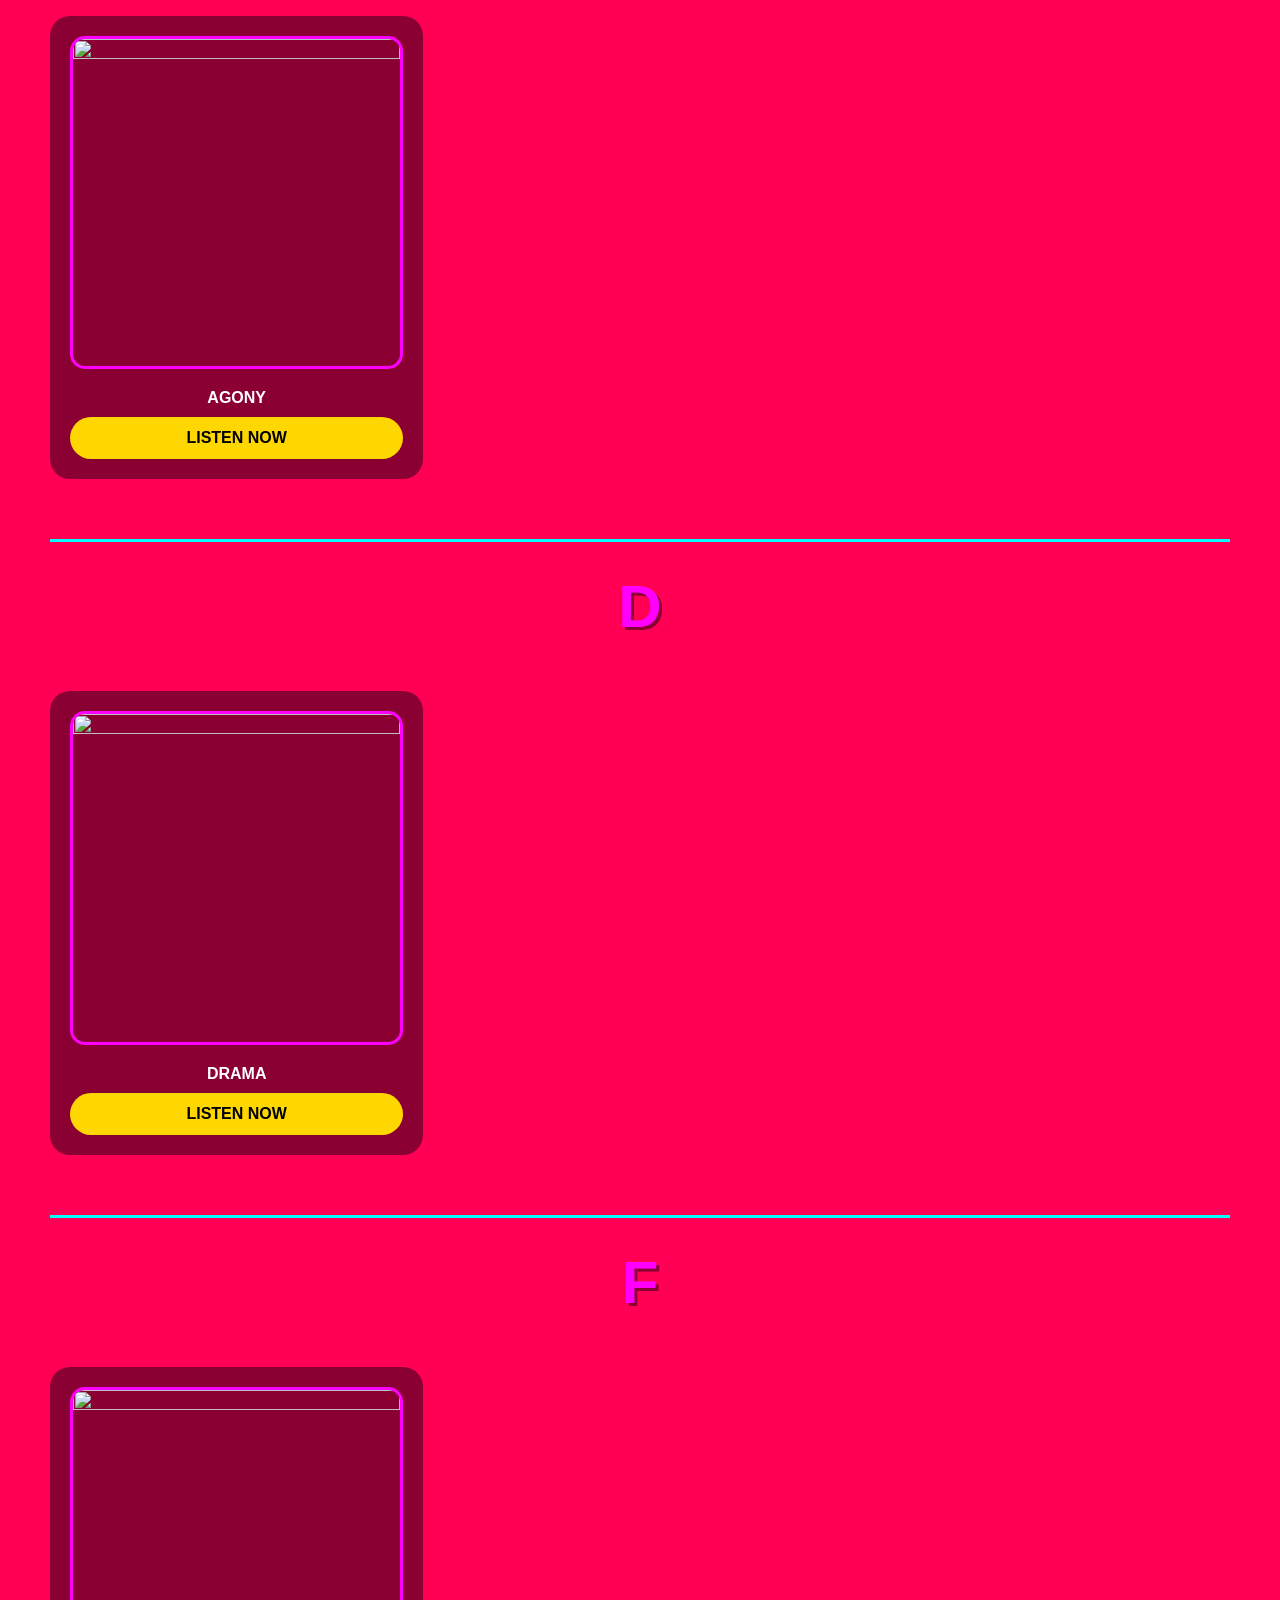
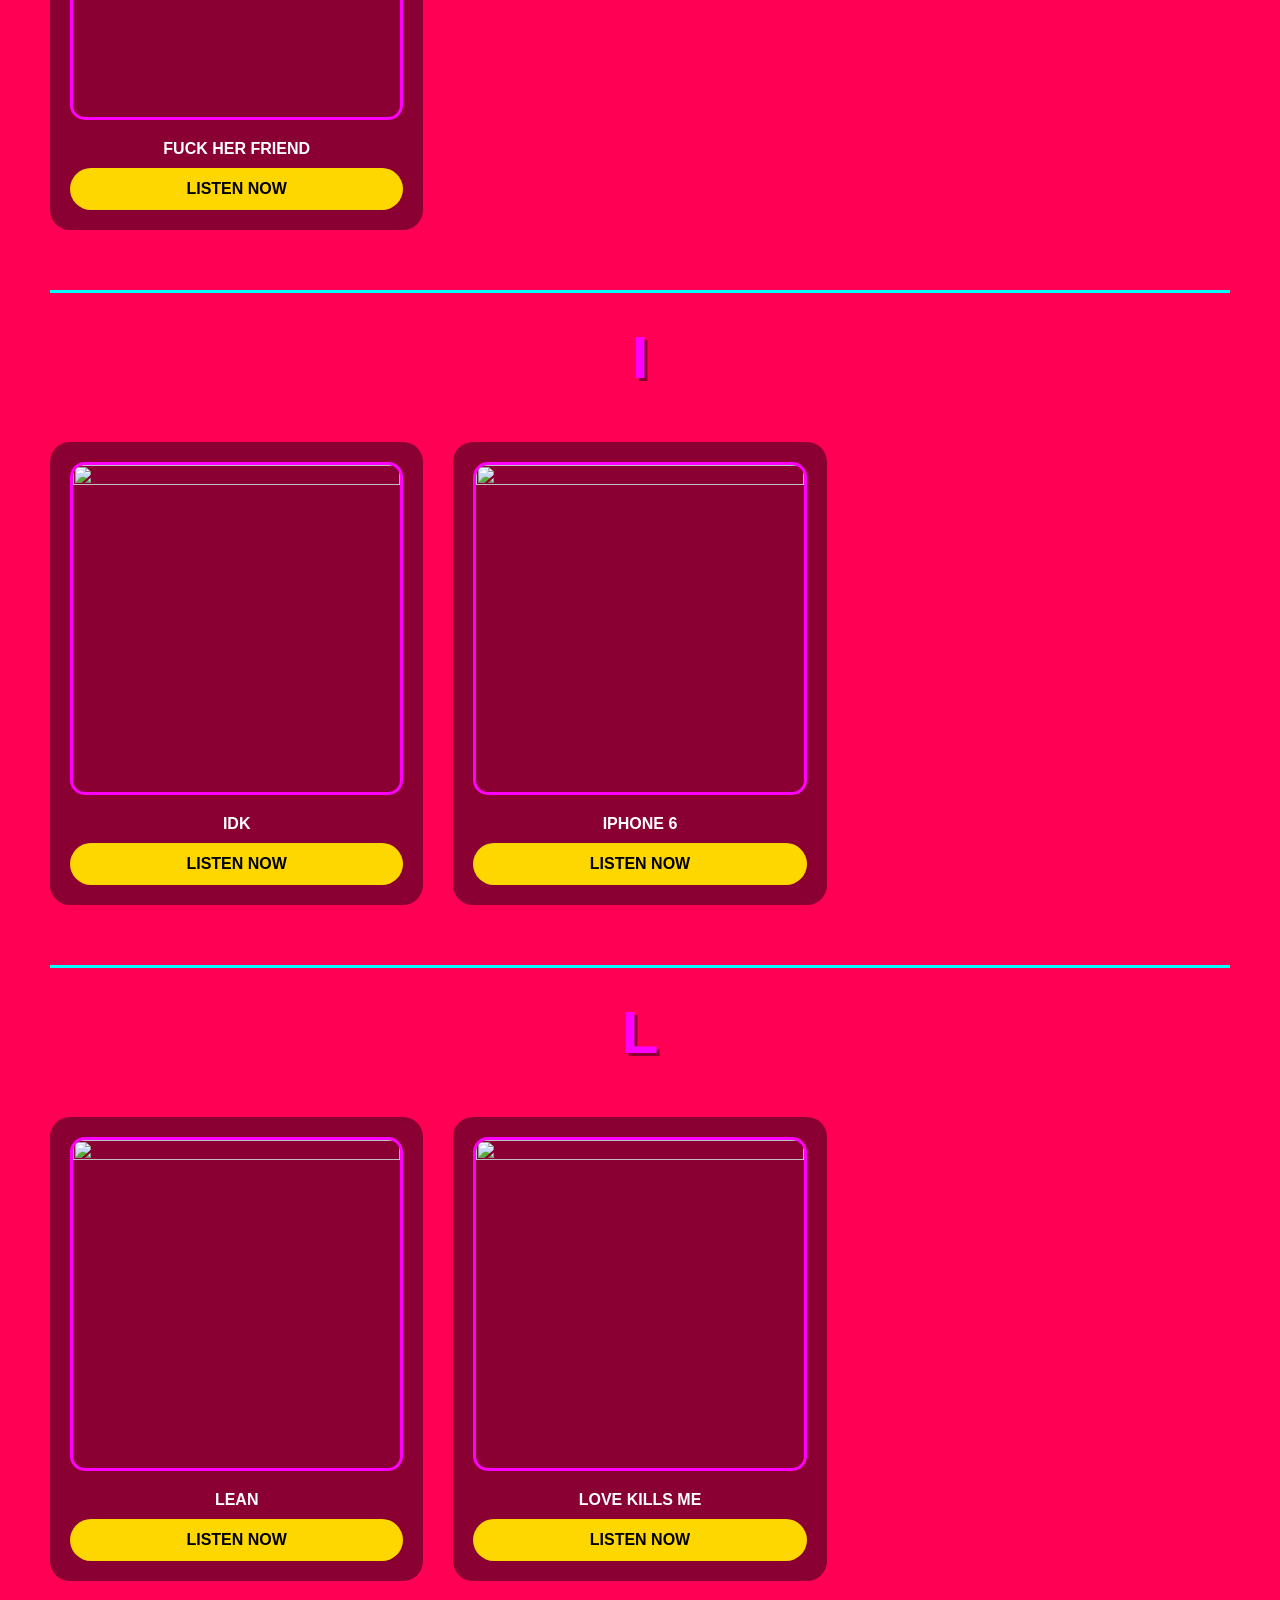
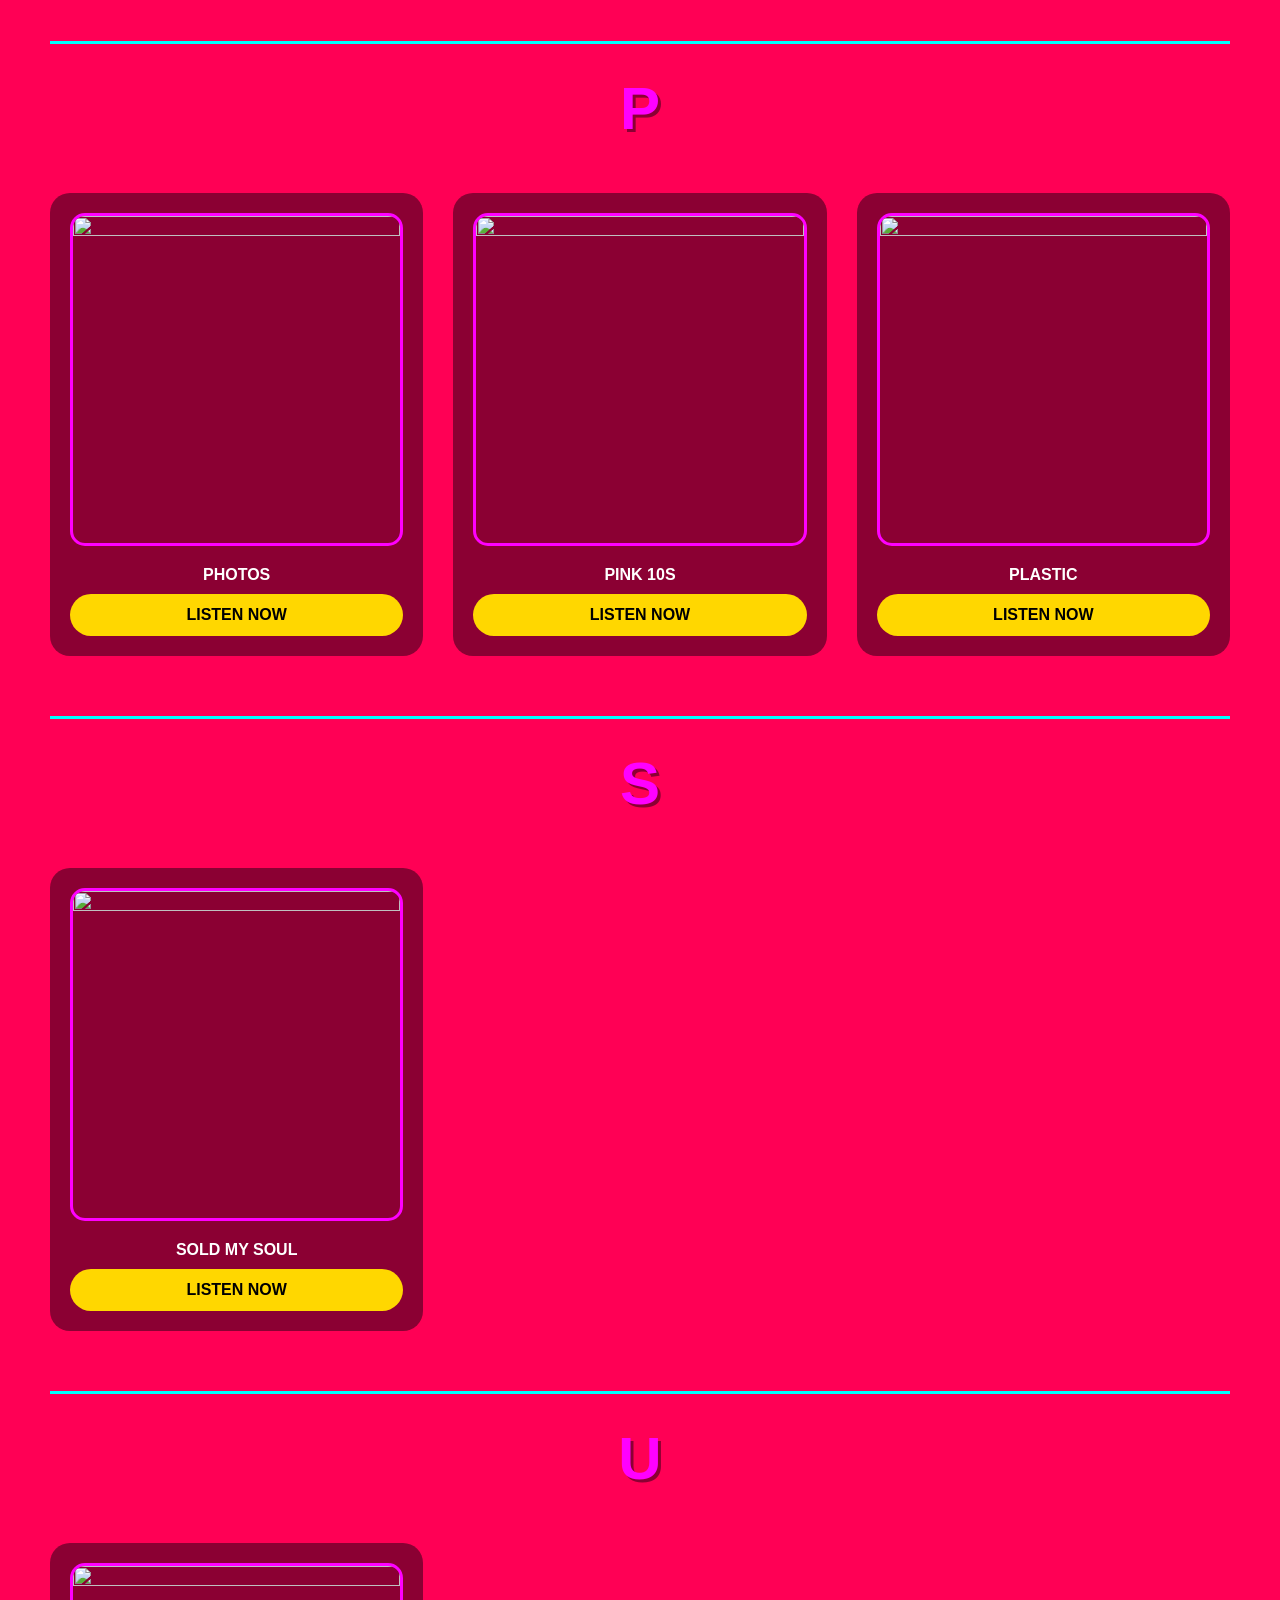
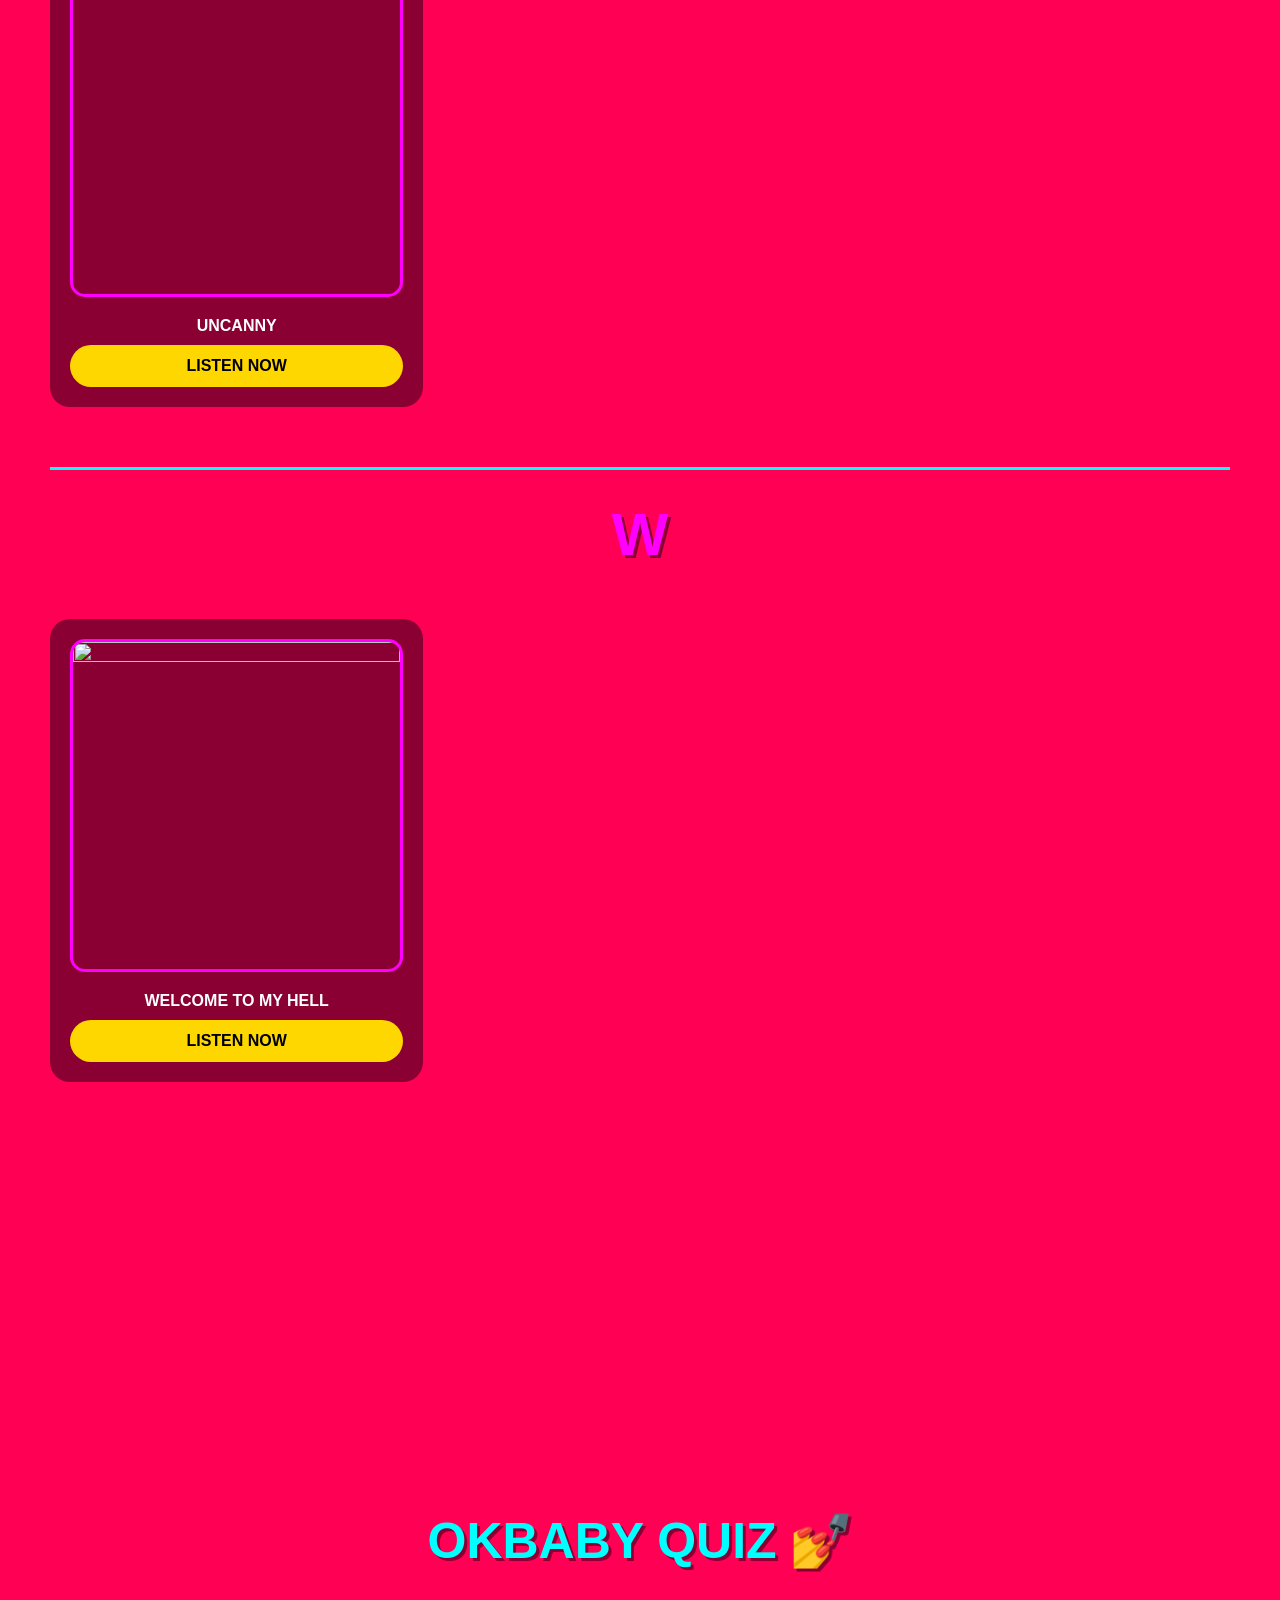
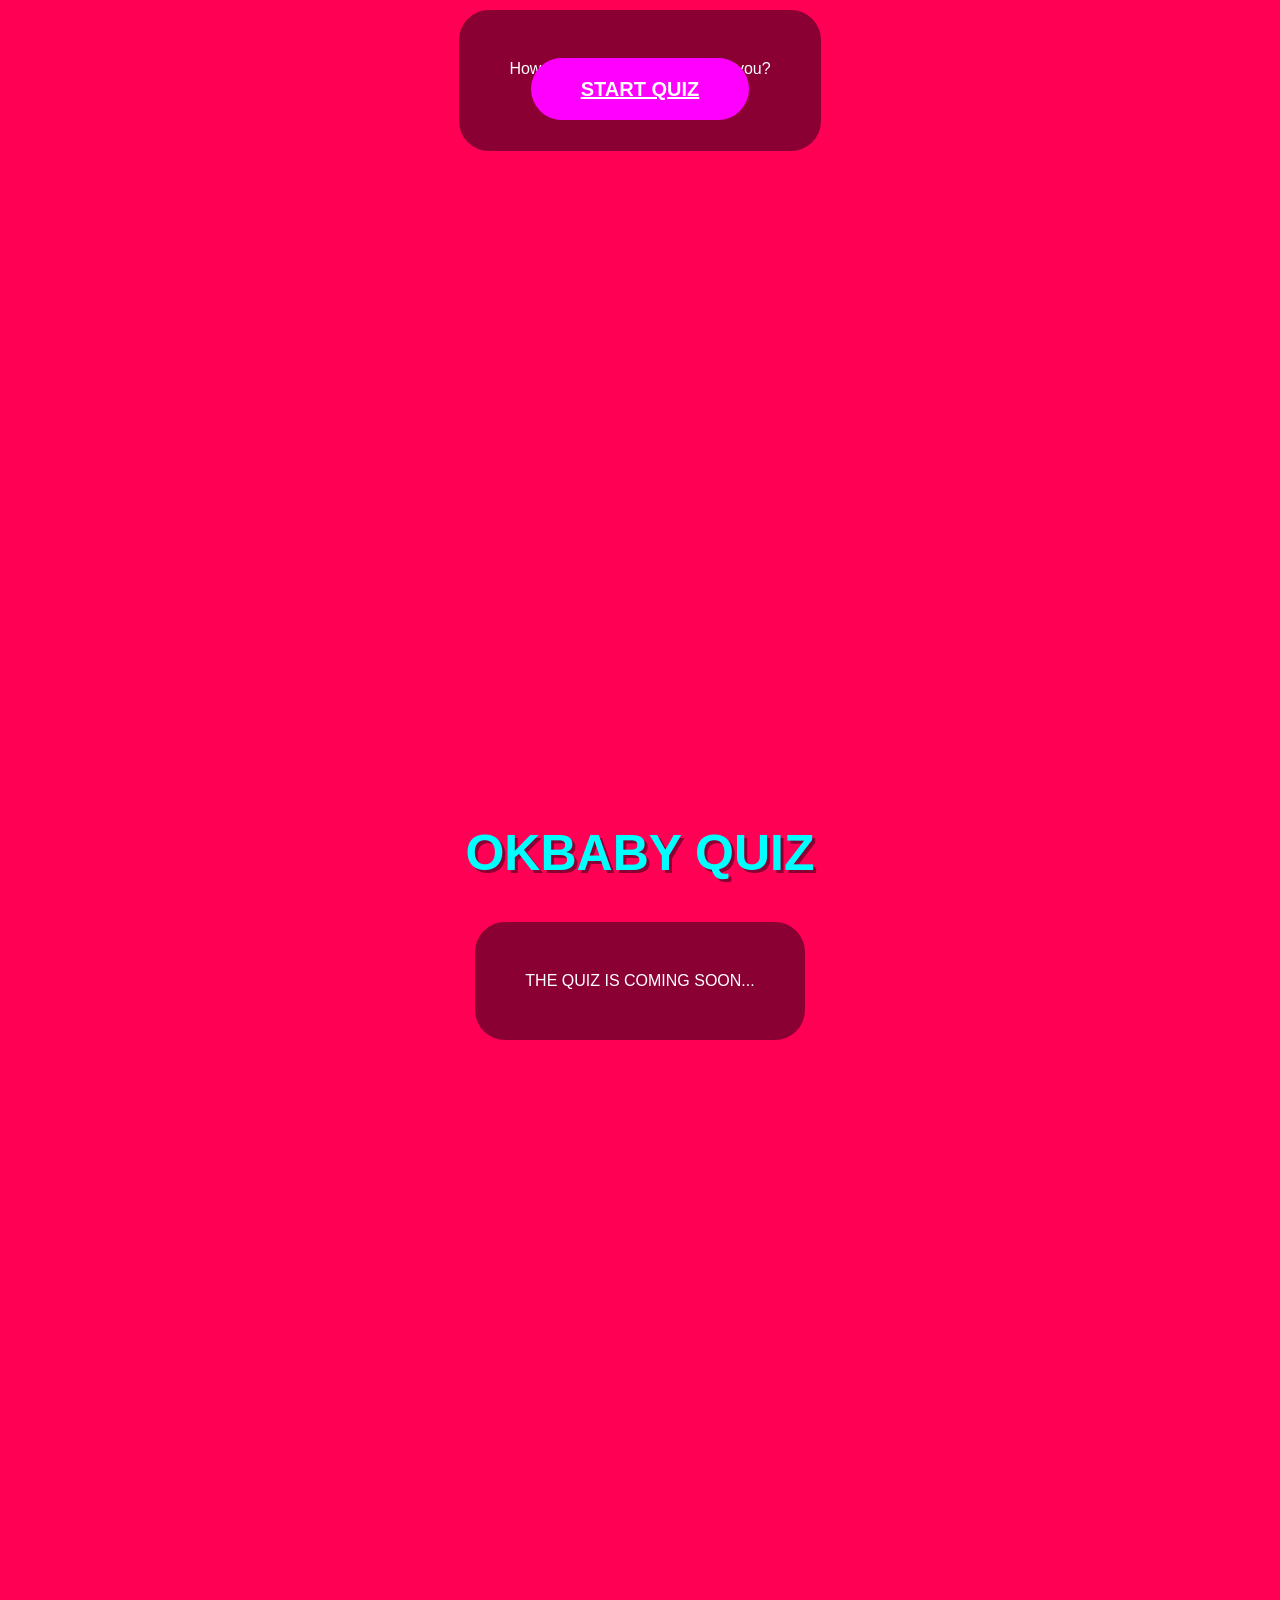
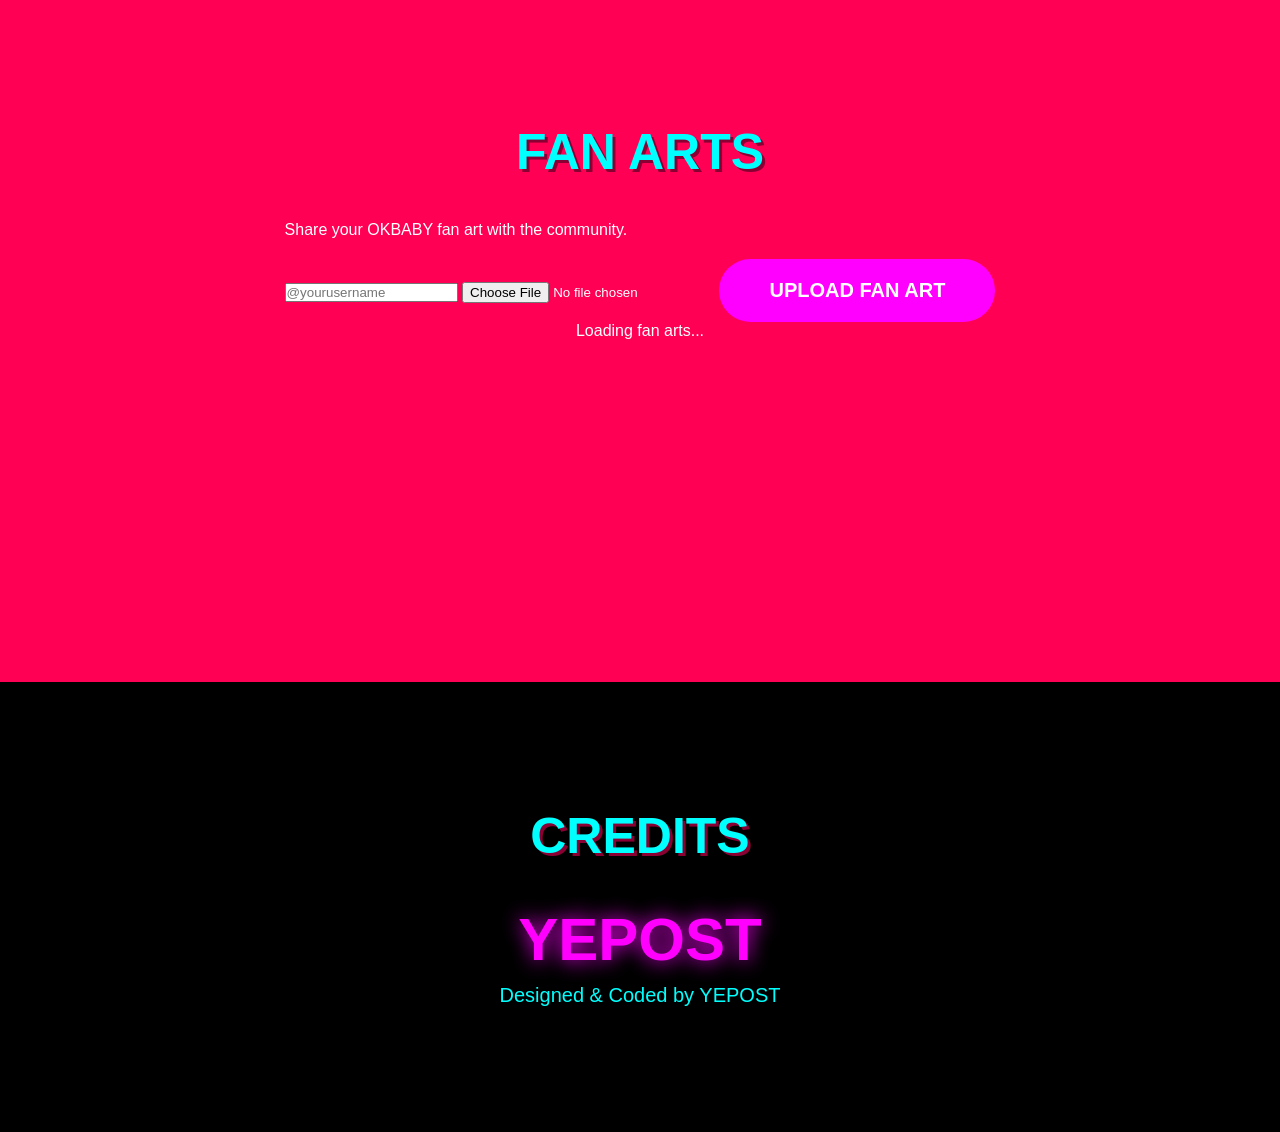
==== commit 9b8fe3b1: "Update hub.html" ====
--- a/hub.html
+++ b/hub.html
@@ -15,6 +15,7 @@
         <a href="#about">About Baby</a>
         <a href="#music">Music</a>
         <a href="#quiz">Quiz</a>
+        <a href="#fan-arts">Fan Arts</a>
         <a href="#credits">Credits</a>
         <a href="index.html" class="volver">Back</a>
     </nav>
@@ -321,6 +322,44 @@
     </section>
 
 
+    <!-- SECTION 5.2: FAN ARTS -->
+    <section id="fan-arts" class="seccion">
+
+        <h2>FAN ARTS</h2>
+
+        <div class="fan-art-upload">
+
+            <p>Share your OKBABY fan art with the community.</p>
+
+            <input
+                type="text"
+                id="fan-username"
+                placeholder="@yourusername"
+                maxlength="30"
+            >
+
+            <input
+                type="file"
+                id="fan-image"
+                accept="image/png,image/jpeg,image/webp"
+            >
+
+            <button id="upload-fan-art" class="btn-quiz">
+                UPLOAD FAN ART
+            </button>
+
+            <p id="upload-status"></p>
+
+        </div>
+
+
+        <div id="fan-art-gallery" class="fan-art-gallery">
+            <p>Loading fan arts...</p>
+        </div>
+
+    </section>
+
+
     <!-- SECTION 6: CREDITS -->
     <section id="credits" class="seccion credits">
 
@@ -333,20 +372,357 @@
     </section>
 
 
+    <!-- SUPABASE -->
+    <script src="https://cdn.jsdelivr.net/npm/@supabase/supabase-js@2"></script>
+
     <script>
-        document.querySelector('.volver').addEventListener('click', function(e) {
-
-            e.preventDefault();
-
-            const link = this.href;
-
-            document.body.classList.add('fade-out');
-
-            setTimeout(function() {
-                window.location = link;
-            }, 500);
+
+        const SUPABASE_URL =
+            "https://lzvumbdrcmeutitqqxal.supabase.co";
+
+        const SUPABASE_KEY =
+            "TU_PUBLISHABLE_KEY_AQUI";
+
+
+        const supabaseClient =
+            supabase.createClient(
+                SUPABASE_URL,
+                SUPABASE_KEY
+            );
+
+
+        // =========================
+        // UPLOAD FAN ART
+        // =========================
+
+        const uploadButton =
+            document.getElementById("upload-fan-art");
+
+        const usernameInput =
+            document.getElementById("fan-username");
+
+        const imageInput =
+            document.getElementById("fan-image");
+
+        const uploadStatus =
+            document.getElementById("upload-status");
+
+
+        uploadButton.addEventListener("click", async () => {
+
+            const username =
+                usernameInput.value.trim();
+
+            const file =
+                imageInput.files[0];
+
+
+            if (!username) {
+
+                uploadStatus.textContent =
+                    "Please enter your username.";
+
+                return;
+            }
+
+
+            if (!file) {
+
+                uploadStatus.textContent =
+                    "Please select an image.";
+
+                return;
+            }
+
+
+            // Maximum file size: 10 MB
+            if (file.size > 10 * 1024 * 1024) {
+
+                uploadStatus.textContent =
+                    "Image must be smaller than 10 MB.";
+
+                return;
+            }
+
+
+            uploadButton.disabled = true;
+
+            uploadStatus.textContent =
+                "Uploading...";
+
+
+            try {
+
+                // Create unique file name
+                const fileExtension =
+                    file.name
+                    .split(".")
+                    .pop()
+                    .toLowerCase();
+
+
+                const fileName =
+                    Date.now() +
+                    "-" +
+                    Math.random()
+                        .toString(36)
+                        .substring(2) +
+                    "." +
+                    fileExtension;
+
+
+                // Upload image
+                const {
+                    error: uploadError
+                } =
+                    await supabaseClient
+                        .storage
+                        .from("fan-arts")
+                        .upload(
+                            fileName,
+                            file
+                        );
+
+
+                if (uploadError) {
+
+                    throw uploadError;
+
+                }
+
+
+                // Get public URL
+                const {
+                    data: publicUrlData
+                } =
+                    supabaseClient
+                        .storage
+                        .from("fan-arts")
+                        .getPublicUrl(
+                            fileName
+                        );
+
+
+                const imageUrl =
+                    publicUrlData.publicUrl;
+
+
+                // Save database entry
+                const {
+                    error: databaseError
+                } =
+                    await supabaseClient
+                        .from("fan_arts")
+                        .insert({
+
+                            username:
+                                username,
+
+                            image_url:
+                                imageUrl,
+
+                            "Approved":
+                                false
+
+                        });
+
+
+                if (databaseError) {
+
+                    throw databaseError;
+
+                }
+
+
+                uploadStatus.textContent =
+                    "Fan art submitted! It will appear after approval.";
+
+
+                usernameInput.value = "";
+
+                imageInput.value = "";
+
+
+            } catch (error) {
+
+                console.error(
+                    "Fan art upload error:",
+                    error
+                );
+
+
+                uploadStatus.textContent =
+                    "Something went wrong. Please try again.";
+
+            }
+
+
+            uploadButton.disabled = false;
 
         });
+
+
+        // =========================
+        // LOAD APPROVED FAN ARTS
+        // =========================
+
+        async function loadFanArts() {
+
+            const gallery =
+                document.getElementById(
+                    "fan-art-gallery"
+                );
+
+
+            const {
+                data,
+                error
+            } =
+                await supabaseClient
+                    .from("fan_arts")
+                    .select(
+                        "username, image_url"
+                    )
+                    .eq(
+                        "Approved",
+                        true
+                    )
+                    .order(
+                        "created_at",
+                        {
+                            ascending: false
+                        }
+                    );
+
+
+            if (error) {
+
+                console.error(
+                    "Fan art loading error:",
+                    error
+                );
+
+
+                gallery.innerHTML =
+                    "<p>Could not load fan arts.</p>";
+
+                return;
+            }
+
+
+            if (
+                !data ||
+                data.length === 0
+            ) {
+
+                gallery.innerHTML =
+                    "<p>No fan arts yet. Be the first!</p>";
+
+                return;
+            }
+
+
+            gallery.innerHTML = "";
+
+
+            data.forEach(
+                fanArt => {
+
+                    const card =
+                        document.createElement(
+                            "div"
+                        );
+
+
+                    card.className =
+                        "fan-art-card";
+
+
+                    const image =
+                        document.createElement(
+                            "img"
+                        );
+
+
+                    image.src =
+                        fanArt.image_url;
+
+                    image.alt =
+                        "OKBABY fan art";
+
+                    image.loading =
+                        "lazy";
+
+
+                    const username =
+                        document.createElement(
+                            "p"
+                        );
+
+
+                    username.textContent =
+                        fanArt.username;
+
+
+                    card.appendChild(
+                        image
+                    );
+
+                    card.appendChild(
+                        username
+                    );
+
+
+                    gallery.appendChild(
+                        card
+                    );
+
+                }
+            );
+
+        }
+
+
+        // Load approved fan arts
+        // when the page opens
+
+        loadFanArts();
+
+
+        // =========================
+        // BACK BUTTON FADE
+        // =========================
+
+        document
+            .querySelector(".volver")
+            .addEventListener(
+                "click",
+                function(e) {
+
+                    e.preventDefault();
+
+                    const link =
+                        this.href;
+
+
+                    document.body
+                        .classList
+                        .add("fade-out");
+
+
+                    setTimeout(
+                        function() {
+
+                            window.location =
+                                link;
+
+                        },
+                        500
+                    );
+
+                }
+            );
+
     </script>
 
 </body>
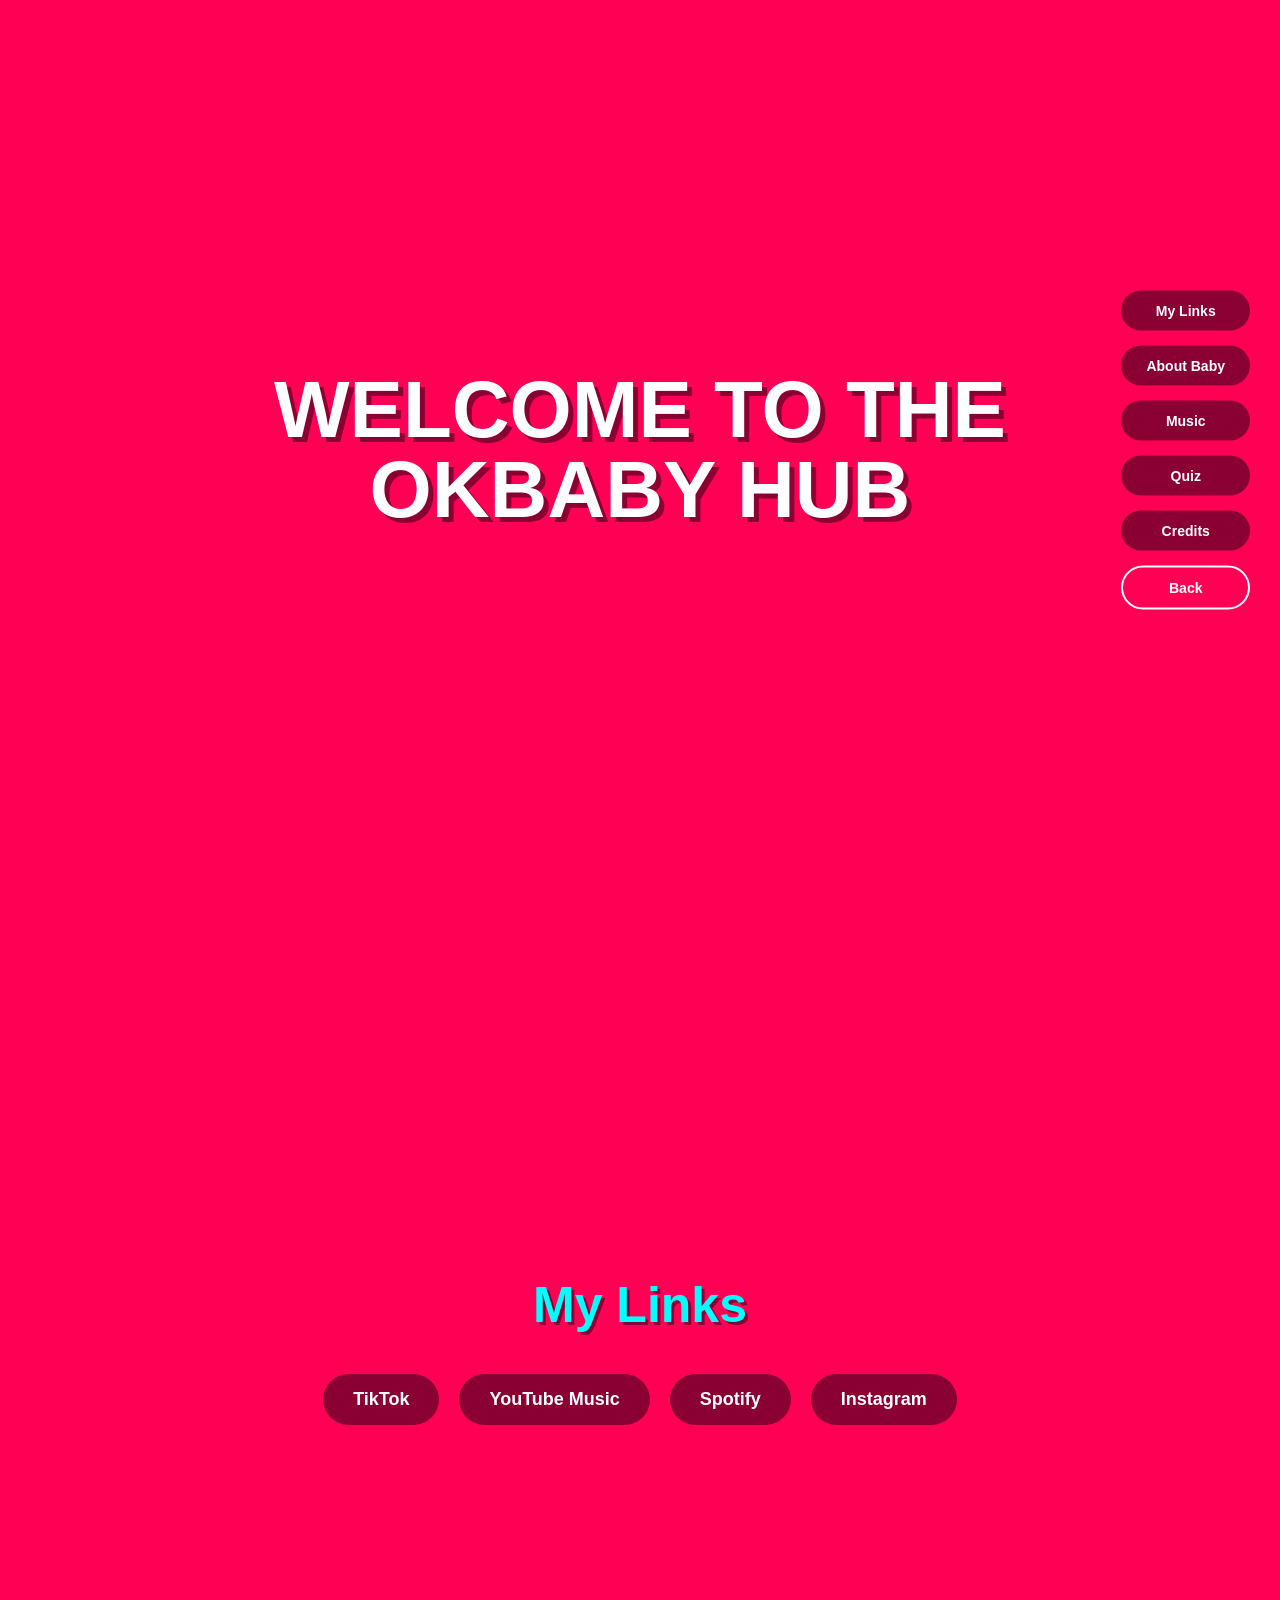
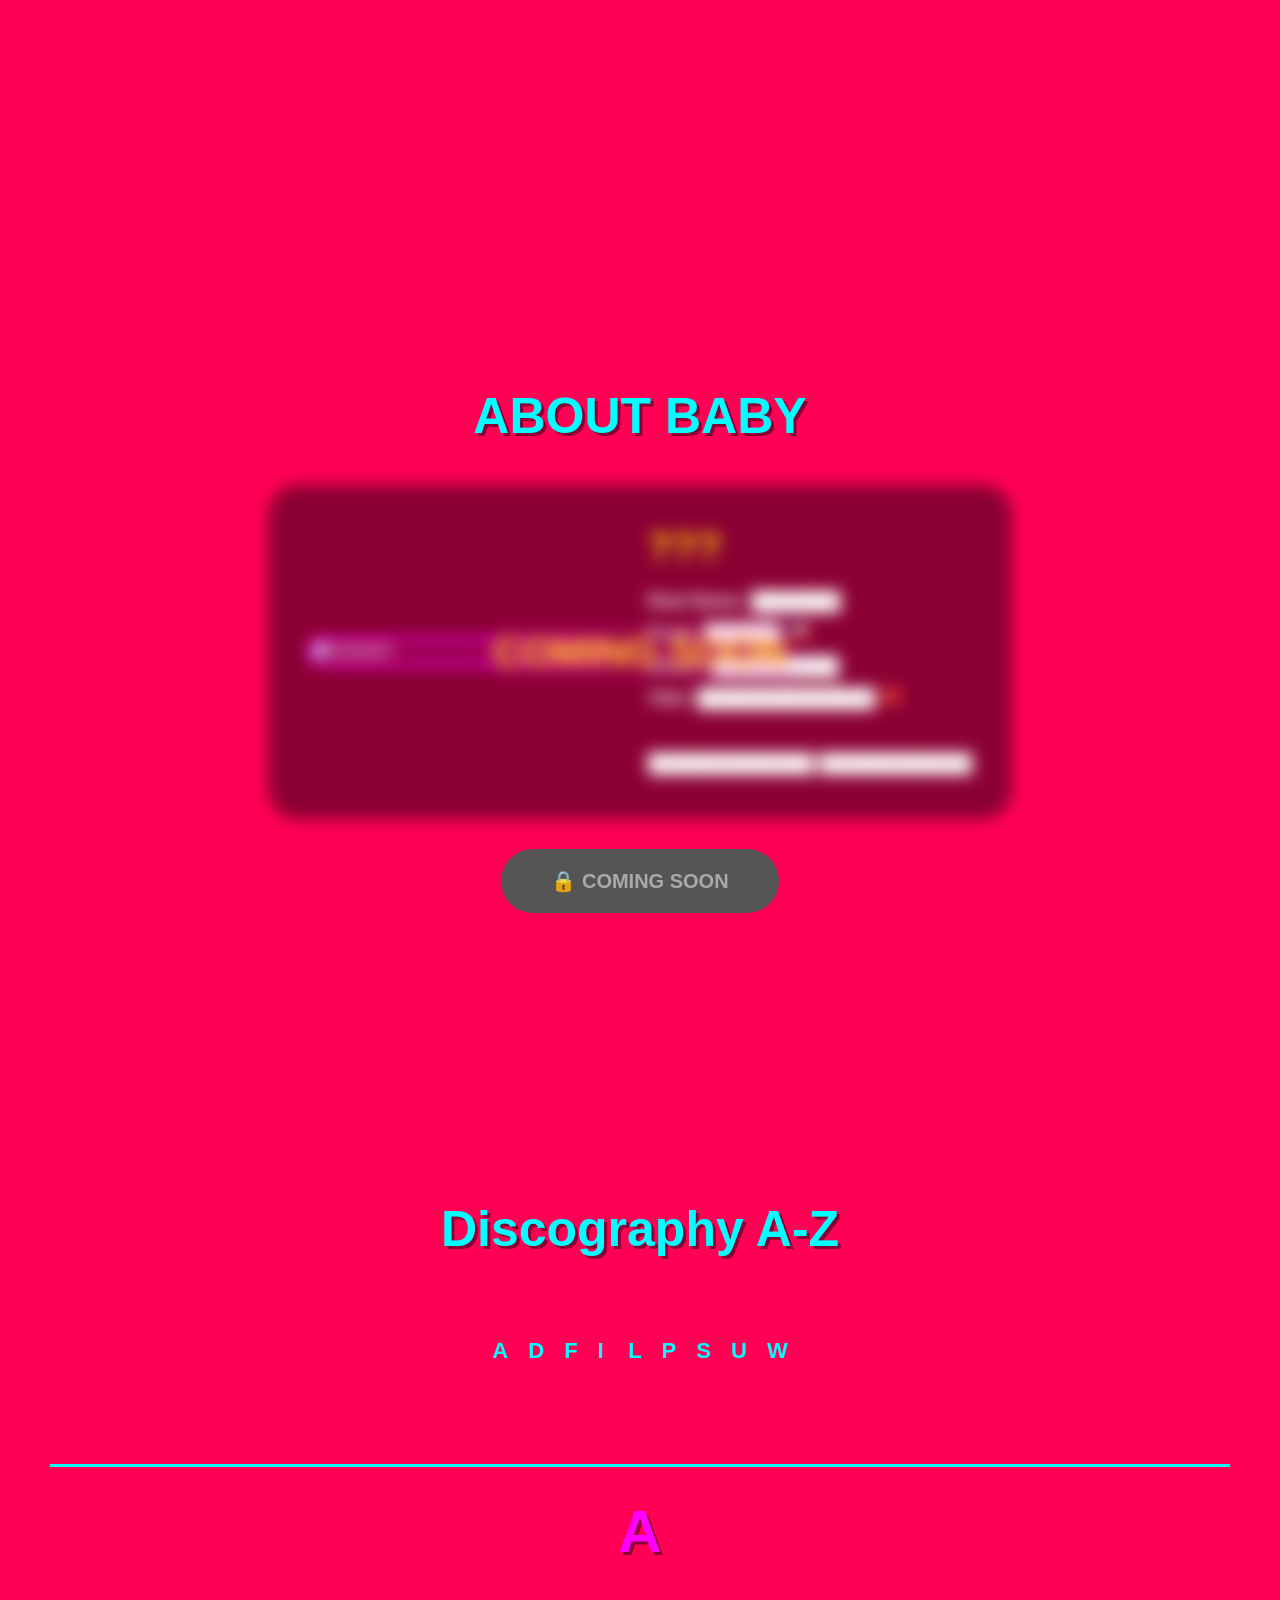
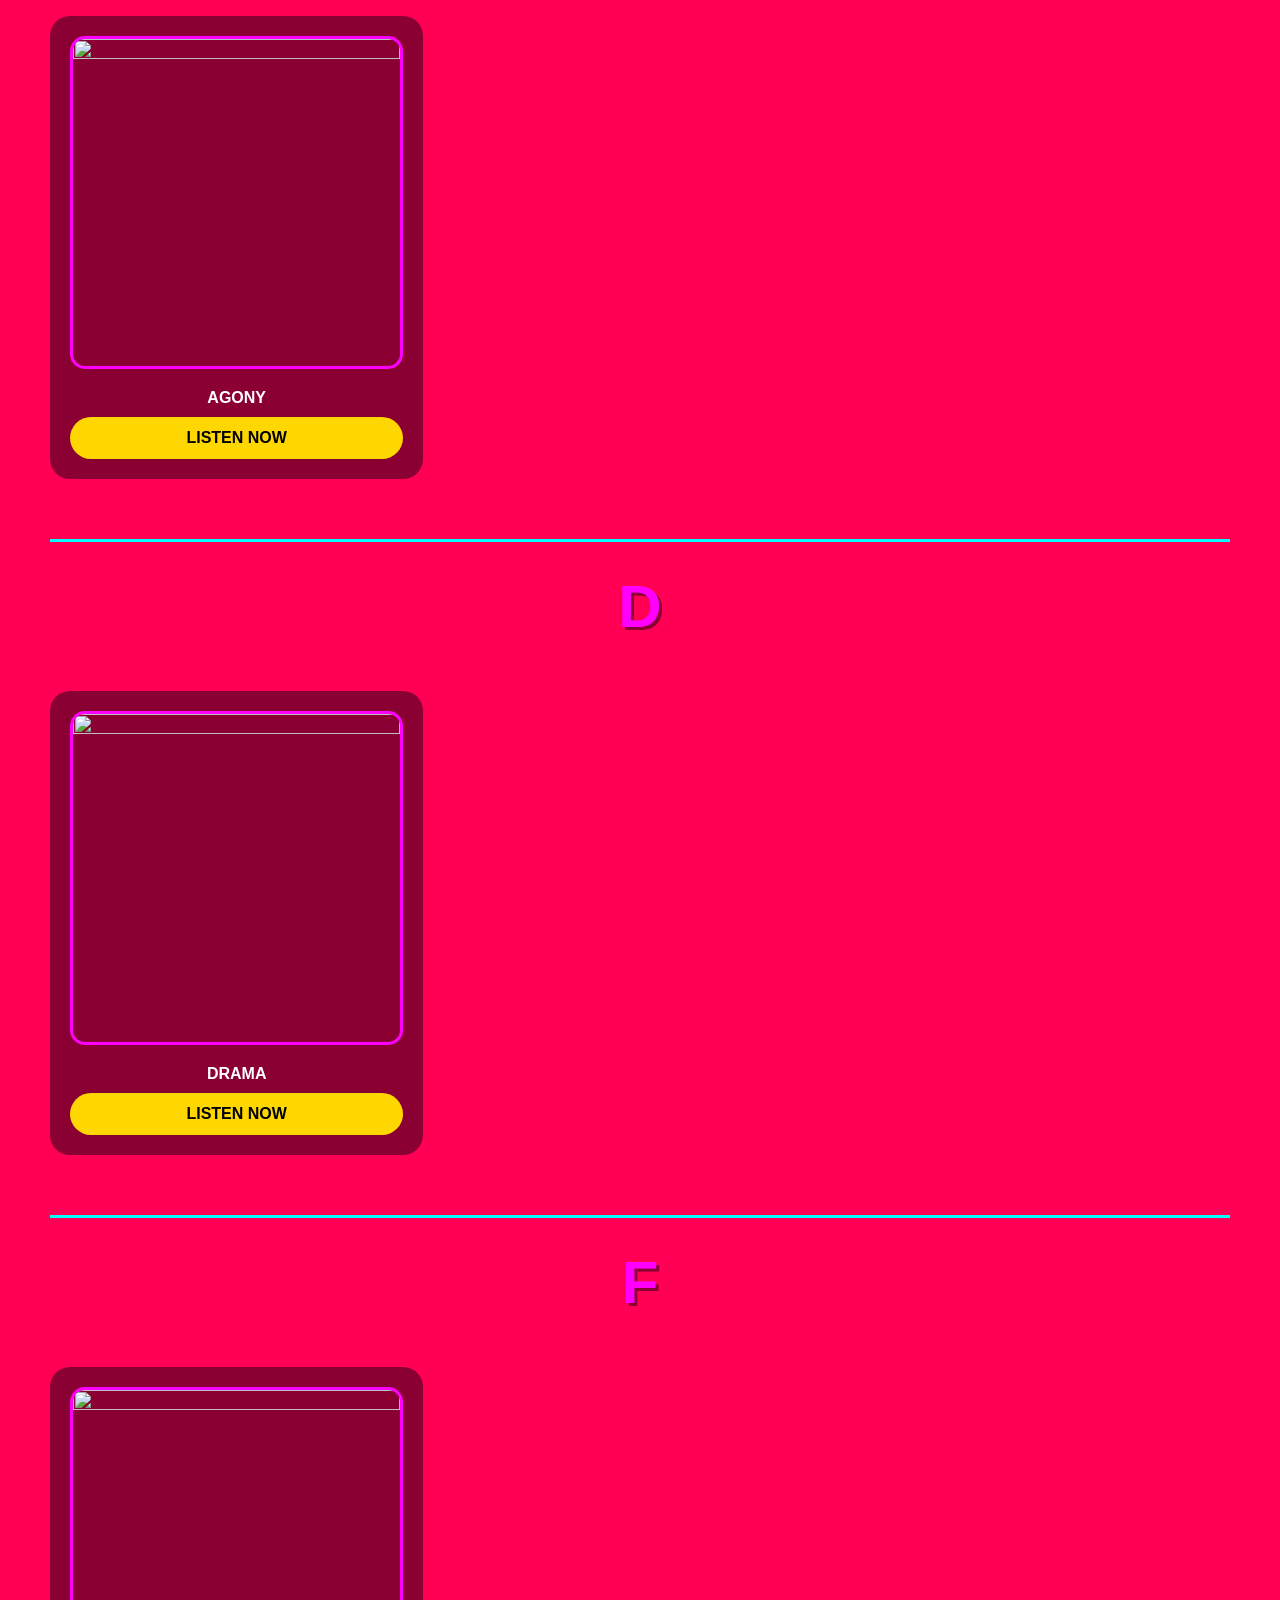
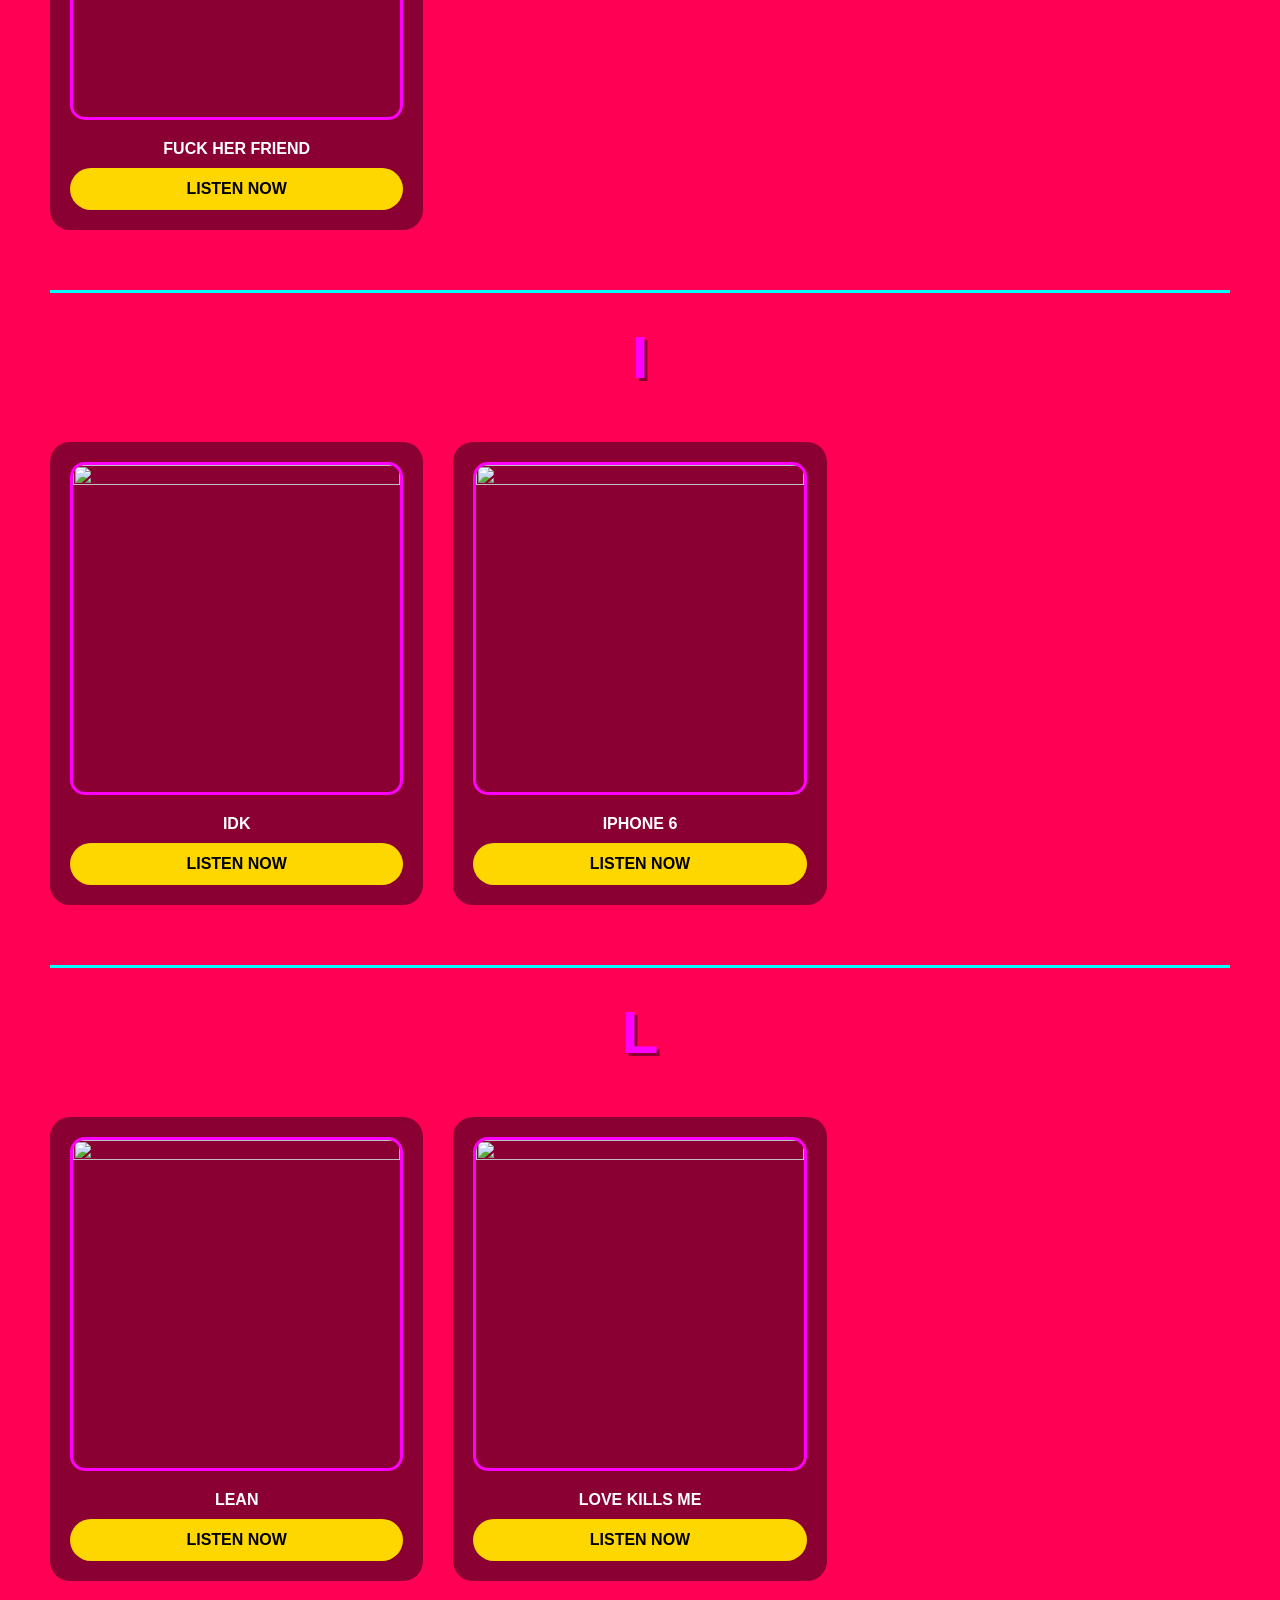
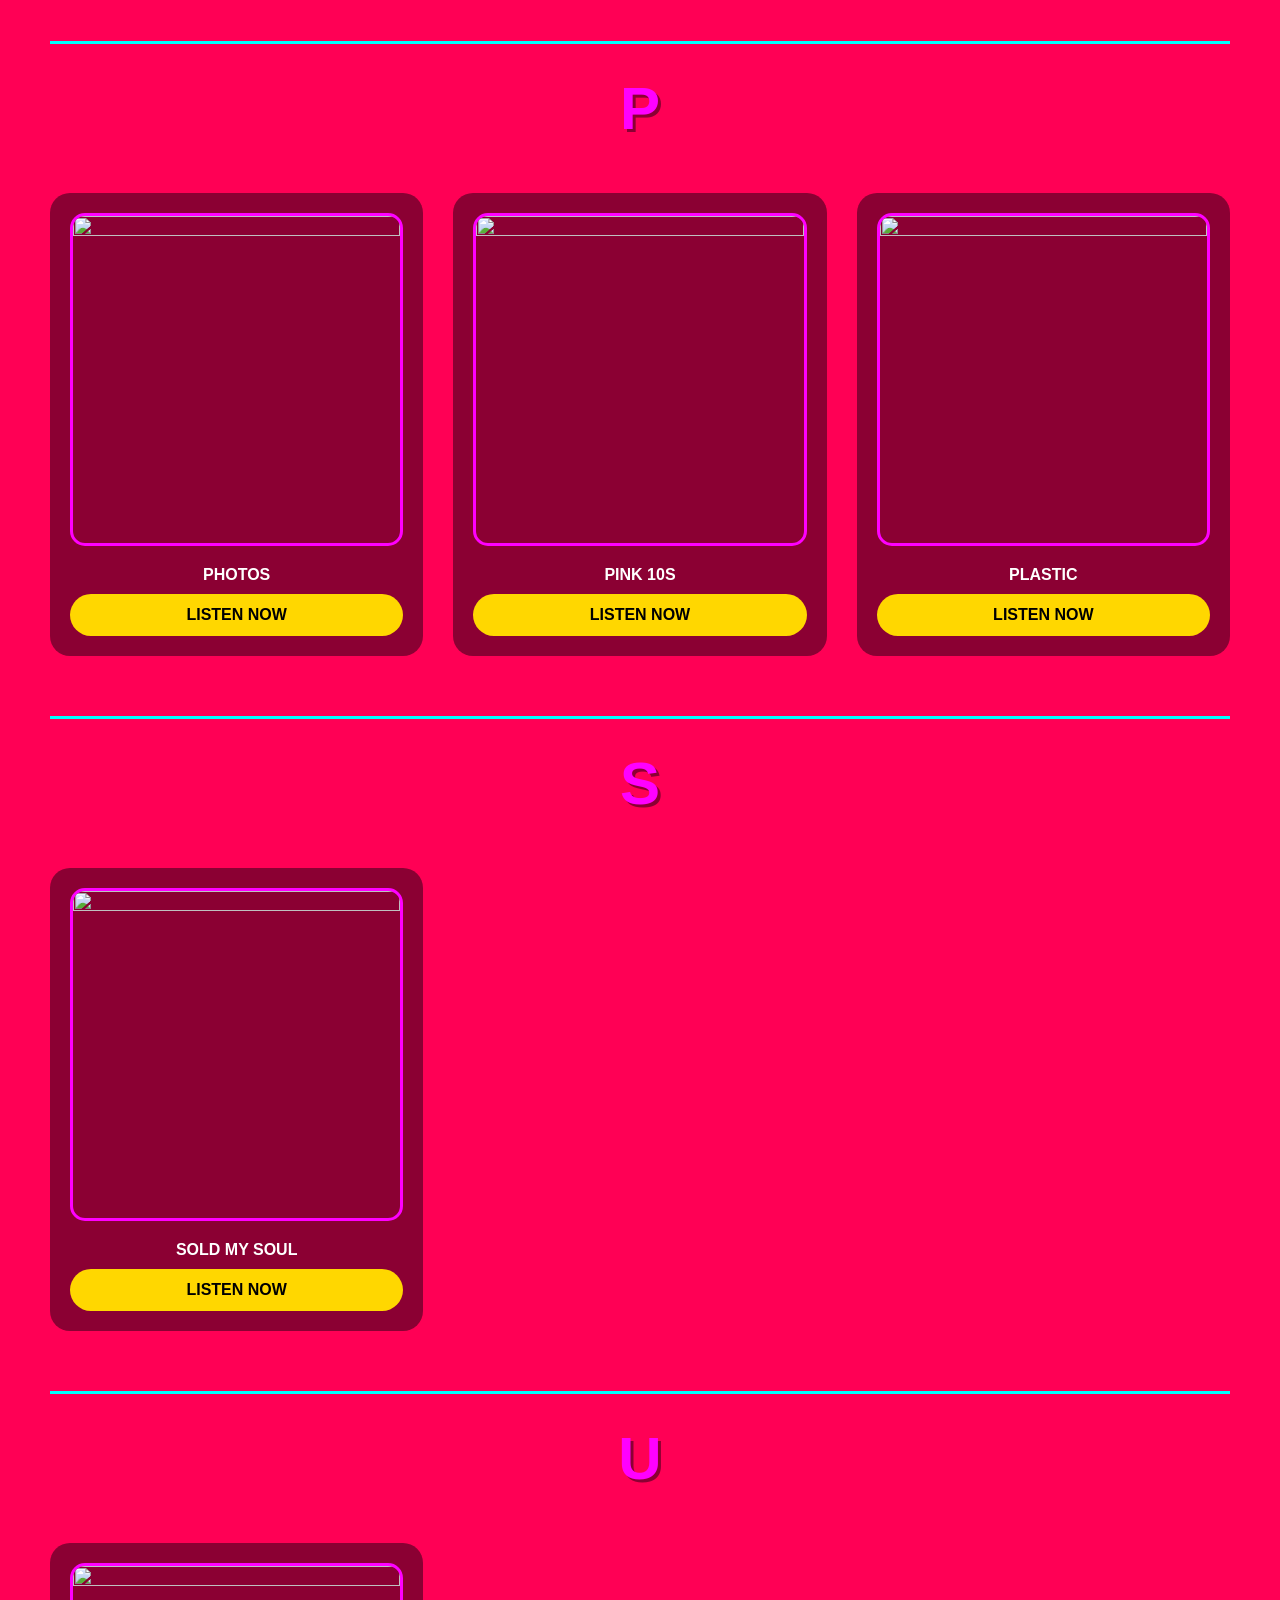
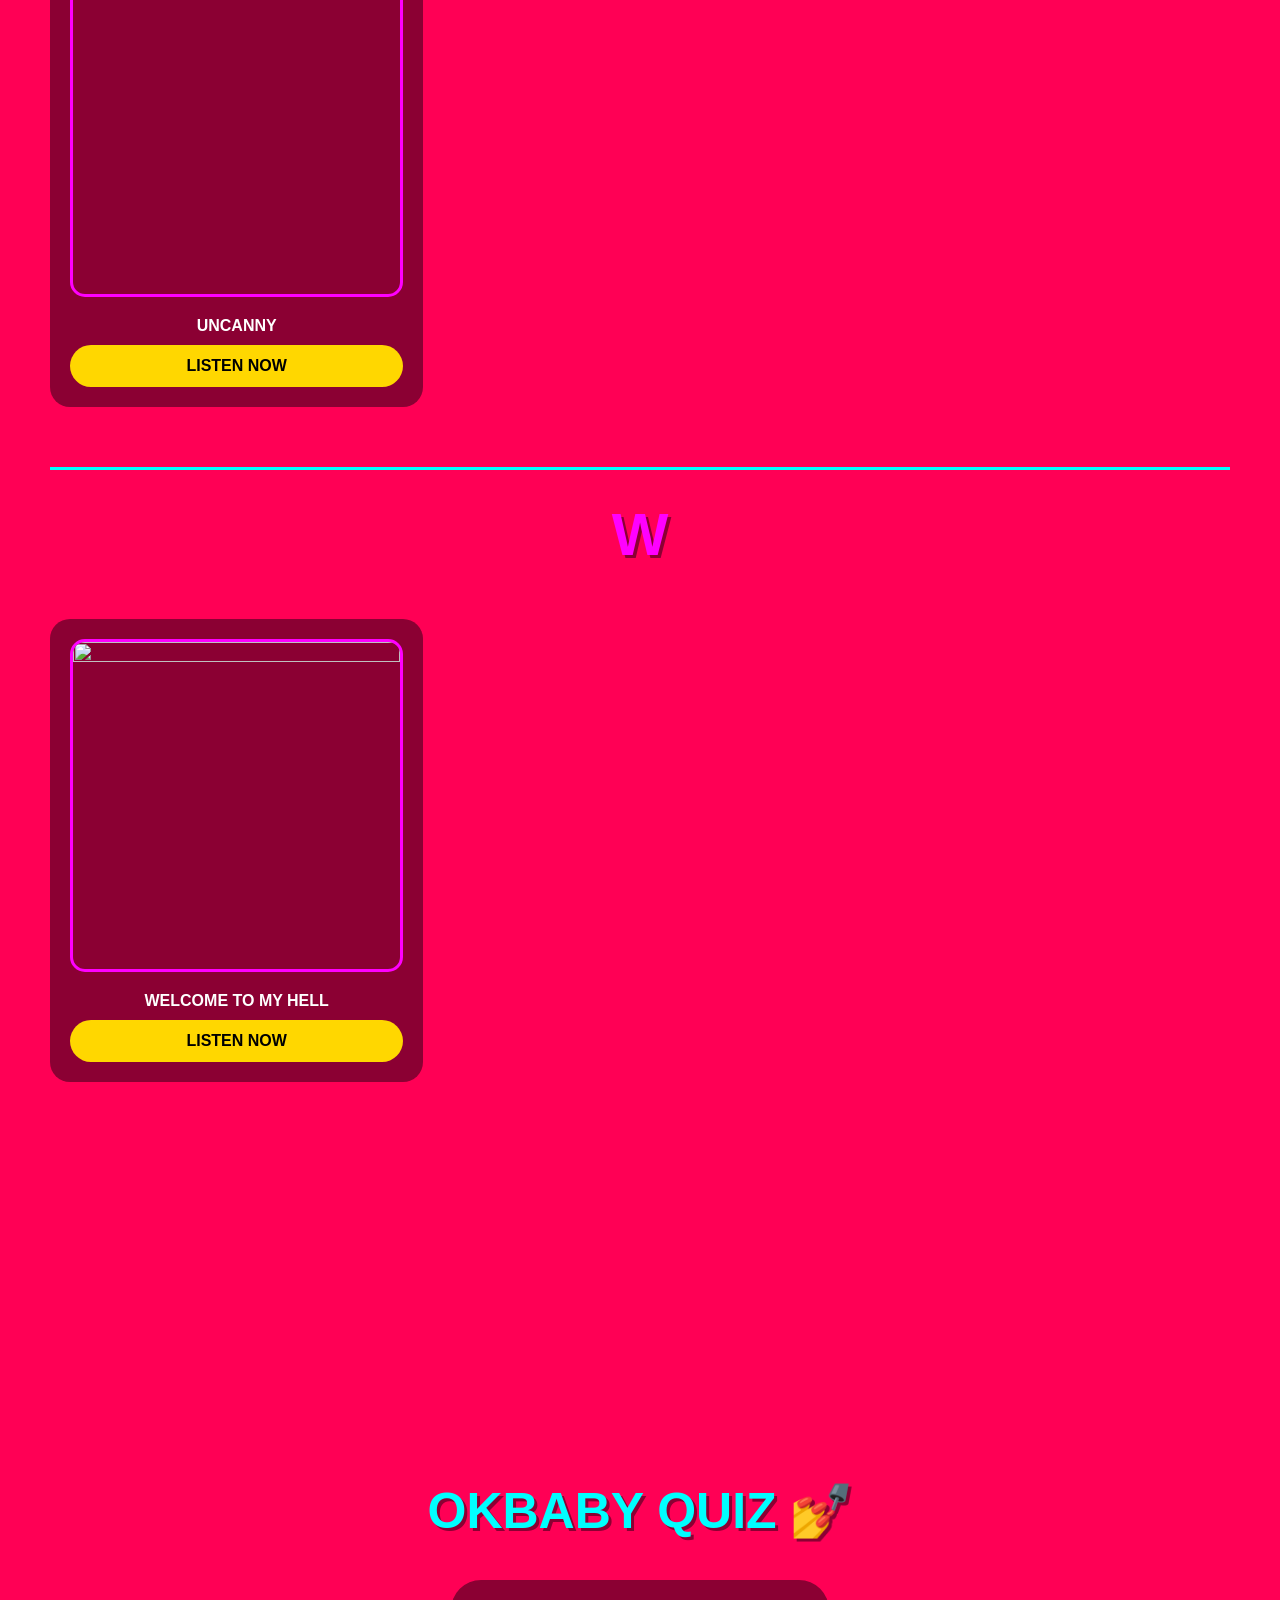
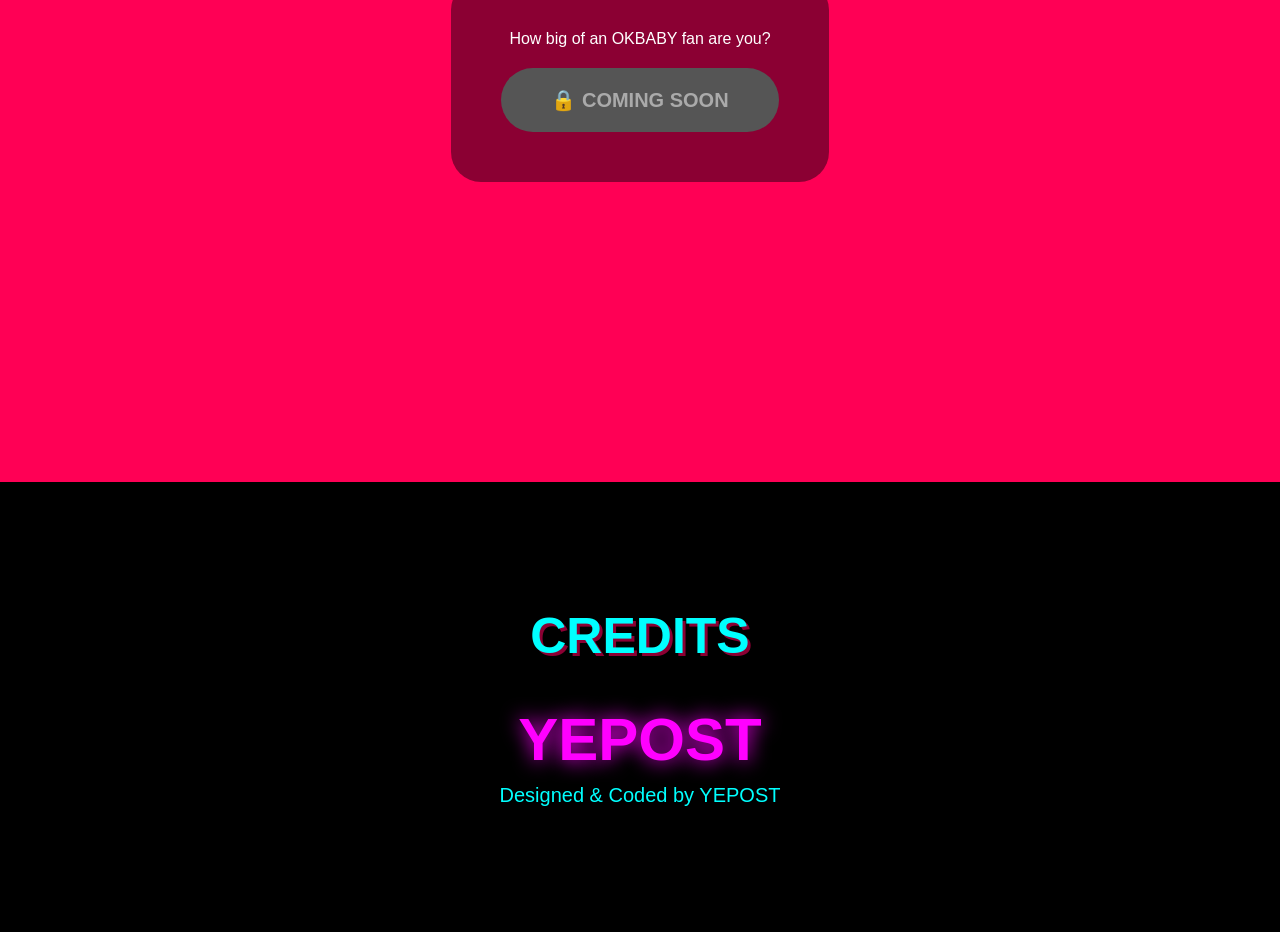
==== commit 72d88d56: "Update hub.html" ====
--- a/hub.html
+++ b/hub.html
@@ -6,724 +6,121 @@
     <title>OKBABY HUB</title>
     <link rel="stylesheet" href="style.css">
 </head>
-
 <body class="hub">
-
     <!-- FIXED MENU ON THE RIGHT WITH CREDITS -->
     <nav class="sidebar">
         <a href="#links">My Links</a>
         <a href="#about">About Baby</a>
         <a href="#music">Music</a>
         <a href="#quiz">Quiz</a>
-        <a href="#fan-arts">Fan Arts</a>
         <a href="#credits">Credits</a>
         <a href="index.html" class="volver">Back</a>
     </nav>
-
 
     <!-- SECTION 1: WELCOME -->
     <section id="inicio" class="seccion">
         <h1>WELCOME TO THE<br>OKBABY HUB</h1>
     </section>
 
-
     <!-- SECTION 2: LINKS -->
     <section id="links" class="seccion">
         <h2>My Links</h2>
-
         <div class="botones-links">
-            <a href="https://www.tiktok.com/@okbby666?_r=1&_t=ZS-98kRuFRiIaN" target="_blank">
-                TikTok
-            </a>
-
-            <a href="https://music.youtube.com/channel/UCR9HKg5lJMyYF5rTL4bsxuw?si=316AswHY7aMKriYw" target="_blank">
-                YouTube Music
-            </a>
-
-            <a href="https://open.spotify.com/artist/7F8n9Q8u8e9bxd9T3YvjJB?si=UnUIpKrIRqid3hxpkOhgsg" target="_blank">
-                Spotify
-            </a>
-
-            <a href="#" target="_blank">
-                Instagram
-            </a>
+            <a href="https://www.tiktok.com/@okbby666?_r=1&_t=ZS-98kRuFRiIaN" target="_blank">TikTok</a>
+            <a href="https://music.youtube.com/channel/UCR9HKg5lJMyYF5rTL4bsxuw?si=316AswHY7aMKriYw" target="_blank">YouTube Music</a>
+            <a href="https://open.spotify.com/artist/7F8n9Q8u8e9bxd9T3YvjJB?si=UnUIpKrIRqid3hxpkOhgsg" target="_blank">Spotify</a>
+            <a href="#" target="_blank">Instagram</a>
         </div>
     </section>
 
-
-    <!-- SECTION 3: ABOUT BABY -->
+    <!-- SECTION 3: ABOUT BABY BLURRED -->
     <section id="about" class="seccion">
         <h2>ABOUT BABY</h2>
+        <div class="about-box locked">
+            <img src="https://i.ytimg.com/vi/gqf_i2APNRI/maxresdefault.jpg" alt="OKBABY">
+            <div class="about-text">
+                <h3>???</h3>
+                <p><b>Real Name:</b> ███████</p>
+                <p><b>From:</b> ██████ 🇨🇱</p>
+                <p><b>Genre:</b> ██████████</p>
+                <p><b>Vibe:</b> ██████████████ 💔</p>
+                <p><br>█████████████
+                ████████████</p>
+            </div>
+        </div>
+        <button class="btn-quiz locked" disabled style="margin-top:30px;">
+            🔒 COMING SOON
+        </button>
+    </section>
 
-        <div class="about-box">
+    <!-- SECTION 4: MUSIC A-Z -->
+    <section id="music" class="seccion">
+        <h2>Discography A-Z</h2>
+        <div class="abc">
+            <a href="#A">A</a><a href="#D">D</a><a href="#F">F</a><a href="#I">I</a>
+            <a href="#L">L</a><a href="#P">P</a><a href="#S">S</a><a href="#U">U</a><a href="#W">W</a>
+        </div>
 
-            <img
-                src="https://i.ytimg.com/vi/gqf_i2APNRI/maxresdefault.jpg"
-                alt="OKBABY"
-            >
-
-            <div class="about-text">
-
-                <h3>OKBABY</h3>
-
-                <p>
-                    <b>From:</b> North Carolina 🇺🇸
-                </p>
-
-                <p>
-                    <b>Influences:</b> ATL & Chicago
-                </p>
-
-                <p>
-                    <b>Faith:</b> Christian ✝️
-                </p>
-
-                <p>
-                    <b>Style:</b> YSL
-                </p>
-
-                <p>
-                    Baby is an artist from North Carolina with ATL and Chicago
-                    influences running through his sound. After making countless
-                    sacrifices to get where he is today, he continues to build
-                    his own path through music.
-                </p>
-
-                <p>
-                    With his own style and a sound meant to keep you coming back,
-                    Baby brings his experiences, personality and faith into his music.
-                </p>
-
-            </div>
+        <div id="A" class="letra-seccion"><h3>A</h3>
+            <div class="cancion"><img src="https://i.ytimg.com/vi/gqf_i2APNRI/maxresdefault.jpg"><h4>AGONY</h4><a href="https://music.youtube.com/watch?v=gqf_i2APNRI" target="_blank" class="btn-escuchar">LISTEN NOW</a></div>
+        </div>
+        <div id="D" class="letra-seccion"><h3>D</h3>
+            <div class="cancion"><img src="https://i.ytimg.com/vi/2nna6I9itQs/maxresdefault.jpg"><h4>DRAMA</h4><a href="https://music.youtube.com/watch?v=2nna6I9itQs" target="_blank" class="btn-escuchar">LISTEN NOW</a></div>
+        </div>
+        <div id="F" class="letra-seccion"><h3>F</h3>
+            <div class="cancion"><img src="https://i.ytimg.com/vi/Af-B0GYsgG8/maxresdefault.jpg"><h4>FUCK HER FRIEND</h4><a href="https://music.youtube.com/watch?v=Af-B0GYsgG8" target="_blank" class="btn-escuchar">LISTEN NOW</a></div>
+        </div>
+        <div id="I" class="letra-seccion"><h3>I</h3>
+            <div class="cancion"><img src="https://i.ytimg.com/vi/mvbhgWdofxE/maxresdefault.jpg"><h4>IDK</h4><a href="https://music.youtube.com/watch?v=mvbhgWdofxE" target="_blank" class="btn-escuchar">LISTEN NOW</a></div>
+            <div class="cancion"><img src="https://i.ytimg.com/vi/KJGYbXIql1U/maxresdefault.jpg"><h4>IPHONE 6</h4><a href="https://music.youtube.com/playlist?list=OLAK5uy_nByWdr-Csgd5d4gfhpzk3XaWGY1Wf12Zg" target="_blank" class="btn-escuchar">LISTEN NOW</a></div>
+        </div>
+        <div id="L" class="letra-seccion"><h3>L</h3>
+            <div class="cancion"><img src="https://i.ytimg.com/vi/KJGYbXIql1U/maxresdefault.jpg"><h4>LEAN</h4><a href="https://music.youtube.com/watch?v=KJGYbXIql1U" target="_blank" class="btn-escuchar">LISTEN NOW</a></div>
+            <div class="cancion"><img src="https://i.ytimg.com/vi/l9V9veu261o/maxresdefault.jpg"><h4>LOVE KILLS ME</h4><a href="https://music.youtube.com/watch?v=l9V9veu261o" target="_blank" class="btn-escuchar">LISTEN NOW</a></div>
+        </div>
+        <div id="P" class="letra-seccion"><h3>P</h3>
+            <div class="cancion"><img src="https://i.ytimg.com/vi/PEIT5XQS0i4/maxresdefault.jpg"><h4>PHOTOS</h4><a href="https://music.youtube.com/watch?v=PEIT5XQS0i4" target="_blank" class="btn-escuchar">LISTEN NOW</a></div>
+            <div class="cancion"><img src="https://i.ytimg.com/vi/UmgocfpnU1k/maxresdefault.jpg"><h4>PINK 10S</h4><a href="https://music.youtube.com/watch?v=UmgocfpnU1k" target="_blank" class="btn-escuchar">LISTEN NOW</a></div>
+            <div class="cancion"><img src="https://i.ytimg.com/vi/_D_dK7P5o5U/maxresdefault.jpg"><h4>PLASTIC</h4><a href="https://music.youtube.com/watch?v=_D_dK7P5o5U" target="_blank" class="btn-escuchar">LISTEN NOW</a></div>
+        </div>
+        <div id="S" class="letra-seccion"><h3>S</h3>
+            <div class="cancion"><img src="https://i.ytimg.com/vi/8fVzVbvW8uc/maxresdefault.jpg"><h4>SOLD MY SOUL</h4><a href="https://music.youtube.com/watch?v=8fVzVbvW8uc" target="_blank" class="btn-escuchar">LISTEN NOW</a></div>
+        </div>
+        <div id="U" class="letra-seccion"><h3>U</h3>
+            <div class="cancion"><img src="https://i.ytimg.com/vi/Xkc0dVQh5ic/maxresdefault.jpg"><h4>UNCANNY</h4><a href="https://music.youtube.com/watch?v=Xkc0dVQh5ic" target="_blank" class="btn-escuchar">LISTEN NOW</a></div>
+        </div>
+        <div id="W" class="letra-seccion"><h3>W</h3>
+            <div class="cancion"><img src="https://i.ytimg.com/vi/aA89H3_4cpY/maxresdefault.jpg"><h4>WELCOME TO MY HELL</h4><a href="https://music.youtube.com/watch?v=aA89H3_4cpY" target="_blank" class="btn-escuchar">LISTEN NOW</a></div>
         </div>
     </section>
 
-
-    <!-- SECTION 4: MUSIC A-Z -->
-    <section id="music" class="seccion">
-
-        <h2>Discography A-Z</h2>
-
-        <div class="abc">
-            <a href="#A">A</a>
-            <a href="#D">D</a>
-            <a href="#F">F</a>
-            <a href="#I">I</a>
-            <a href="#L">L</a>
-            <a href="#P">P</a>
-            <a href="#S">S</a>
-            <a href="#U">U</a>
-            <a href="#W">W</a>
-        </div>
-
-
-        <div id="A" class="letra-seccion">
-            <h3>A</h3>
-
-            <div class="cancion">
-                <img src="https://i.ytimg.com/vi/gqf_i2APNRI/maxresdefault.jpg">
-                <h4>AGONY</h4>
-                <a href="https://music.youtube.com/watch?v=gqf_i2APNRI"
-                   target="_blank"
-                   class="btn-escuchar">
-                    LISTEN NOW
-                </a>
-            </div>
-        </div>
-
-
-        <div id="D" class="letra-seccion">
-            <h3>D</h3>
-
-            <div class="cancion">
-                <img src="https://i.ytimg.com/vi/2nna6I9itQs/maxresdefault.jpg">
-                <h4>DRAMA</h4>
-                <a href="https://music.youtube.com/watch?v=2nna6I9itQs"
-                   target="_blank"
-                   class="btn-escuchar">
-                    LISTEN NOW
-                </a>
-            </div>
-        </div>
-
-
-        <div id="F" class="letra-seccion">
-            <h3>F</h3>
-
-            <div class="cancion">
-                <img src="https://i.ytimg.com/vi/Af-B0GYsgG8/maxresdefault.jpg">
-                <h4>FUCK HER FRIEND</h4>
-                <a href="https://music.youtube.com/watch?v=Af-B0GYsgG8"
-                   target="_blank"
-                   class="btn-escuchar">
-                    LISTEN NOW
-                </a>
-            </div>
-        </div>
-
-
-        <div id="I" class="letra-seccion">
-            <h3>I</h3>
-
-            <div class="cancion">
-                <img src="https://i.ytimg.com/vi/mvbhgWdofxE/maxresdefault.jpg">
-                <h4>IDK</h4>
-                <a href="https://music.youtube.com/watch?v=mvbhgWdofxE"
-                   target="_blank"
-                   class="btn-escuchar">
-                    LISTEN NOW
-                </a>
-            </div>
-
-            <div class="cancion">
-                <img src="https://i.ytimg.com/vi/KJGYbXIql1U/maxresdefault.jpg">
-                <h4>IPHONE 6</h4>
-                <a href="https://music.youtube.com/playlist?list=OLAK5uy_nByWdr-Csgd5d4gfhpzk3XaWGY1Wf12Zg"
-                   target="_blank"
-                   class="btn-escuchar">
-                    LISTEN NOW
-                </a>
-            </div>
-        </div>
-
-
-        <div id="L" class="letra-seccion">
-            <h3>L</h3>
-
-            <div class="cancion">
-                <img src="https://i.ytimg.com/vi/KJGYbXIql1U/maxresdefault.jpg">
-                <h4>LEAN</h4>
-                <a href="https://music.youtube.com/watch?v=KJGYbXIql1U"
-                   target="_blank"
-                   class="btn-escuchar">
-                    LISTEN NOW
-                </a>
-            </div>
-
-            <div class="cancion">
-                <img src="https://i.ytimg.com/vi/l9V9veu261o/maxresdefault.jpg">
-                <h4>LOVE KILLS ME</h4>
-                <a href="https://music.youtube.com/watch?v=l9V9veu261o"
-                   target="_blank"
-                   class="btn-escuchar">
-                    LISTEN NOW
-                </a>
-            </div>
-        </div>
-
-
-        <div id="P" class="letra-seccion">
-            <h3>P</h3>
-
-            <div class="cancion">
-                <img src="https://i.ytimg.com/vi/PEIT5XQS0i4/maxresdefault.jpg">
-                <h4>PHOTOS</h4>
-                <a href="https://music.youtube.com/watch?v=PEIT5XQS0i4"
-                   target="_blank"
-                   class="btn-escuchar">
-                    LISTEN NOW
-                </a>
-            </div>
-
-            <div class="cancion">
-                <img src="https://i.ytimg.com/vi/UmgocfpnU1k/maxresdefault.jpg">
-                <h4>PINK 10S</h4>
-                <a href="https://music.youtube.com/watch?v=UmgocfpnU1k"
-                   target="_blank"
-                   class="btn-escuchar">
-                    LISTEN NOW
-                </a>
-            </div>
-
-            <div class="cancion">
-                <img src="https://i.ytimg.com/vi/_D_dK7P5o5U/maxresdefault.jpg">
-                <h4>PLASTIC</h4>
-                <a href="https://music.youtube.com/watch?v=_D_dK7P5o5U"
-                   target="_blank"
-                   class="btn-escuchar">
-                    LISTEN NOW
-                </a>
-            </div>
-        </div>
-
-
-        <div id="S" class="letra-seccion">
-            <h3>S</h3>
-
-            <div class="cancion">
-                <img src="https://i.ytimg.com/vi/8fVzVbvW8uc/maxresdefault.jpg">
-                <h4>SOLD MY SOUL</h4>
-                <a href="https://music.youtube.com/watch?v=8fVzVbvW8uc"
-                   target="_blank"
-                   class="btn-escuchar">
-                    LISTEN NOW
-                </a>
-            </div>
-        </div>
-
-
-        <div id="U" class="letra-seccion">
-            <h3>U</h3>
-
-            <div class="cancion">
-                <img src="https://i.ytimg.com/vi/Xkc0dVQh5ic/maxresdefault.jpg">
-                <h4>UNCANNY</h4>
-                <a href="https://music.youtube.com/watch?v=Xkc0dVQh5ic"
-                   target="_blank"
-                   class="btn-escuchar">
-                    LISTEN NOW
-                </a>
-            </div>
-        </div>
-
-
-        <div id="W" class="letra-seccion">
-            <h3>W</h3>
-
-            <div class="cancion">
-                <img src="https://i.ytimg.com/vi/aA89H3_4cpY/maxresdefault.jpg">
-                <h4>WELCOME TO MY HELL</h4>
-                <a href="https://music.youtube.com/watch?v=aA89H3_4cpY"
-                   target="_blank"
-                   class="btn-escuchar">
-                    LISTEN NOW
-                </a>
-            </div>
-        </div>
-
-    </section>
-
-
-    <!-- SECTION 5: QUIZ -->
+    <!-- SECTION 5: QUIZ WITH LOCK -->
     <section id="quiz" class="seccion">
-
         <h2>OKBABY QUIZ 💅</h2>
-
         <div class="quiz-box">
             <p>How big of an OKBABY fan are you?</p>
-
-            <a href="#quiz-start" class="btn-quiz">
-                START QUIZ
-            </a>
+            <button class="btn-quiz locked" disabled>
+                🔒 COMING SOON
+            </button>
         </div>
-
     </section>
-
-
-    <!-- SECTION 5.1: QUIZ START -->
-    <section id="quiz-start" class="seccion">
-
-        <h2>OKBABY QUIZ</h2>
-
-        <div class="quiz-box">
-            <p>THE QUIZ IS COMING SOON...</p>
-        </div>
-
-    </section>
-
-
-    <!-- SECTION 5.2: FAN ARTS -->
-    <section id="fan-arts" class="seccion">
-
-        <h2>FAN ARTS</h2>
-
-        <div class="fan-art-upload">
-
-            <p>Share your OKBABY fan art with the community.</p>
-
-            <input
-                type="text"
-                id="fan-username"
-                placeholder="@yourusername"
-                maxlength="30"
-            >
-
-            <input
-                type="file"
-                id="fan-image"
-                accept="image/png,image/jpeg,image/webp"
-            >
-
-            <button id="upload-fan-art" class="btn-quiz">
-                UPLOAD FAN ART
-            </button>
-
-            <p id="upload-status"></p>
-
-        </div>
-
-
-        <div id="fan-art-gallery" class="fan-art-gallery">
-            <p>Loading fan arts...</p>
-        </div>
-
-    </section>
-
 
     <!-- SECTION 6: CREDITS -->
     <section id="credits" class="seccion credits">
-
         <h2>CREDITS</h2>
-
         <h3>YEPOST</h3>
-
         <p>Designed & Coded by YEPOST</p>
-
     </section>
 
-
-    <!-- SUPABASE -->
-    <script src="https://cdn.jsdelivr.net/npm/@supabase/supabase-js@2"></script>
-
     <script>
-
-        const SUPABASE_URL =
-            "https://lzvumbdrcmeutitqqxal.supabase.co";
-
-        const SUPABASE_KEY =
-            "TU_PUBLISHABLE_KEY_AQUI";
-
-
-        const supabaseClient =
-            supabase.createClient(
-                SUPABASE_URL,
-                SUPABASE_KEY
-            );
-
-
-        // =========================
-        // UPLOAD FAN ART
-        // =========================
-
-        const uploadButton =
-            document.getElementById("upload-fan-art");
-
-        const usernameInput =
-            document.getElementById("fan-username");
-
-        const imageInput =
-            document.getElementById("fan-image");
-
-        const uploadStatus =
-            document.getElementById("upload-status");
-
-
-        uploadButton.addEventListener("click", async () => {
-
-            const username =
-                usernameInput.value.trim();
-
-            const file =
-                imageInput.files[0];
-
-
-            if (!username) {
-
-                uploadStatus.textContent =
-                    "Please enter your username.";
-
-                return;
-            }
-
-
-            if (!file) {
-
-                uploadStatus.textContent =
-                    "Please select an image.";
-
-                return;
-            }
-
-
-            // Maximum file size: 10 MB
-            if (file.size > 10 * 1024 * 1024) {
-
-                uploadStatus.textContent =
-                    "Image must be smaller than 10 MB.";
-
-                return;
-            }
-
-
-            uploadButton.disabled = true;
-
-            uploadStatus.textContent =
-                "Uploading...";
-
-
-            try {
-
-                // Create unique file name
-                const fileExtension =
-                    file.name
-                    .split(".")
-                    .pop()
-                    .toLowerCase();
-
-
-                const fileName =
-                    Date.now() +
-                    "-" +
-                    Math.random()
-                        .toString(36)
-                        .substring(2) +
-                    "." +
-                    fileExtension;
-
-
-                // Upload image
-                const {
-                    error: uploadError
-                } =
-                    await supabaseClient
-                        .storage
-                        .from("fan-arts")
-                        .upload(
-                            fileName,
-                            file
-                        );
-
-
-                if (uploadError) {
-
-                    throw uploadError;
-
-                }
-
-
-                // Get public URL
-                const {
-                    data: publicUrlData
-                } =
-                    supabaseClient
-                        .storage
-                        .from("fan-arts")
-                        .getPublicUrl(
-                            fileName
-                        );
-
-
-                const imageUrl =
-                    publicUrlData.publicUrl;
-
-
-                // Save database entry
-                const {
-                    error: databaseError
-                } =
-                    await supabaseClient
-                        .from("fan_arts")
-                        .insert({
-
-                            username:
-                                username,
-
-                            image_url:
-                                imageUrl,
-
-                            "Approved":
-                                false
-
-                        });
-
-
-                if (databaseError) {
-
-                    throw databaseError;
-
-                }
-
-
-                uploadStatus.textContent =
-                    "Fan art submitted! It will appear after approval.";
-
-
-                usernameInput.value = "";
-
-                imageInput.value = "";
-
-
-            } catch (error) {
-
-                console.error(
-                    "Fan art upload error:",
-                    error
-                );
-
-
-                uploadStatus.textContent =
-                    "Something went wrong. Please try again.";
-
-            }
-
-
-            uploadButton.disabled = false;
-
+        document.querySelector('.volver').addEventListener('click', function(e) {
+            e.preventDefault();
+            const link = this.href;
+            document.body.classList.add('fade-out');
+            setTimeout(function() {
+                window.location = link;
+            }, 500);
         });
-
-
-        // =========================
-        // LOAD APPROVED FAN ARTS
-        // =========================
-
-        async function loadFanArts() {
-
-            const gallery =
-                document.getElementById(
-                    "fan-art-gallery"
-                );
-
-
-            const {
-                data,
-                error
-            } =
-                await supabaseClient
-                    .from("fan_arts")
-                    .select(
-                        "username, image_url"
-                    )
-                    .eq(
-                        "Approved",
-                        true
-                    )
-                    .order(
-                        "created_at",
-                        {
-                            ascending: false
-                        }
-                    );
-
-
-            if (error) {
-
-                console.error(
-                    "Fan art loading error:",
-                    error
-                );
-
-
-                gallery.innerHTML =
-                    "<p>Could not load fan arts.</p>";
-
-                return;
-            }
-
-
-            if (
-                !data ||
-                data.length === 0
-            ) {
-
-                gallery.innerHTML =
-                    "<p>No fan arts yet. Be the first!</p>";
-
-                return;
-            }
-
-
-            gallery.innerHTML = "";
-
-
-            data.forEach(
-                fanArt => {
-
-                    const card =
-                        document.createElement(
-                            "div"
-                        );
-
-
-                    card.className =
-                        "fan-art-card";
-
-
-                    const image =
-                        document.createElement(
-                            "img"
-                        );
-
-
-                    image.src =
-                        fanArt.image_url;
-
-                    image.alt =
-                        "OKBABY fan art";
-
-                    image.loading =
-                        "lazy";
-
-
-                    const username =
-                        document.createElement(
-                            "p"
-                        );
-
-
-                    username.textContent =
-                        fanArt.username;
-
-
-                    card.appendChild(
-                        image
-                    );
-
-                    card.appendChild(
-                        username
-                    );
-
-
-                    gallery.appendChild(
-                        card
-                    );
-
-                }
-            );
-
-        }
-
-
-        // Load approved fan arts
-        // when the page opens
-
-        loadFanArts();
-
-
-        // =========================
-        // BACK BUTTON FADE
-        // =========================
-
-        document
-            .querySelector(".volver")
-            .addEventListener(
-                "click",
-                function(e) {
-
-                    e.preventDefault();
-
-                    const link =
-                        this.href;
-
-
-                    document.body
-                        .classList
-                        .add("fade-out");
-
-
-                    setTimeout(
-                        function() {
-
-                            window.location =
-                                link;
-
-                        },
-                        500
-                    );
-
-                }
-            );
-
     </script>
-
 </body>
 </html>
--- a/style.css
+++ b/style.css
@@ -1,45 +1,242 @@
-* {margin: 0; padding: 0; box-sizing: border-box; font-family: 'Arial Black', Arial, sans-serif;}
-html {scroll-behavior: smooth;}
-body {background: #FF0055; color: white; transition: opacity 0.5s ease;}
-body.fade-out {opacity: 0;}
-
-.sidebar {position: fixed; right: 30px; top: 50%; transform: translateY(-50%); display: flex; flex-direction: column; gap: 15px; z-index: 100;}
-.sidebar a {background: #8B0033; color: white; padding: 12px 25px; border-radius: 50px; text-decoration: none; font-weight: bold; text-align: center; font-size: 14px; transition: 0.3s;}
-.sidebar a:hover {background: #FF00FF; transform: scale(1.1); box-shadow: 0 0 15px #FF00FF;}
-.sidebar .volver {background: transparent; border: 2px solid white;}
-
-.seccion {min-height: 100vh; padding: 100px 50px; display: flex; flex-direction: column; justify-content: center; align-items: center;}
-.seccion h1 {font-size: 80px; text-align: center; line-height: 1; text-shadow: 5px 5px 0px #8B0033;}
-.seccion h2 {font-size: 50px; margin-bottom: 40px; color: #00FFFF; text-shadow: 3px 3px 0px #8B0033;}
-
-.botones-links {display: flex; gap: 20px; flex-wrap: wrap; justify-content: center;}
-.botones-links a {background: #8B0033; color: white; padding: 15px 30px; border-radius: 50px; text-decoration: none; font-weight: bold; font-size: 18px; transition: 0.3s;}
-.botones-links a:hover {background: #FF00FF; transform: translateY(-5px); box-shadow: 0 10px 20px rgba(0,0,0,0.3);}
-
-.abc {text-align: center; margin: 40px 0; grid-column: 1 / -1;}
-.abc a {color: #00FFFF; text-decoration: none; font-weight: bold; font-size: 22px; margin: 0 10px; transition: 0.3s;}
-.abc a:hover {color: #FF00FF; text-shadow: 0 0 10px #FF00FF;}
-
-.letra-seccion {margin-top: 60px; padding-top: 30px; border-top: 3px solid #00FFFF; display: grid; grid-template-columns: repeat(3, 1fr); gap: 30px; width: 100%; max-width: 1200px;}
-.letra-seccion h3 {grid-column: 1 / -1; font-size: 60px; color: #FF00FF; margin-bottom: 20px; text-align: center; text-shadow: 3px 3px 0px #8B0033;}
-
-.cancion {background: #8B0033; padding: 20px; border-radius: 20px; text-align: center; transition: 0.3s;}
-.cancion:hover {transform: scale(1.05); box-shadow: 0 0 20px #FF00FF;}
-.cancion img {width: 100%; aspect-ratio: 1/1; object-fit: cover; border-radius: 15px; margin-bottom: 10px; border: 3px solid #FF00FF;}
-.cancion h4 {color: white; font-size: 16px; margin: 10px 0; text-transform: uppercase;}
-.btn-escuchar {background: #FFD700; color: black; padding: 12px 20px; border-radius: 50px; text-decoration: none; font-weight: bold; display: inline-block; transition: 0.3s; width: 100%;}
-.btn-escuchar:hover {background: #00FFFF; color: black;}
-
-.about-box {display: flex; gap: 40px; background: #8B0033; padding: 40px; border-radius: 30px; max-width: 900px; align-items: center; position: relative;}
-.about-box img {width: 300px; border-radius: 20px; border: 5px solid #FF00FF;}
-.about-text h3 {font-size: 40px; color: #FFD700; margin-bottom: 15px;}
-.about-text p {font-size: 18px; line-height: 1.8;}
+* {
+    margin: 0;
+    padding: 0;
+    box-sizing: border-box;
+    font-family: 'Arial Black', Arial, sans-serif;
+}
+
+html {
+    scroll-behavior: smooth;
+}
+
+body {
+    background: #FF0055;
+    color: white;
+    transition: opacity 0.5s ease;
+}
+
+body.fade-out {
+    opacity: 0;
+}
+
+
+/* SIDEBAR */
+
+.sidebar {
+    position: fixed;
+    right: 30px;
+    top: 50%;
+    transform: translateY(-50%);
+    display: flex;
+    flex-direction: column;
+    gap: 15px;
+    z-index: 100;
+}
+
+.sidebar a {
+    background: #8B0033;
+    color: white;
+    padding: 12px 25px;
+    border-radius: 50px;
+    text-decoration: none;
+    font-weight: bold;
+    text-align: center;
+    font-size: 14px;
+    transition: 0.3s;
+}
+
+.sidebar a:hover {
+    background: #FF00FF;
+    transform: scale(1.1);
+    box-shadow: 0 0 15px #FF00FF;
+}
+
+.sidebar .volver {
+    background: transparent;
+    border: 2px solid white;
+}
+
+
+/* SECTIONS */
+
+.seccion {
+    min-height: 100vh;
+    padding: 100px 50px;
+    display: flex;
+    flex-direction: column;
+    justify-content: center;
+    align-items: center;
+}
+
+.seccion h1 {
+    font-size: 80px;
+    text-align: center;
+    line-height: 1;
+    text-shadow: 5px 5px 0px #8B0033;
+}
+
+.seccion h2 {
+    font-size: 50px;
+    margin-bottom: 40px;
+    color: #00FFFF;
+    text-shadow: 3px 3px 0px #8B0033;
+}
+
+
+/* LINKS */
+
+.botones-links {
+    display: flex;
+    gap: 20px;
+    flex-wrap: wrap;
+    justify-content: center;
+}
+
+.botones-links a {
+    background: #8B0033;
+    color: white;
+    padding: 15px 30px;
+    border-radius: 50px;
+    text-decoration: none;
+    font-weight: bold;
+    font-size: 18px;
+    transition: 0.3s;
+}
+
+.botones-links a:hover {
+    background: #FF00FF;
+    transform: translateY(-5px);
+    box-shadow: 0 10px 20px rgba(0,0,0,0.3);
+}
+
+
+/* MUSIC A-Z */
+
+.abc {
+    text-align: center;
+    margin: 40px 0;
+    grid-column: 1 / -1;
+}
+
+.abc a {
+    color: #00FFFF;
+    text-decoration: none;
+    font-weight: bold;
+    font-size: 22px;
+    margin: 0 10px;
+    transition: 0.3s;
+}
+
+.abc a:hover {
+    color: #FF00FF;
+    text-shadow: 0 0 10px #FF00FF;
+}
+
+.letra-seccion {
+    margin-top: 60px;
+    padding-top: 30px;
+    border-top: 3px solid #00FFFF;
+    display: grid;
+    grid-template-columns: repeat(3, 1fr);
+    gap: 30px;
+    width: 100%;
+    max-width: 1200px;
+}
+
+.letra-seccion h3 {
+    grid-column: 1 / -1;
+    font-size: 60px;
+    color: #FF00FF;
+    margin-bottom: 20px;
+    text-align: center;
+    text-shadow: 3px 3px 0px #8B0033;
+}
+
+.cancion {
+    background: #8B0033;
+    padding: 20px;
+    border-radius: 20px;
+    text-align: center;
+    transition: 0.3s;
+}
+
+.cancion:hover {
+    transform: scale(1.05);
+    box-shadow: 0 0 20px #FF00FF;
+}
+
+.cancion img {
+    width: 100%;
+    aspect-ratio: 1/1;
+    object-fit: cover;
+    border-radius: 15px;
+    margin-bottom: 10px;
+    border: 3px solid #FF00FF;
+}
+
+.cancion h4 {
+    color: white;
+    font-size: 16px;
+    margin: 10px 0;
+    text-transform: uppercase;
+}
+
+.btn-escuchar {
+    background: #FFD700;
+    color: black;
+    padding: 12px 20px;
+    border-radius: 50px;
+    text-decoration: none;
+    font-weight: bold;
+    display: inline-block;
+    transition: 0.3s;
+    width: 100%;
+}
+
+.btn-escuchar:hover {
+    background: #00FFFF;
+    color: black;
+}
+
+
+/* ABOUT */
+
+.about-box {
+    display: flex;
+    gap: 40px;
+    background: #8B0033;
+    padding: 40px;
+    border-radius: 30px;
+    max-width: 900px;
+    align-items: center;
+    position: relative;
+}
+
+.about-box img {
+    width: 300px;
+    border-radius: 20px;
+    border: 5px solid #FF00FF;
+}
+
+.about-text h3 {
+    font-size: 40px;
+    color: #FFD700;
+    margin-bottom: 15px;
+}
+
+.about-text p {
+    font-size: 18px;
+    line-height: 1.8;
+}
+
 
 /* ABOUT BLOQUEADO */
+
 .about-box.locked {
     filter: blur(8px);
     pointer-events: none;
 }
+
 .about-box.locked::after {
     content: "COMING SOON";
     position: absolute;
@@ -53,19 +250,152 @@
     z-index: 10;
 }
 
-.quiz-box {background: #8B0033; padding: 50px; border-radius: 30px; text-align: center; max-width: 600px;}
-.btn-quiz {background: #FF00FF; color: white; border: none; padding: 20px 50px; font-size: 20px; font-weight: bold; border-radius: 50px; cursor: pointer; margin-top: 20px; transition: 0.3s;}
-.btn-quiz:hover {background: #00FFFF; color: black; transform: scale(1.1);}
-.btn-quiz.locked {background: #555; color: #aaa; cursor: not-allowed; transform: none !important;}
-.btn-quiz.locked:hover {background: #555; box-shadow: none;}
-
-@media (max-width: 768px) {
-    .letra-seccion {grid-template-columns: 1fr;}
-    .seccion h1 {font-size: 40px;}
-    .sidebar {right: 10px;}
-    .about-box {flex-direction: column;}
-    .about-box.locked::after {font-size: 25px;}
-}/* FAN ARTS GRID 4x3 */
+
+/* QUIZ */
+
+.quiz-box {
+    background: #8B0033;
+    padding: 50px;
+    border-radius: 30px;
+    text-align: center;
+    max-width: 600px;
+}
+
+.btn-quiz {
+    background: #FF00FF;
+    color: white;
+    border: none;
+    padding: 20px 50px;
+    font-size: 20px;
+    font-weight: bold;
+    border-radius: 50px;
+    cursor: pointer;
+    margin-top: 20px;
+    transition: 0.3s;
+    text-decoration: none;
+    display: inline-block;
+}
+
+.btn-quiz:hover {
+    background: #00FFFF;
+    color: black;
+    transform: scale(1.1);
+}
+
+.btn-quiz.locked {
+    background: #555;
+    color: #aaa;
+    cursor: not-allowed;
+    transform: none !important;
+}
+
+.btn-quiz.locked:hover {
+    background: #555;
+    box-shadow: none;
+}
+
+
+/* FAN ARTS */
+
+#fan-arts {
+    min-height: 100vh;
+}
+
+.fan-art-upload {
+    background: #8B0033;
+    padding: 35px;
+    border-radius: 30px;
+    width: 100%;
+    max-width: 600px;
+    text-align: center;
+    margin-bottom: 50px;
+    border: 3px solid #FF00FF;
+}
+
+.fan-art-upload > p:first-child {
+    font-size: 18px;
+    margin-bottom: 25px;
+}
+
+.fan-art-upload input[type="text"] {
+    width: 100%;
+    padding: 15px;
+    margin-bottom: 15px;
+    border: none;
+    border-radius: 15px;
+    background: #FF0055;
+    color: white;
+    font-size: 16px;
+    outline: none;
+}
+
+.fan-art-upload input[type="text"]::placeholder {
+    color: #FFB3D1;
+}
+
+.fan-art-upload input[type="file"] {
+    width: 100%;
+    margin-bottom: 10px;
+    padding: 10px;
+    color: white;
+    font-family: Arial, sans-serif;
+}
+
+.fan-art-upload button {
+    margin-top: 10px;
+}
+
+#upload-status {
+    margin-top: 20px;
+    font-family: Arial, sans-serif;
+    font-weight: bold;
+    min-height: 20px;
+}
+
+
+/* FAN ART GALLERY */
+
+.fan-art-gallery {
+    width: 100%;
+    max-width: 1100px;
+    display: grid;
+    grid-template-columns: repeat(3, 1fr);
+    gap: 25px;
+}
+
+.fan-art-card {
+    background: #8B0033;
+    padding: 15px;
+    border-radius: 20px;
+    text-align: center;
+    transition: 0.3s;
+}
+
+.fan-art-card:hover {
+    transform: scale(1.04);
+    box-shadow: 0 0 20px #FF00FF;
+}
+
+.fan-art-card img {
+    width: 100%;
+    aspect-ratio: 1 / 1;
+    object-fit: cover;
+    border-radius: 15px;
+    display: block;
+    border: 3px solid #FF00FF;
+}
+
+.fan-art-card p {
+    margin-top: 12px;
+    color: #FFD700;
+    font-size: 16px;
+    font-family: Arial, sans-serif;
+    font-weight: bold;
+}
+
+
+/* OLD FAN ARTS GRID */
+
 .fanart-grid {
     display: grid;
     grid-template-columns: repeat(3, 1fr);
@@ -74,6 +404,7 @@
     max-width: 900px;
     margin-bottom: 40px;
 }
+
 .fanart-slot {
     aspect-ratio: 1/1;
     background: #8B0033;
@@ -87,6 +418,7 @@
     transition: 0.3s;
     cursor: pointer;
 }
+
 .fanart-slot:hover {
     background: #FF00FF;
     color: white;
@@ -94,7 +426,9 @@
     box-shadow: 0 0 20px #FF00FF;
 }
 
-/* POPUP SUBIR */
+
+/* OLD UPLOAD POPUP */
+
 .upload-popup {
     display: none;
     position: fixed;
@@ -107,6 +441,7 @@
     align-items: center;
     z-index: 999;
 }
+
 .upload-box {
     background: #8B0033;
     padding: 40px;
@@ -118,7 +453,13 @@
     gap: 20px;
     border: 3px solid #FF00FF;
 }
-.upload-box h3 {font-size: 30px; color: #FFD700; text-align: center;}
+
+.upload-box h3 {
+    font-size: 30px;
+    color: #FFD700;
+    text-align: center;
+}
+
 .upload-box input {
     padding: 15px;
     border-radius: 15px;
@@ -128,41 +469,55 @@
     font-size: 16px;
     font-family: Arial;
 }
-.upload-box input::placeholder {color: #FFB3D1;}
-.upload-botones {display: flex; gap: 15px;}
-.btn-volver {background: #555; color: white; border: none; padding: 12px 20px; border-radius: 50px; font-weight: bold; cursor: pointer; width: 100%;}
-.btn-volver:hover {background: #777;}
+
+.upload-box input::placeholder {
+    color: #FFB3D1;
+}
+
+.upload-botones {
+    display: flex;
+    gap: 15px;
+}
+
+.btn-volver {
+    background: #555;
+    color: white;
+    border: none;
+    padding: 12px 20px;
+    border-radius: 50px;
+    font-weight: bold;
+    cursor: pointer;
+    width: 100%;
+}
+
+.btn-volver:hover {
+    background: #777;
+}
+
+
 /* CREDITS */
+
 .credits {
     min-height: 50vh;
     background: #000;
 }
+
 .credits h3 {
     font-size: 60px;
     color: #FF00FF;
     text-shadow: 0 0 20px #FF00FF;
     margin-bottom: 10px;
 }
+
 .credits p {
     font-size: 20px;
     color: #00FFFF;
     font-family: Arial;
-}/* CREDITS */
-.credits {
-    min-height: 50vh;
-    background: #000;
-}
-.credits h3 {
-    font-size: 60px;
-    color: #FF00FF;
-    text-shadow: 0 0 20px #FF00FF;
-    margin-bottom: 10px;
-}
-.credits p {
-    font-size: 20px;
-    color: #00FFFF;
-    font-family: Arial;
-}/* LANDING PAGE */
+}
+
+
+/* LANDING PAGE */
+
 .landing {
     background: #FF0055;
     display: flex;
@@ -199,3 +554,99 @@
 .btn-enter:hover {
     transform: scale(1.1);
 }
+
+
+/* MOBILE */
+
+@media (max-width: 768px) {
+
+    .letra-seccion {
+        grid-template-columns: 1fr;
+    }
+
+    .seccion {
+        padding: 100px 25px;
+    }
+
+    .seccion h1 {
+        font-size: 40px;
+    }
+
+    .seccion h2 {
+        font-size: 38px;
+    }
+
+    .sidebar {
+        right: 10px;
+        gap: 8px;
+    }
+
+    .sidebar a {
+        padding: 10px 15px;
+        font-size: 11px;
+    }
+
+    .about-box {
+        flex-direction: column;
+        padding: 25px;
+    }
+
+    .about-box img {
+        width: 100%;
+        max-width: 300px;
+    }
+
+    .about-box.locked::after {
+        font-size: 25px;
+    }
+
+    .fan-art-gallery {
+        grid-template-columns: repeat(2, 1fr);
+        gap: 15px;
+    }
+
+    .fan-art-upload {
+        padding: 25px;
+    }
+
+    .fanart-grid {
+        grid-template-columns: repeat(2, 1fr);
+    }
+
+    .fanart-slot {
+        font-size: 40px;
+    }
+
+    .credits h3 {
+        font-size: 45px;
+    }
+
+}
+
+
+/* SMALL PHONES */
+
+@media (max-width: 450px) {
+
+    .sidebar {
+        right: 5px;
+    }
+
+    .sidebar a {
+        padding: 8px 10px;
+        font-size: 9px;
+    }
+
+    .fan-art-gallery {
+        grid-template-columns: 1fr;
+    }
+
+    .fan-art-upload {
+        padding: 20px;
+    }
+
+    .seccion h2 {
+        font-size: 32px;
+    }
+
+}
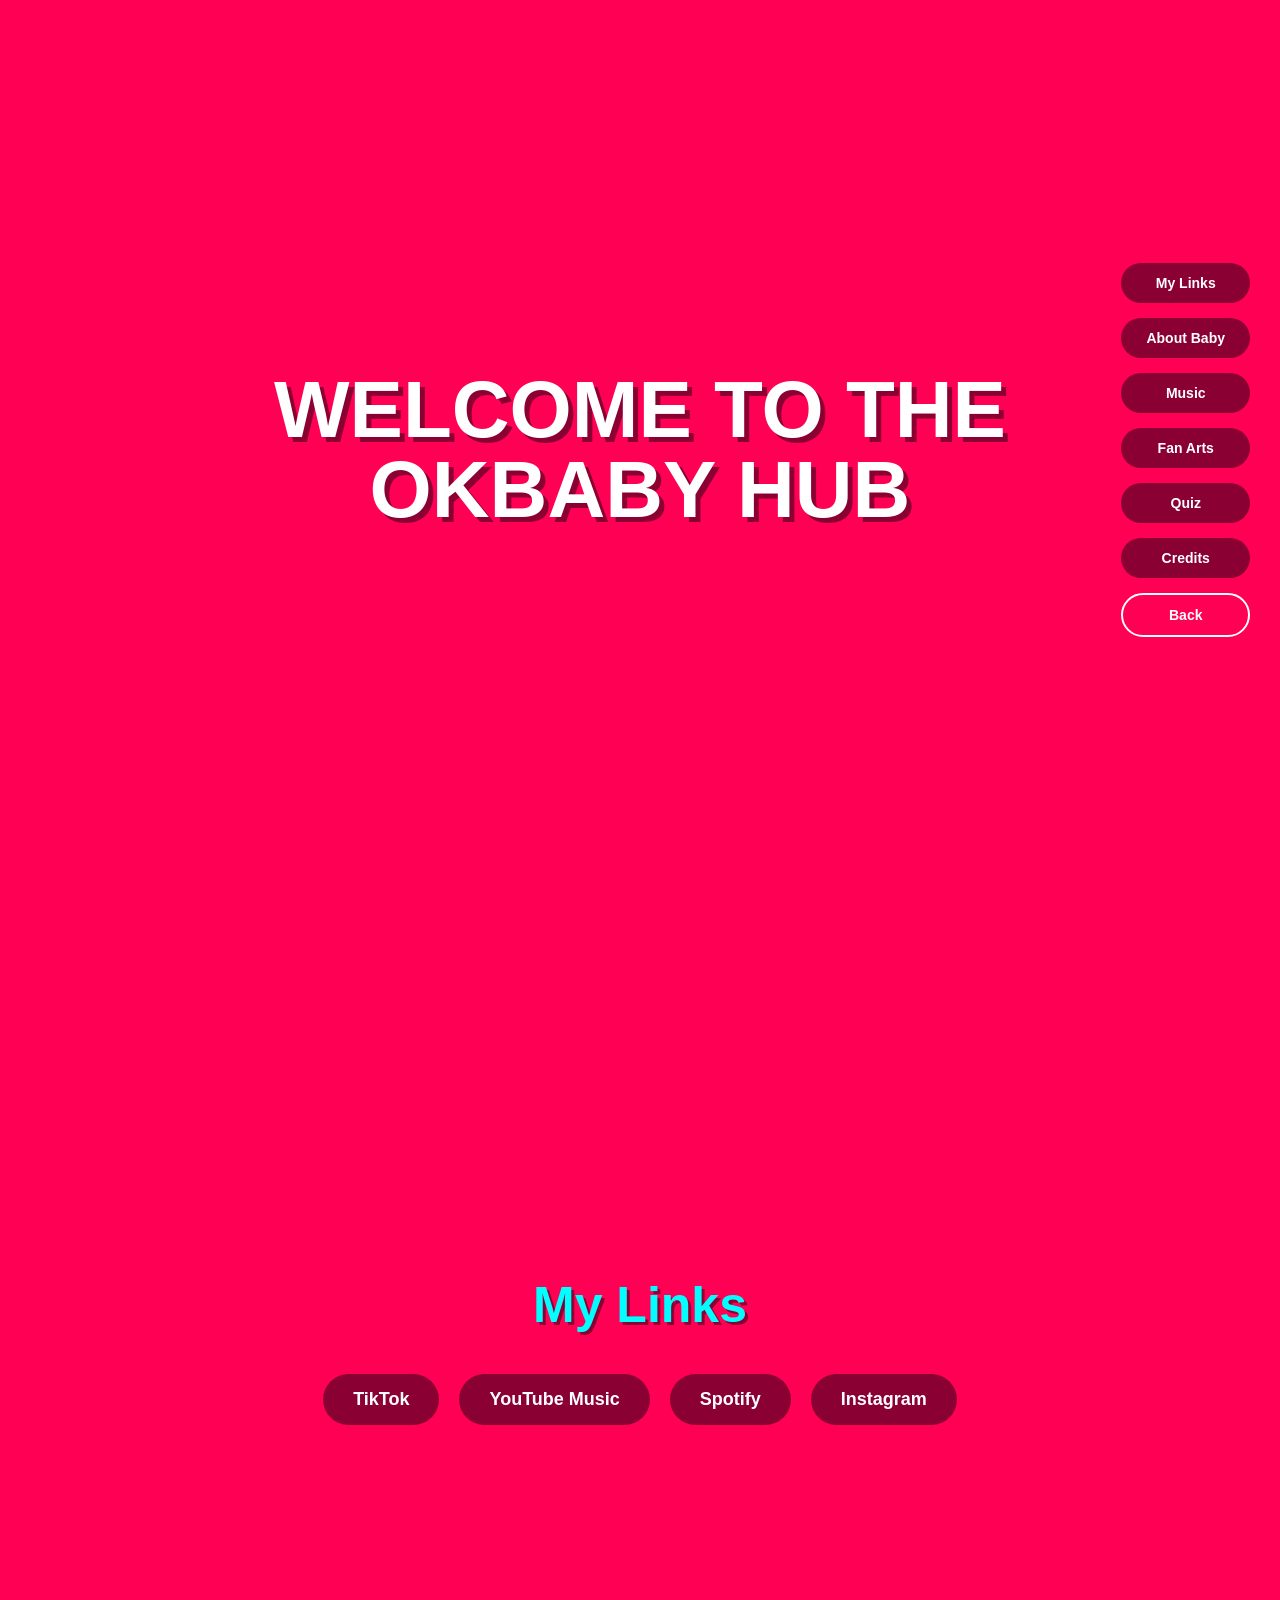
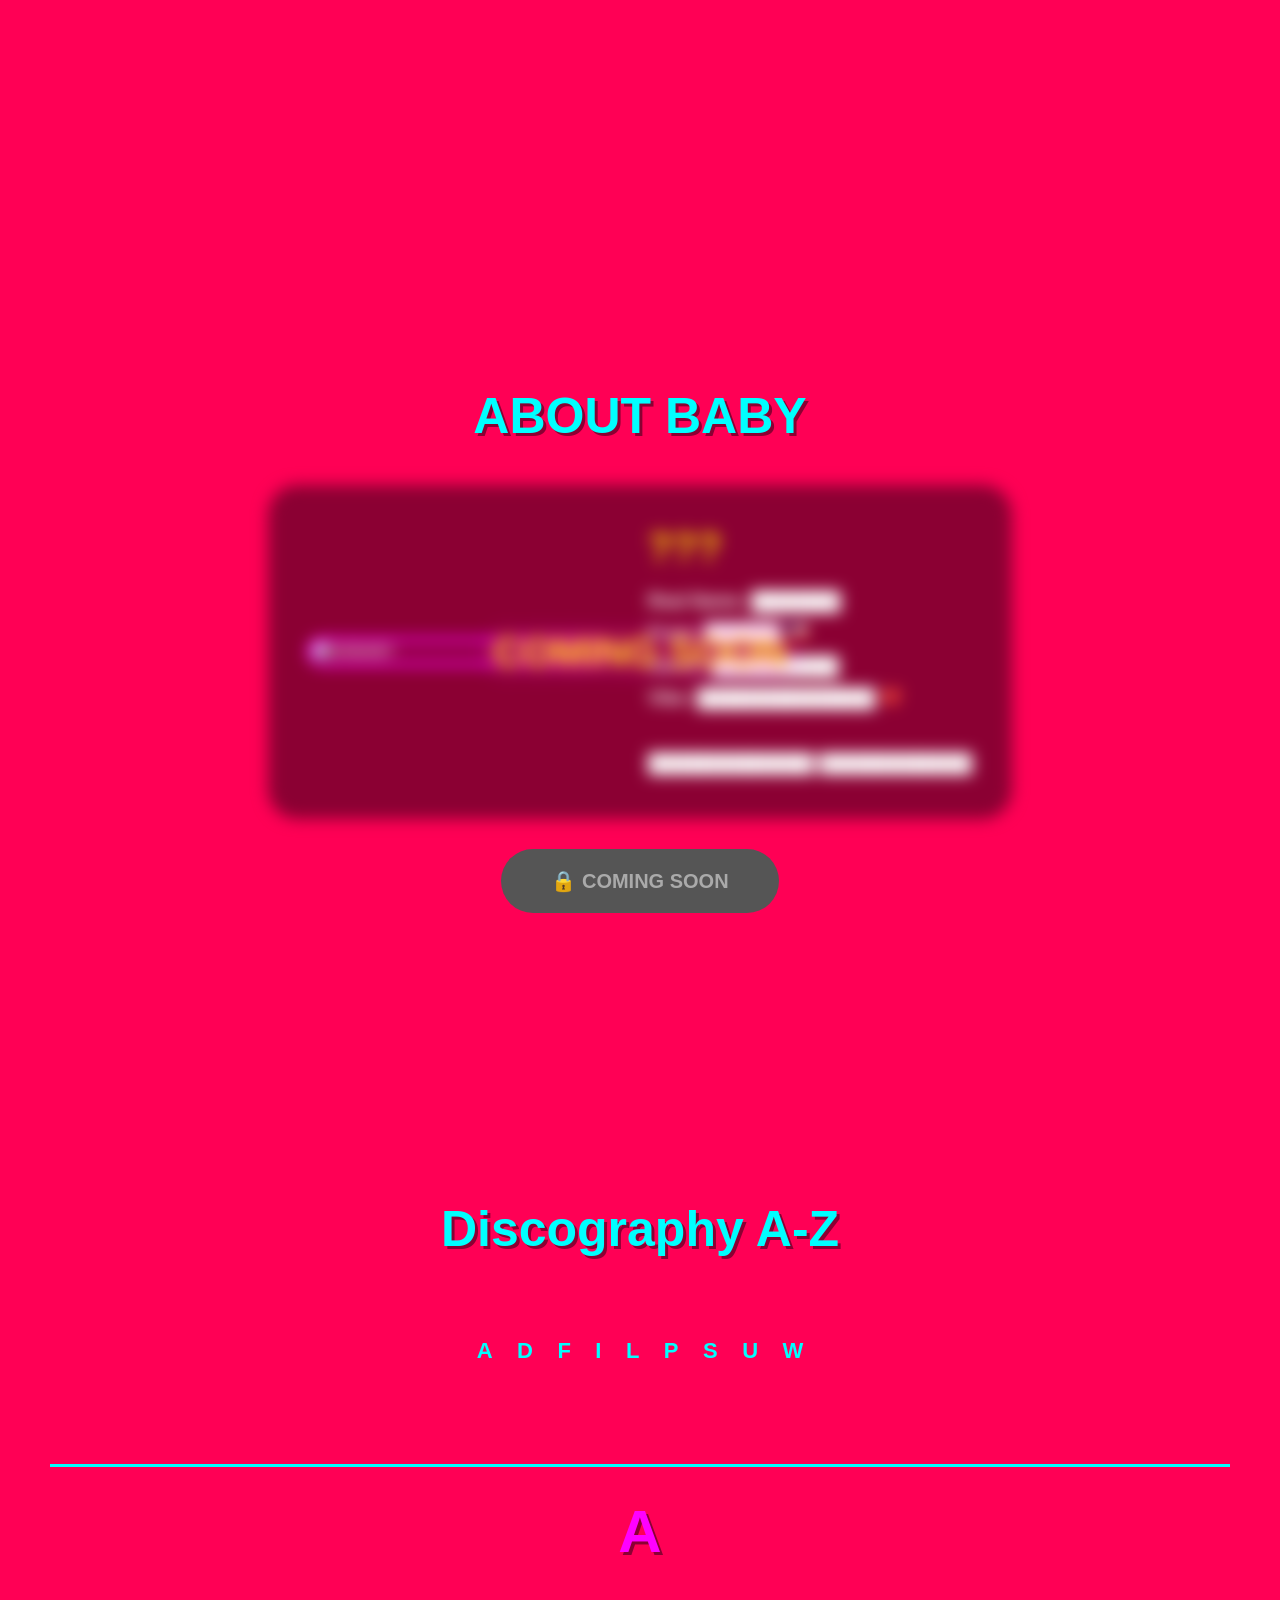
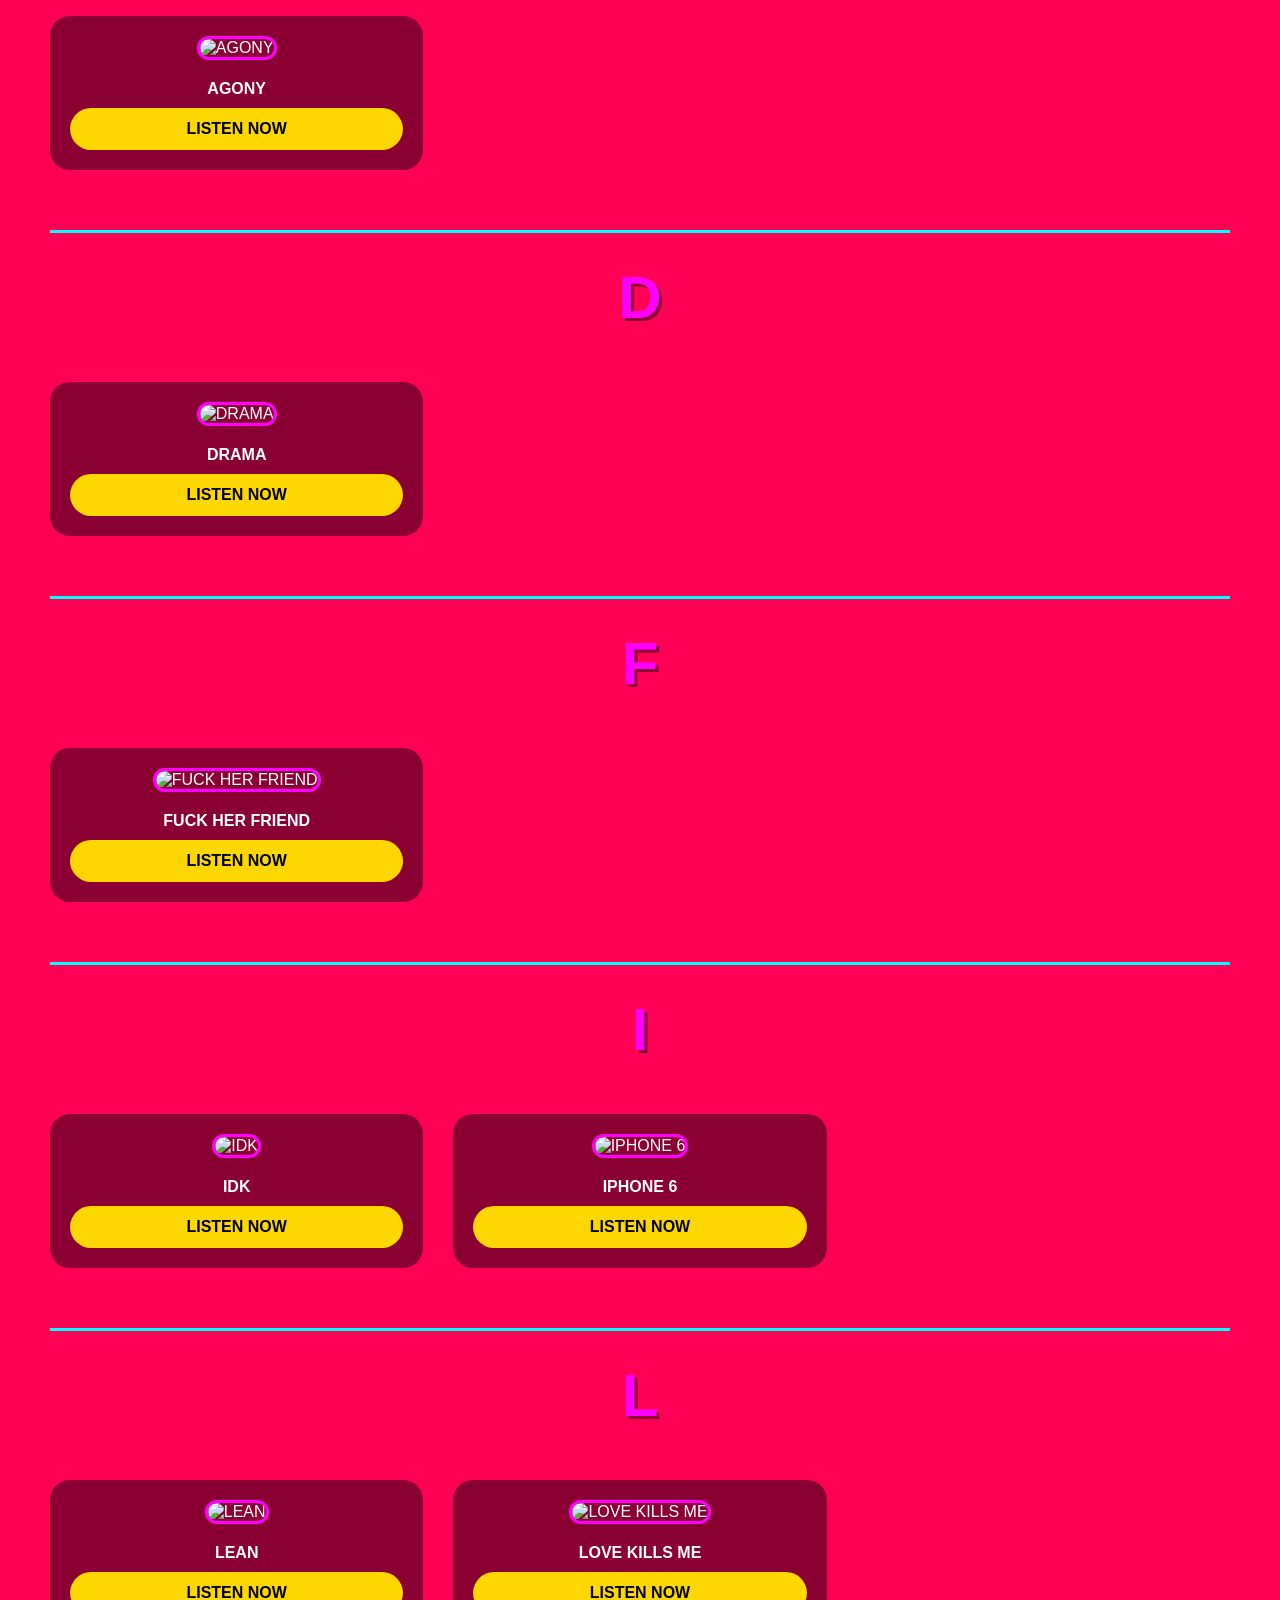
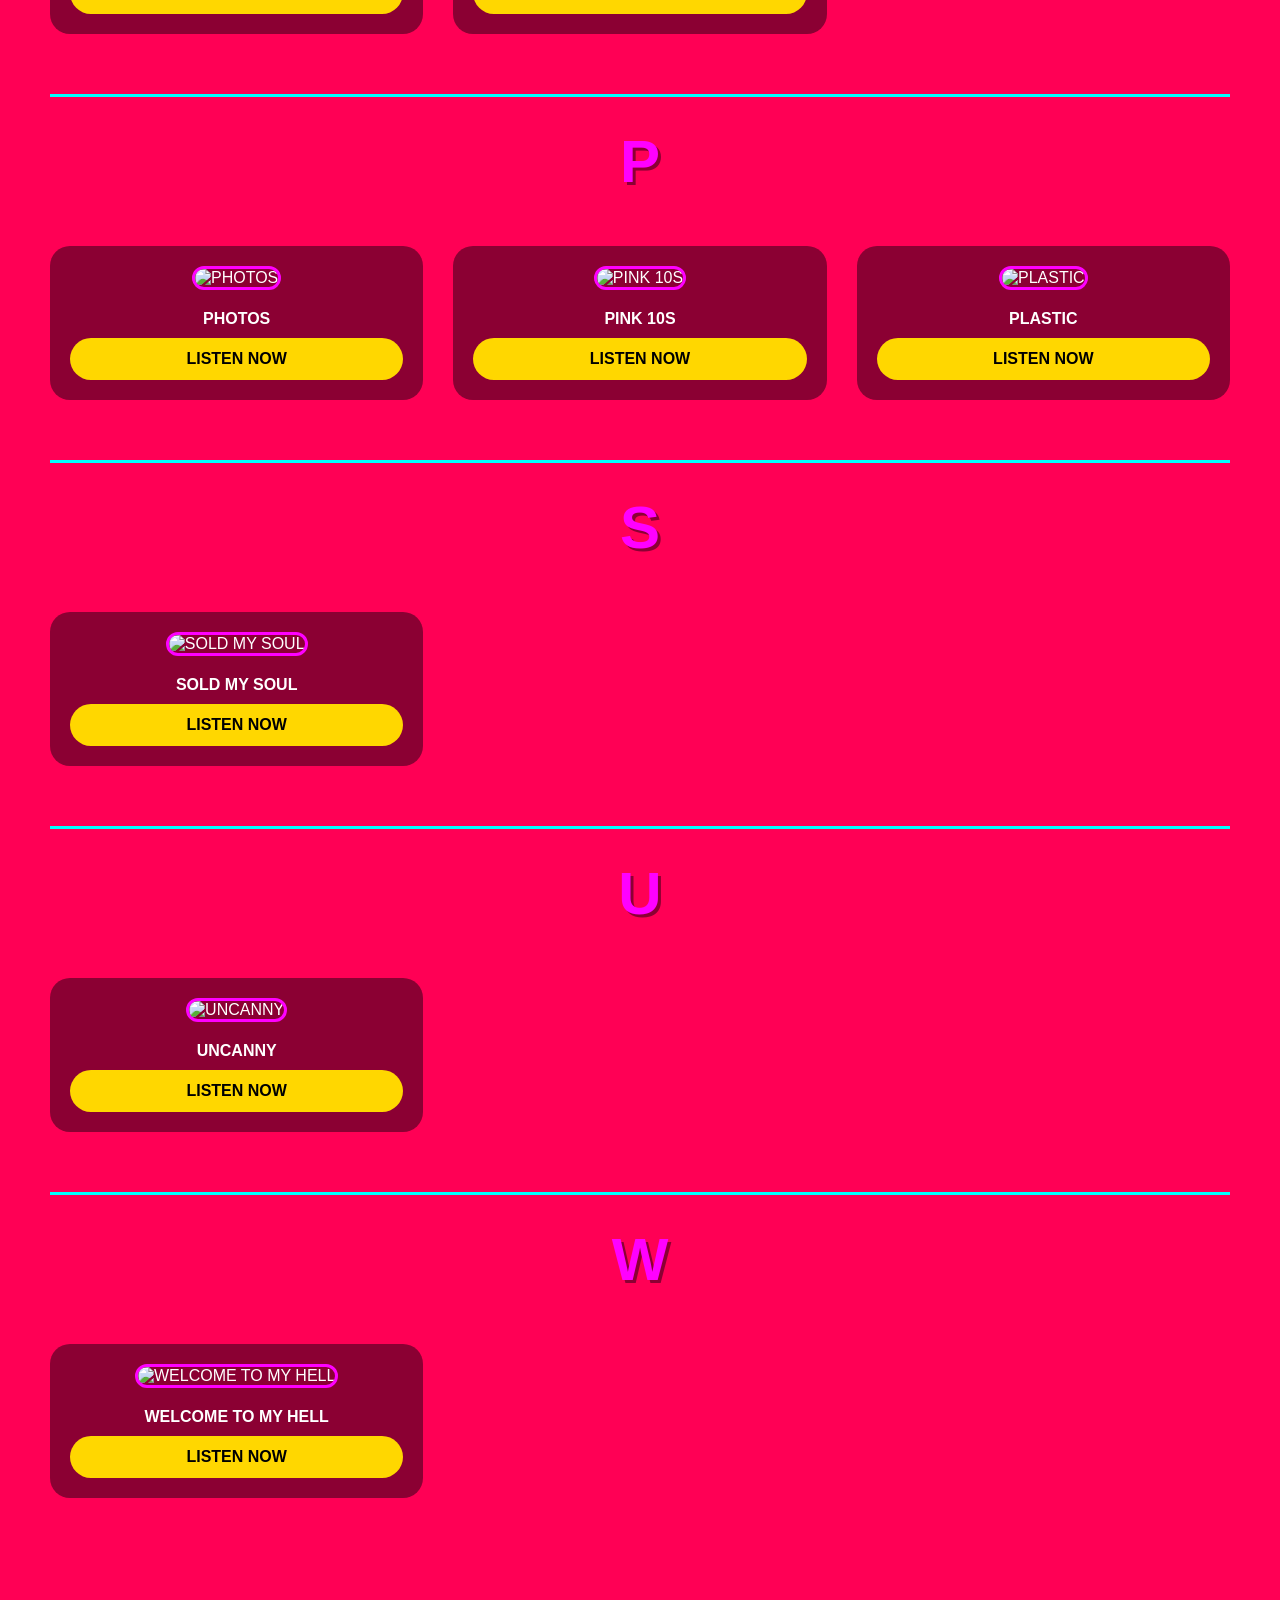
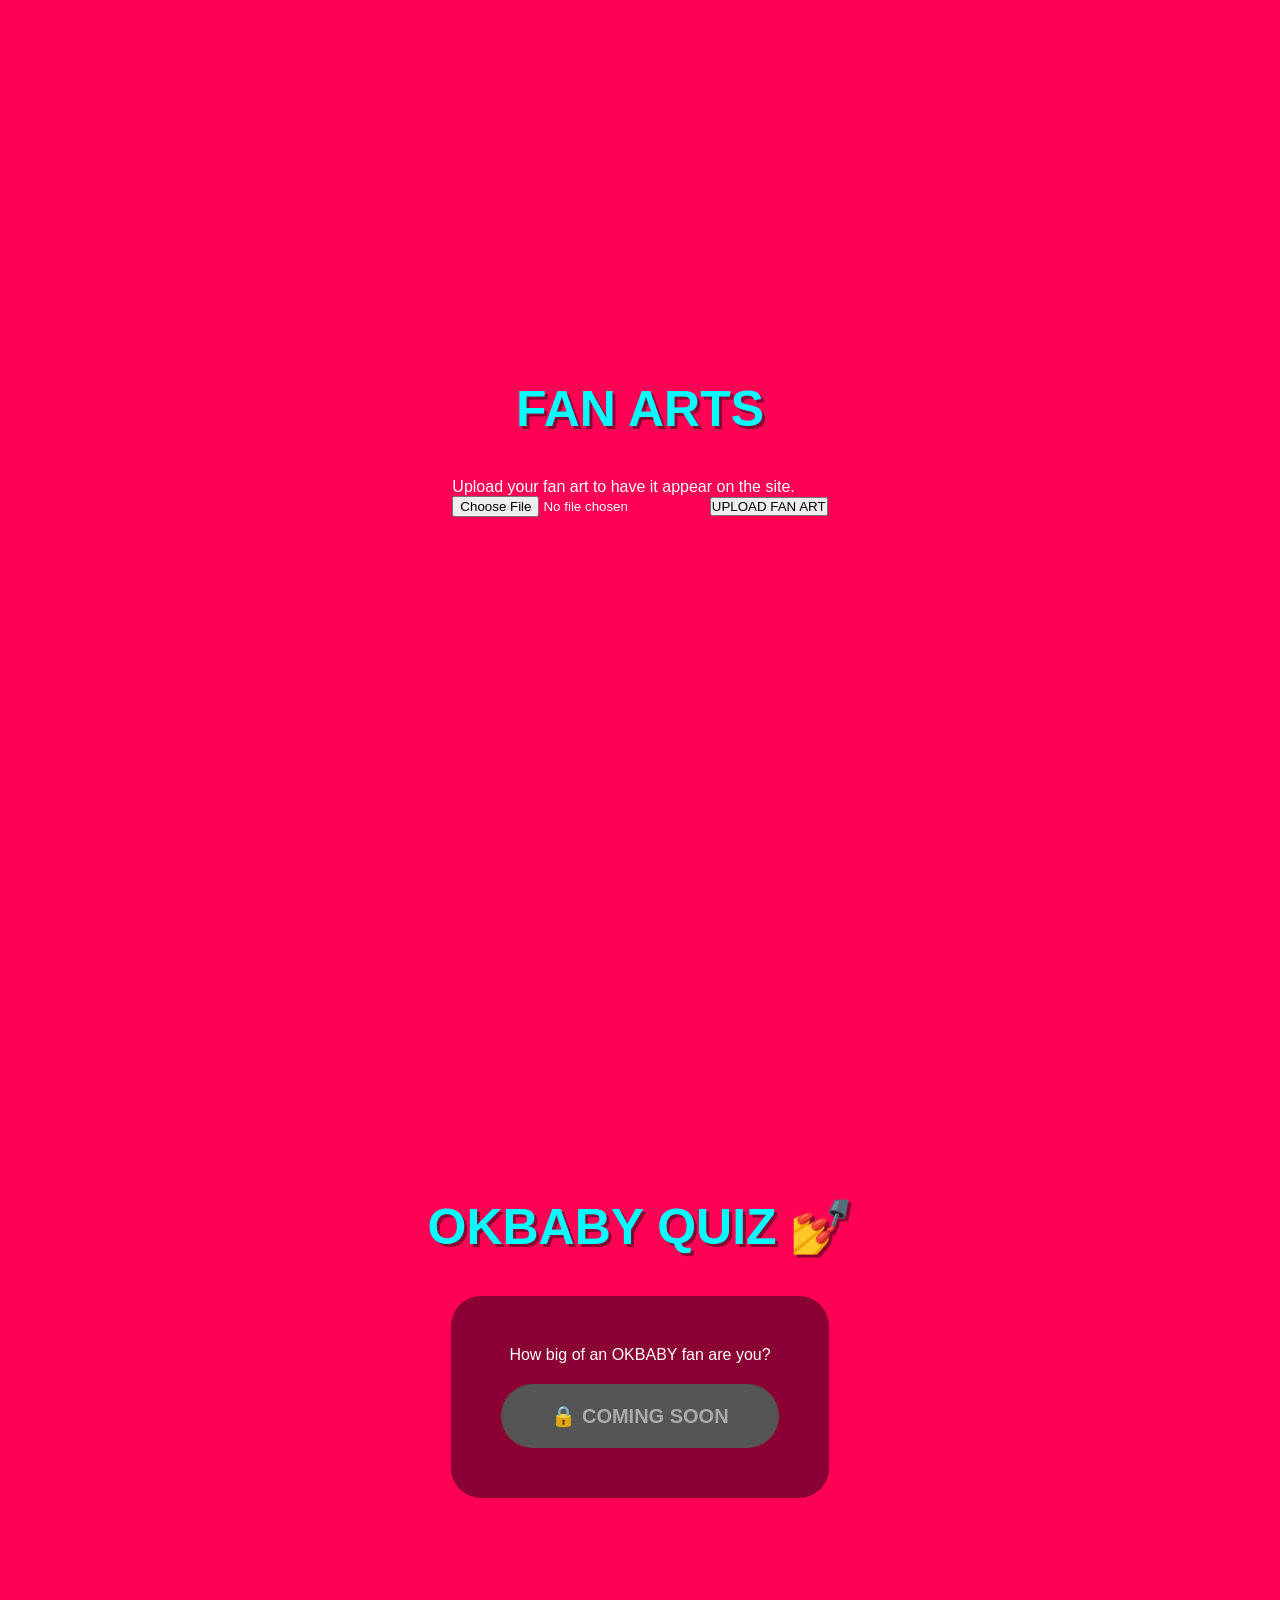
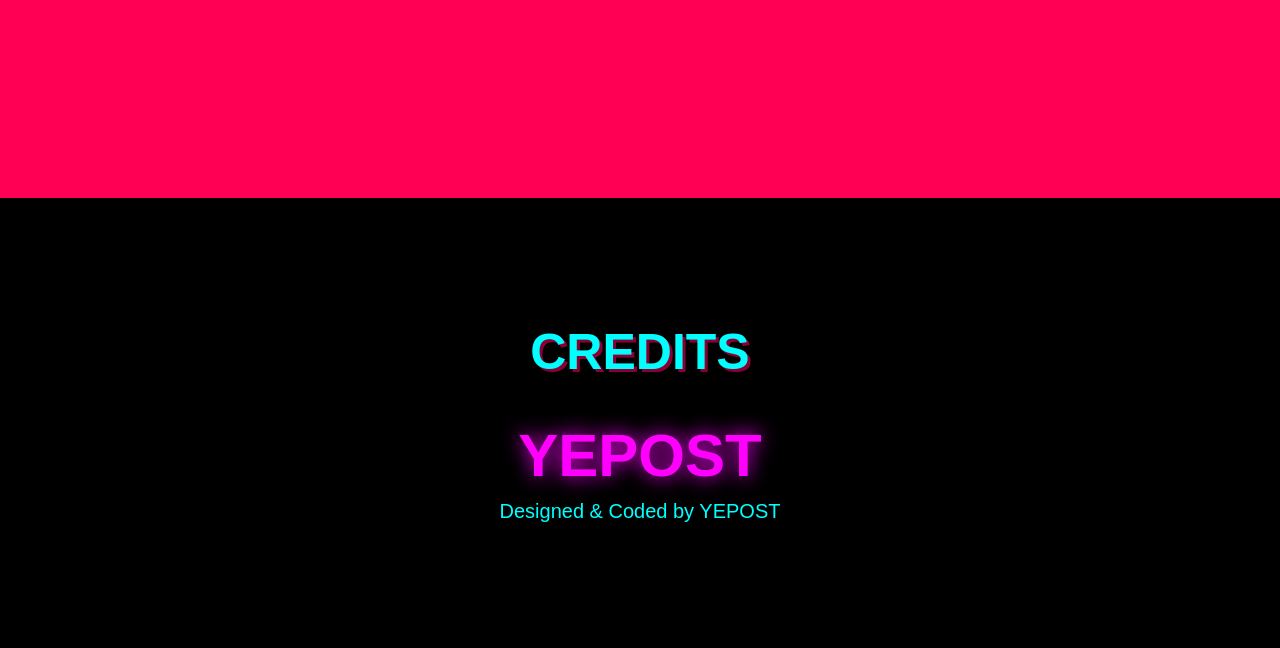
==== commit 96e226d5: "Update hub.html" ====
--- a/hub.html
+++ b/hub.html
@@ -1,126 +1,655 @@
 <!DOCTYPE html>
 <html lang="en">
+
 <head>
     <meta charset="UTF-8">
     <meta name="viewport" content="width=device-width, initial-scale=1.0">
+
     <title>OKBABY HUB</title>
+
     <link rel="stylesheet" href="style.css">
 </head>
+
 <body class="hub">
-    <!-- FIXED MENU ON THE RIGHT WITH CREDITS -->
+
+    <!-- =========================
+         FIXED SIDEBAR
+    ========================== -->
+
     <nav class="sidebar">
+
         <a href="#links">My Links</a>
+
         <a href="#about">About Baby</a>
+
         <a href="#music">Music</a>
+
+        <a href="#fanarts">Fan Arts</a>
+
         <a href="#quiz">Quiz</a>
+
         <a href="#credits">Credits</a>
-        <a href="index.html" class="volver">Back</a>
+
+        <a href="index.html" class="volver">
+            Back
+        </a>
+
     </nav>
 
-    <!-- SECTION 1: WELCOME -->
+
+    <!-- =========================
+         SECTION 1: WELCOME
+    ========================== -->
+
     <section id="inicio" class="seccion">
-        <h1>WELCOME TO THE<br>OKBABY HUB</h1>
+
+        <h1>
+            WELCOME TO THE<br>
+            OKBABY HUB
+        </h1>
+
     </section>
 
-    <!-- SECTION 2: LINKS -->
+
+    <!-- =========================
+         SECTION 2: LINKS
+    ========================== -->
+
     <section id="links" class="seccion">
+
         <h2>My Links</h2>
+
         <div class="botones-links">
-            <a href="https://www.tiktok.com/@okbby666?_r=1&_t=ZS-98kRuFRiIaN" target="_blank">TikTok</a>
-            <a href="https://music.youtube.com/channel/UCR9HKg5lJMyYF5rTL4bsxuw?si=316AswHY7aMKriYw" target="_blank">YouTube Music</a>
-            <a href="https://open.spotify.com/artist/7F8n9Q8u8e9bxd9T3YvjJB?si=UnUIpKrIRqid3hxpkOhgsg" target="_blank">Spotify</a>
-            <a href="#" target="_blank">Instagram</a>
-        </div>
+
+            <a
+                href="https://www.tiktok.com/@okbby666?_r=1&_t=ZS-98kRuFRiIaN"
+                target="_blank"
+            >
+                TikTok
+            </a>
+
+            <a
+                href="https://music.youtube.com/channel/UCR9HKg5lJMyYF5rTL4bsxuw?si=316AswHY7aMKriYw"
+                target="_blank"
+            >
+                YouTube Music
+            </a>
+
+            <a
+                href="https://open.spotify.com/artist/7F8n9Q8u8e9bxd9T3YvjJB?si=UnUIpKrIRqid3hxpkOhgsg"
+                target="_blank"
+            >
+                Spotify
+            </a>
+
+            <a
+                href="#"
+                target="_blank"
+            >
+                Instagram
+            </a>
+
+        </div>
+
     </section>
 
-    <!-- SECTION 3: ABOUT BABY BLURRED -->
+
+    <!-- =========================
+         SECTION 3: ABOUT BABY
+    ========================== -->
+
     <section id="about" class="seccion">
+
         <h2>ABOUT BABY</h2>
+
         <div class="about-box locked">
-            <img src="https://i.ytimg.com/vi/gqf_i2APNRI/maxresdefault.jpg" alt="OKBABY">
+
+            <img
+                src="https://i.ytimg.com/vi/gqf_i2APNRI/maxresdefault.jpg"
+                alt="OKBABY"
+            >
+
             <div class="about-text">
+
                 <h3>???</h3>
-                <p><b>Real Name:</b> ███████</p>
-                <p><b>From:</b> ██████ 🇨🇱</p>
-                <p><b>Genre:</b> ██████████</p>
-                <p><b>Vibe:</b> ██████████████ 💔</p>
-                <p><br>█████████████
-                ████████████</p>
-            </div>
-        </div>
-        <button class="btn-quiz locked" disabled style="margin-top:30px;">
+
+                <p>
+                    <b>Real Name:</b>
+                    ███████
+                </p>
+
+                <p>
+                    <b>From:</b>
+                    ██████ 🇨🇱
+                </p>
+
+                <p>
+                    <b>Genre:</b>
+                    ██████████
+                </p>
+
+                <p>
+                    <b>Vibe:</b>
+                    ██████████████ 💔
+                </p>
+
+                <p>
+                    <br>
+                    █████████████
+                    ████████████
+                </p>
+
+            </div>
+
+        </div>
+
+        <button
+            class="btn-quiz locked"
+            disabled
+            style="margin-top:30px;"
+        >
             🔒 COMING SOON
         </button>
+
     </section>
 
-    <!-- SECTION 4: MUSIC A-Z -->
+
+    <!-- =========================
+         SECTION 4: MUSIC
+    ========================== -->
+
     <section id="music" class="seccion">
+
         <h2>Discography A-Z</h2>
+
+
+        <!-- ALPHABET -->
+
         <div class="abc">
-            <a href="#A">A</a><a href="#D">D</a><a href="#F">F</a><a href="#I">I</a>
-            <a href="#L">L</a><a href="#P">P</a><a href="#S">S</a><a href="#U">U</a><a href="#W">W</a>
-        </div>
-
-        <div id="A" class="letra-seccion"><h3>A</h3>
-            <div class="cancion"><img src="https://i.ytimg.com/vi/gqf_i2APNRI/maxresdefault.jpg"><h4>AGONY</h4><a href="https://music.youtube.com/watch?v=gqf_i2APNRI" target="_blank" class="btn-escuchar">LISTEN NOW</a></div>
-        </div>
-        <div id="D" class="letra-seccion"><h3>D</h3>
-            <div class="cancion"><img src="https://i.ytimg.com/vi/2nna6I9itQs/maxresdefault.jpg"><h4>DRAMA</h4><a href="https://music.youtube.com/watch?v=2nna6I9itQs" target="_blank" class="btn-escuchar">LISTEN NOW</a></div>
-        </div>
-        <div id="F" class="letra-seccion"><h3>F</h3>
-            <div class="cancion"><img src="https://i.ytimg.com/vi/Af-B0GYsgG8/maxresdefault.jpg"><h4>FUCK HER FRIEND</h4><a href="https://music.youtube.com/watch?v=Af-B0GYsgG8" target="_blank" class="btn-escuchar">LISTEN NOW</a></div>
-        </div>
-        <div id="I" class="letra-seccion"><h3>I</h3>
-            <div class="cancion"><img src="https://i.ytimg.com/vi/mvbhgWdofxE/maxresdefault.jpg"><h4>IDK</h4><a href="https://music.youtube.com/watch?v=mvbhgWdofxE" target="_blank" class="btn-escuchar">LISTEN NOW</a></div>
-            <div class="cancion"><img src="https://i.ytimg.com/vi/KJGYbXIql1U/maxresdefault.jpg"><h4>IPHONE 6</h4><a href="https://music.youtube.com/playlist?list=OLAK5uy_nByWdr-Csgd5d4gfhpzk3XaWGY1Wf12Zg" target="_blank" class="btn-escuchar">LISTEN NOW</a></div>
-        </div>
-        <div id="L" class="letra-seccion"><h3>L</h3>
-            <div class="cancion"><img src="https://i.ytimg.com/vi/KJGYbXIql1U/maxresdefault.jpg"><h4>LEAN</h4><a href="https://music.youtube.com/watch?v=KJGYbXIql1U" target="_blank" class="btn-escuchar">LISTEN NOW</a></div>
-            <div class="cancion"><img src="https://i.ytimg.com/vi/l9V9veu261o/maxresdefault.jpg"><h4>LOVE KILLS ME</h4><a href="https://music.youtube.com/watch?v=l9V9veu261o" target="_blank" class="btn-escuchar">LISTEN NOW</a></div>
-        </div>
-        <div id="P" class="letra-seccion"><h3>P</h3>
-            <div class="cancion"><img src="https://i.ytimg.com/vi/PEIT5XQS0i4/maxresdefault.jpg"><h4>PHOTOS</h4><a href="https://music.youtube.com/watch?v=PEIT5XQS0i4" target="_blank" class="btn-escuchar">LISTEN NOW</a></div>
-            <div class="cancion"><img src="https://i.ytimg.com/vi/UmgocfpnU1k/maxresdefault.jpg"><h4>PINK 10S</h4><a href="https://music.youtube.com/watch?v=UmgocfpnU1k" target="_blank" class="btn-escuchar">LISTEN NOW</a></div>
-            <div class="cancion"><img src="https://i.ytimg.com/vi/_D_dK7P5o5U/maxresdefault.jpg"><h4>PLASTIC</h4><a href="https://music.youtube.com/watch?v=_D_dK7P5o5U" target="_blank" class="btn-escuchar">LISTEN NOW</a></div>
-        </div>
-        <div id="S" class="letra-seccion"><h3>S</h3>
-            <div class="cancion"><img src="https://i.ytimg.com/vi/8fVzVbvW8uc/maxresdefault.jpg"><h4>SOLD MY SOUL</h4><a href="https://music.youtube.com/watch?v=8fVzVbvW8uc" target="_blank" class="btn-escuchar">LISTEN NOW</a></div>
-        </div>
-        <div id="U" class="letra-seccion"><h3>U</h3>
-            <div class="cancion"><img src="https://i.ytimg.com/vi/Xkc0dVQh5ic/maxresdefault.jpg"><h4>UNCANNY</h4><a href="https://music.youtube.com/watch?v=Xkc0dVQh5ic" target="_blank" class="btn-escuchar">LISTEN NOW</a></div>
-        </div>
-        <div id="W" class="letra-seccion"><h3>W</h3>
-            <div class="cancion"><img src="https://i.ytimg.com/vi/aA89H3_4cpY/maxresdefault.jpg"><h4>WELCOME TO MY HELL</h4><a href="https://music.youtube.com/watch?v=aA89H3_4cpY" target="_blank" class="btn-escuchar">LISTEN NOW</a></div>
-        </div>
+
+            <a href="#A">A</a>
+
+            <a href="#D">D</a>
+
+            <a href="#F">F</a>
+
+            <a href="#I">I</a>
+
+            <a href="#L">L</a>
+
+            <a href="#P">P</a>
+
+            <a href="#S">S</a>
+
+            <a href="#U">U</a>
+
+            <a href="#W">W</a>
+
+        </div>
+
+
+        <!-- A -->
+
+        <div id="A" class="letra-seccion">
+
+            <h3>A</h3>
+
+            <div class="cancion">
+
+                <img
+                    src="https://i.ytimg.com/vi/gqf_i2APNRI/maxresdefault.jpg"
+                    alt="AGONY"
+                >
+
+                <h4>AGONY</h4>
+
+                <a
+                    href="https://music.youtube.com/watch?v=gqf_i2APNRI"
+                    target="_blank"
+                    class="btn-escuchar"
+                >
+                    LISTEN NOW
+                </a>
+
+            </div>
+
+        </div>
+
+
+        <!-- D -->
+
+        <div id="D" class="letra-seccion">
+
+            <h3>D</h3>
+
+            <div class="cancion">
+
+                <img
+                    src="https://i.ytimg.com/vi/2nna6I9itQs/maxresdefault.jpg"
+                    alt="DRAMA"
+                >
+
+                <h4>DRAMA</h4>
+
+                <a
+                    href="https://music.youtube.com/watch?v=2nna6I9itQs"
+                    target="_blank"
+                    class="btn-escuchar"
+                >
+                    LISTEN NOW
+                </a>
+
+            </div>
+
+        </div>
+
+
+        <!-- F -->
+
+        <div id="F" class="letra-seccion">
+
+            <h3>F</h3>
+
+            <div class="cancion">
+
+                <img
+                    src="https://i.ytimg.com/vi/Af-B0GYsgG8/maxresdefault.jpg"
+                    alt="FUCK HER FRIEND"
+                >
+
+                <h4>FUCK HER FRIEND</h4>
+
+                <a
+                    href="https://music.youtube.com/watch?v=Af-B0GYsgG8"
+                    target="_blank"
+                    class="btn-escuchar"
+                >
+                    LISTEN NOW
+                </a>
+
+            </div>
+
+        </div>
+
+
+        <!-- I -->
+
+        <div id="I" class="letra-seccion">
+
+            <h3>I</h3>
+
+            <div class="cancion">
+
+                <img
+                    src="https://i.ytimg.com/vi/mvbhgWdofxE/maxresdefault.jpg"
+                    alt="IDK"
+                >
+
+                <h4>IDK</h4>
+
+                <a
+                    href="https://music.youtube.com/watch?v=mvbhgWdofxE"
+                    target="_blank"
+                    class="btn-escuchar"
+                >
+                    LISTEN NOW
+                </a>
+
+            </div>
+
+
+            <div class="cancion">
+
+                <img
+                    src="https://i.ytimg.com/vi/KJGYbXIql1U/maxresdefault.jpg"
+                    alt="IPHONE 6"
+                >
+
+                <h4>IPHONE 6</h4>
+
+                <a
+                    href="https://music.youtube.com/playlist?list=OLAK5uy_nByWdr-Csgd5d4gfhpzk3XaWGY1Wf12Zg"
+                    target="_blank"
+                    class="btn-escuchar"
+                >
+                    LISTEN NOW
+                </a>
+
+            </div>
+
+        </div>
+
+
+        <!-- L -->
+
+        <div id="L" class="letra-seccion">
+
+            <h3>L</h3>
+
+            <div class="cancion">
+
+                <img
+                    src="https://i.ytimg.com/vi/KJGYbXIql1U/maxresdefault.jpg"
+                    alt="LEAN"
+                >
+
+                <h4>LEAN</h4>
+
+                <a
+                    href="https://music.youtube.com/watch?v=KJGYbXIql1U"
+                    target="_blank"
+                    class="btn-escuchar"
+                >
+                    LISTEN NOW
+                </a>
+
+            </div>
+
+
+            <div class="cancion">
+
+                <img
+                    src="https://i.ytimg.com/vi/l9V9veu261o/maxresdefault.jpg"
+                    alt="LOVE KILLS ME"
+                >
+
+                <h4>LOVE KILLS ME</h4>
+
+                <a
+                    href="https://music.youtube.com/watch?v=l9V9veu261o"
+                    target="_blank"
+                    class="btn-escuchar"
+                >
+                    LISTEN NOW
+                </a>
+
+            </div>
+
+        </div>
+
+
+        <!-- P -->
+
+        <div id="P" class="letra-seccion">
+
+            <h3>P</h3>
+
+            <div class="cancion">
+
+                <img
+                    src="https://i.ytimg.com/vi/PEIT5XQS0i4/maxresdefault.jpg"
+                    alt="PHOTOS"
+                >
+
+                <h4>PHOTOS</h4>
+
+                <a
+                    href="https://music.youtube.com/watch?v=PEIT5XQS0i4"
+                    target="_blank"
+                    class="btn-escuchar"
+                >
+                    LISTEN NOW
+                </a>
+
+            </div>
+
+
+            <div class="cancion">
+
+                <img
+                    src="https://i.ytimg.com/vi/UmgocfpnU1k/maxresdefault.jpg"
+                    alt="PINK 10S"
+                >
+
+                <h4>PINK 10S</h4>
+
+                <a
+                    href="https://music.youtube.com/watch?v=UmgocfpnU1k"
+                    target="_blank"
+                    class="btn-escuchar"
+                >
+                    LISTEN NOW
+                </a>
+
+            </div>
+
+
+            <div class="cancion">
+
+                <img
+                    src="https://i.ytimg.com/vi/_D_dK7P5o5U/maxresdefault.jpg"
+                    alt="PLASTIC"
+                >
+
+                <h4>PLASTIC</h4>
+
+                <a
+                    href="https://music.youtube.com/watch?v=_D_dK7P5o5U"
+                    target="_blank"
+                    class="btn-escuchar"
+                >
+                    LISTEN NOW
+                </a>
+
+            </div>
+
+        </div>
+
+
+        <!-- S -->
+
+        <div id="S" class="letra-seccion">
+
+            <h3>S</h3>
+
+            <div class="cancion">
+
+                <img
+                    src="https://i.ytimg.com/vi/8fVzVbvW8uc/maxresdefault.jpg"
+                    alt="SOLD MY SOUL"
+                >
+
+                <h4>SOLD MY SOUL</h4>
+
+                <a
+                    href="https://music.youtube.com/watch?v=8fVzVbvW8uc"
+                    target="_blank"
+                    class="btn-escuchar"
+                >
+                    LISTEN NOW
+                </a>
+
+            </div>
+
+        </div>
+
+
+        <!-- U -->
+
+        <div id="U" class="letra-seccion">
+
+            <h3>U</h3>
+
+            <div class="cancion">
+
+                <img
+                    src="https://i.ytimg.com/vi/Xkc0dVQh5ic/maxresdefault.jpg"
+                    alt="UNCANNY"
+                >
+
+                <h4>UNCANNY</h4>
+
+                <a
+                    href="https://music.youtube.com/watch?v=Xkc0dVQh5ic"
+                    target="_blank"
+                    class="btn-escuchar"
+                >
+                    LISTEN NOW
+                </a>
+
+            </div>
+
+        </div>
+
+
+        <!-- W -->
+
+        <div id="W" class="letra-seccion">
+
+            <h3>W</h3>
+
+            <div class="cancion">
+
+                <img
+                    src="https://i.ytimg.com/vi/aA89H3_4cpY/maxresdefault.jpg"
+                    alt="WELCOME TO MY HELL"
+                >
+
+                <h4>WELCOME TO MY HELL</h4>
+
+                <a
+                    href="https://music.youtube.com/watch?v=aA89H3_4cpY"
+                    target="_blank"
+                    class="btn-escuchar"
+                >
+                    LISTEN NOW
+                </a>
+
+            </div>
+
+        </div>
+
     </section>
 
-    <!-- SECTION 5: QUIZ WITH LOCK -->
+
+    <!-- =========================
+         SECTION 5: FAN ARTS
+    ========================== -->
+
+    <section id="fanarts" class="seccion">
+
+        <h2>FAN ARTS</h2>
+
+        <div class="fanart-upload">
+
+            <p>
+                Upload your fan art to have it appear on the site.
+            </p>
+
+
+            <input
+                type="file"
+                id="fanart-file"
+                accept="image/png, image/jpeg, image/webp"
+            >
+
+
+            <button id="upload-fanart">
+                UPLOAD FAN ART
+            </button>
+
+
+            <p id="upload-status"></p>
+
+        </div>
+
+
+        <!-- FAN ART IMAGES APPEAR HERE -->
+
+        <div
+            id="fanart-gallery"
+            class="fanart-gallery"
+        >
+        </div>
+
+    </section>
+
+
+    <!-- =========================
+         SECTION 6: QUIZ
+    ========================== -->
+
     <section id="quiz" class="seccion">
+
         <h2>OKBABY QUIZ 💅</h2>
+
         <div class="quiz-box">
-            <p>How big of an OKBABY fan are you?</p>
-            <button class="btn-quiz locked" disabled>
+
+            <p>
+                How big of an OKBABY fan are you?
+            </p>
+
+            <button
+                class="btn-quiz locked"
+                disabled
+            >
                 🔒 COMING SOON
             </button>
-        </div>
+
+        </div>
+
     </section>
 
-    <!-- SECTION 6: CREDITS -->
-    <section id="credits" class="seccion credits">
+
+    <!-- =========================
+         SECTION 7: CREDITS
+    ========================== -->
+
+    <section
+        id="credits"
+        class="seccion credits"
+    >
+
         <h2>CREDITS</h2>
+
         <h3>YEPOST</h3>
-        <p>Designed & Coded by YEPOST</p>
+
+        <p>
+            Designed & Coded by YEPOST
+        </p>
+
     </section>
 
+
+    <!-- =========================
+         BACK BUTTON ANIMATION
+    ========================== -->
+
     <script>
-        document.querySelector('.volver').addEventListener('click', function(e) {
-            e.preventDefault();
-            const link = this.href;
-            document.body.classList.add('fade-out');
-            setTimeout(function() {
-                window.location = link;
-            }, 500);
-        });
+
+        document
+            .querySelector('.volver')
+            .addEventListener('click', function (e) {
+
+                e.preventDefault();
+
+                const link = this.href;
+
+                document.body.classList.add('fade-out');
+
+                setTimeout(function () {
+
+                    window.location = link;
+
+                }, 500);
+
+            });
+
     </script>
+
+
+    <!-- =========================
+         SUPABASE
+    ========================== -->
+
+    <script src="https://cdn.jsdelivr.net/npm/@supabase/supabase-js@2"></script>
+
+
+    <!-- OUR JAVASCRIPT -->
+
+    <script src="script.js"></script>
+
+
 </body>
+
 </html>
--- a/style.css
+++ b/style.css
@@ -1,242 +1,45 @@
-* {
-    margin: 0;
-    padding: 0;
-    box-sizing: border-box;
-    font-family: 'Arial Black', Arial, sans-serif;
-}
-
-html {
-    scroll-behavior: smooth;
-}
-
-body {
-    background: #FF0055;
-    color: white;
-    transition: opacity 0.5s ease;
-}
-
-body.fade-out {
-    opacity: 0;
-}
-
-
-/* SIDEBAR */
-
-.sidebar {
-    position: fixed;
-    right: 30px;
-    top: 50%;
-    transform: translateY(-50%);
-    display: flex;
-    flex-direction: column;
-    gap: 15px;
-    z-index: 100;
-}
-
-.sidebar a {
-    background: #8B0033;
-    color: white;
-    padding: 12px 25px;
-    border-radius: 50px;
-    text-decoration: none;
-    font-weight: bold;
-    text-align: center;
-    font-size: 14px;
-    transition: 0.3s;
-}
-
-.sidebar a:hover {
-    background: #FF00FF;
-    transform: scale(1.1);
-    box-shadow: 0 0 15px #FF00FF;
-}
-
-.sidebar .volver {
-    background: transparent;
-    border: 2px solid white;
-}
-
-
-/* SECTIONS */
-
-.seccion {
-    min-height: 100vh;
-    padding: 100px 50px;
-    display: flex;
-    flex-direction: column;
-    justify-content: center;
-    align-items: center;
-}
-
-.seccion h1 {
-    font-size: 80px;
-    text-align: center;
-    line-height: 1;
-    text-shadow: 5px 5px 0px #8B0033;
-}
-
-.seccion h2 {
-    font-size: 50px;
-    margin-bottom: 40px;
-    color: #00FFFF;
-    text-shadow: 3px 3px 0px #8B0033;
-}
-
-
-/* LINKS */
-
-.botones-links {
-    display: flex;
-    gap: 20px;
-    flex-wrap: wrap;
-    justify-content: center;
-}
-
-.botones-links a {
-    background: #8B0033;
-    color: white;
-    padding: 15px 30px;
-    border-radius: 50px;
-    text-decoration: none;
-    font-weight: bold;
-    font-size: 18px;
-    transition: 0.3s;
-}
-
-.botones-links a:hover {
-    background: #FF00FF;
-    transform: translateY(-5px);
-    box-shadow: 0 10px 20px rgba(0,0,0,0.3);
-}
-
-
-/* MUSIC A-Z */
-
-.abc {
-    text-align: center;
-    margin: 40px 0;
-    grid-column: 1 / -1;
-}
-
-.abc a {
-    color: #00FFFF;
-    text-decoration: none;
-    font-weight: bold;
-    font-size: 22px;
-    margin: 0 10px;
-    transition: 0.3s;
-}
-
-.abc a:hover {
-    color: #FF00FF;
-    text-shadow: 0 0 10px #FF00FF;
-}
-
-.letra-seccion {
-    margin-top: 60px;
-    padding-top: 30px;
-    border-top: 3px solid #00FFFF;
-    display: grid;
-    grid-template-columns: repeat(3, 1fr);
-    gap: 30px;
-    width: 100%;
-    max-width: 1200px;
-}
-
-.letra-seccion h3 {
-    grid-column: 1 / -1;
-    font-size: 60px;
-    color: #FF00FF;
-    margin-bottom: 20px;
-    text-align: center;
-    text-shadow: 3px 3px 0px #8B0033;
-}
-
-.cancion {
-    background: #8B0033;
-    padding: 20px;
-    border-radius: 20px;
-    text-align: center;
-    transition: 0.3s;
-}
-
-.cancion:hover {
-    transform: scale(1.05);
-    box-shadow: 0 0 20px #FF00FF;
-}
-
-.cancion img {
-    width: 100%;
-    aspect-ratio: 1/1;
-    object-fit: cover;
-    border-radius: 15px;
-    margin-bottom: 10px;
-    border: 3px solid #FF00FF;
-}
-
-.cancion h4 {
-    color: white;
-    font-size: 16px;
-    margin: 10px 0;
-    text-transform: uppercase;
-}
-
-.btn-escuchar {
-    background: #FFD700;
-    color: black;
-    padding: 12px 20px;
-    border-radius: 50px;
-    text-decoration: none;
-    font-weight: bold;
-    display: inline-block;
-    transition: 0.3s;
-    width: 100%;
-}
-
-.btn-escuchar:hover {
-    background: #00FFFF;
-    color: black;
-}
-
-
-/* ABOUT */
-
-.about-box {
-    display: flex;
-    gap: 40px;
-    background: #8B0033;
-    padding: 40px;
-    border-radius: 30px;
-    max-width: 900px;
-    align-items: center;
-    position: relative;
-}
-
-.about-box img {
-    width: 300px;
-    border-radius: 20px;
-    border: 5px solid #FF00FF;
-}
-
-.about-text h3 {
-    font-size: 40px;
-    color: #FFD700;
-    margin-bottom: 15px;
-}
-
-.about-text p {
-    font-size: 18px;
-    line-height: 1.8;
-}
-
+* {margin: 0; padding: 0; box-sizing: border-box; font-family: 'Arial Black', Arial, sans-serif;}
+html {scroll-behavior: smooth;}
+body {background: #FF0055; color: white; transition: opacity 0.5s ease;}
+body.fade-out {opacity: 0;}
+
+.sidebar {position: fixed; right: 30px; top: 50%; transform: translateY(-50%); display: flex; flex-direction: column; gap: 15px; z-index: 100;}
+.sidebar a {background: #8B0033; color: white; padding: 12px 25px; border-radius: 50px; text-decoration: none; font-weight: bold; text-align: center; font-size: 14px; transition: 0.3s;}
+.sidebar a:hover {background: #FF00FF; transform: scale(1.1); box-shadow: 0 0 15px #FF00FF;}
+.sidebar .volver {background: transparent; border: 2px solid white;}
+
+.seccion {min-height: 100vh; padding: 100px 50px; display: flex; flex-direction: column; justify-content: center; align-items: center;}
+.seccion h1 {font-size: 80px; text-align: center; line-height: 1; text-shadow: 5px 5px 0px #8B0033;}
+.seccion h2 {font-size: 50px; margin-bottom: 40px; color: #00FFFF; text-shadow: 3px 3px 0px #8B0033;}
+
+.botones-links {display: flex; gap: 20px; flex-wrap: wrap; justify-content: center;}
+.botones-links a {background: #8B0033; color: white; padding: 15px 30px; border-radius: 50px; text-decoration: none; font-weight: bold; font-size: 18px; transition: 0.3s;}
+.botones-links a:hover {background: #FF00FF; transform: translateY(-5px); box-shadow: 0 10px 20px rgba(0,0,0,0.3);}
+
+.abc {text-align: center; margin: 40px 0; grid-column: 1 / -1;}
+.abc a {color: #00FFFF; text-decoration: none; font-weight: bold; font-size: 22px; margin: 0 10px; transition: 0.3s;}
+.abc a:hover {color: #FF00FF; text-shadow: 0 0 10px #FF00FF;}
+
+.letra-seccion {margin-top: 60px; padding-top: 30px; border-top: 3px solid #00FFFF; display: grid; grid-template-columns: repeat(3, 1fr); gap: 30px; width: 100%; max-width: 1200px;}
+.letra-seccion h3 {grid-column: 1 / -1; font-size: 60px; color: #FF00FF; margin-bottom: 20px; text-align: center; text-shadow: 3px 3px 0px #8B0033;}
+
+.cancion {background: #8B0033; padding: 20px; border-radius: 20px; text-align: center; transition: 0.3s;}
+.cancion:hover {transform: scale(1.05); box-shadow: 0 0 20px #FF00FF;}
+.cancion img {width: 100%; aspect-ratio: 1/1; object-fit: cover; border-radius: 15px; margin-bottom: 10px; border: 3px solid #FF00FF;}
+.cancion h4 {color: white; font-size: 16px; margin: 10px 0; text-transform: uppercase;}
+.btn-escuchar {background: #FFD700; color: black; padding: 12px 20px; border-radius: 50px; text-decoration: none; font-weight: bold; display: inline-block; transition: 0.3s; width: 100%;}
+.btn-escuchar:hover {background: #00FFFF; color: black;}
+
+.about-box {display: flex; gap: 40px; background: #8B0033; padding: 40px; border-radius: 30px; max-width: 900px; align-items: center; position: relative;}
+.about-box img {width: 300px; border-radius: 20px; border: 5px solid #FF00FF;}
+.about-text h3 {font-size: 40px; color: #FFD700; margin-bottom: 15px;}
+.about-text p {font-size: 18px; line-height: 1.8;}
 
 /* ABOUT BLOQUEADO */
-
 .about-box.locked {
     filter: blur(8px);
     pointer-events: none;
 }
-
 .about-box.locked::after {
     content: "COMING SOON";
     position: absolute;
@@ -250,152 +53,19 @@
     z-index: 10;
 }
 
-
-/* QUIZ */
-
-.quiz-box {
-    background: #8B0033;
-    padding: 50px;
-    border-radius: 30px;
-    text-align: center;
-    max-width: 600px;
-}
-
-.btn-quiz {
-    background: #FF00FF;
-    color: white;
-    border: none;
-    padding: 20px 50px;
-    font-size: 20px;
-    font-weight: bold;
-    border-radius: 50px;
-    cursor: pointer;
-    margin-top: 20px;
-    transition: 0.3s;
-    text-decoration: none;
-    display: inline-block;
-}
-
-.btn-quiz:hover {
-    background: #00FFFF;
-    color: black;
-    transform: scale(1.1);
-}
-
-.btn-quiz.locked {
-    background: #555;
-    color: #aaa;
-    cursor: not-allowed;
-    transform: none !important;
-}
-
-.btn-quiz.locked:hover {
-    background: #555;
-    box-shadow: none;
-}
-
-
-/* FAN ARTS */
-
-#fan-arts {
-    min-height: 100vh;
-}
-
-.fan-art-upload {
-    background: #8B0033;
-    padding: 35px;
-    border-radius: 30px;
-    width: 100%;
-    max-width: 600px;
-    text-align: center;
-    margin-bottom: 50px;
-    border: 3px solid #FF00FF;
-}
-
-.fan-art-upload > p:first-child {
-    font-size: 18px;
-    margin-bottom: 25px;
-}
-
-.fan-art-upload input[type="text"] {
-    width: 100%;
-    padding: 15px;
-    margin-bottom: 15px;
-    border: none;
-    border-radius: 15px;
-    background: #FF0055;
-    color: white;
-    font-size: 16px;
-    outline: none;
-}
-
-.fan-art-upload input[type="text"]::placeholder {
-    color: #FFB3D1;
-}
-
-.fan-art-upload input[type="file"] {
-    width: 100%;
-    margin-bottom: 10px;
-    padding: 10px;
-    color: white;
-    font-family: Arial, sans-serif;
-}
-
-.fan-art-upload button {
-    margin-top: 10px;
-}
-
-#upload-status {
-    margin-top: 20px;
-    font-family: Arial, sans-serif;
-    font-weight: bold;
-    min-height: 20px;
-}
-
-
-/* FAN ART GALLERY */
-
-.fan-art-gallery {
-    width: 100%;
-    max-width: 1100px;
-    display: grid;
-    grid-template-columns: repeat(3, 1fr);
-    gap: 25px;
-}
-
-.fan-art-card {
-    background: #8B0033;
-    padding: 15px;
-    border-radius: 20px;
-    text-align: center;
-    transition: 0.3s;
-}
-
-.fan-art-card:hover {
-    transform: scale(1.04);
-    box-shadow: 0 0 20px #FF00FF;
-}
-
-.fan-art-card img {
-    width: 100%;
-    aspect-ratio: 1 / 1;
-    object-fit: cover;
-    border-radius: 15px;
-    display: block;
-    border: 3px solid #FF00FF;
-}
-
-.fan-art-card p {
-    margin-top: 12px;
-    color: #FFD700;
-    font-size: 16px;
-    font-family: Arial, sans-serif;
-    font-weight: bold;
-}
-
-
-/* OLD FAN ARTS GRID */
-
+.quiz-box {background: #8B0033; padding: 50px; border-radius: 30px; text-align: center; max-width: 600px;}
+.btn-quiz {background: #FF00FF; color: white; border: none; padding: 20px 50px; font-size: 20px; font-weight: bold; border-radius: 50px; cursor: pointer; margin-top: 20px; transition: 0.3s;}
+.btn-quiz:hover {background: #00FFFF; color: black; transform: scale(1.1);}
+.btn-quiz.locked {background: #555; color: #aaa; cursor: not-allowed; transform: none !important;}
+.btn-quiz.locked:hover {background: #555; box-shadow: none;}
+
+@media (max-width: 768px) {
+    .letra-seccion {grid-template-columns: 1fr;}
+    .seccion h1 {font-size: 40px;}
+    .sidebar {right: 10px;}
+    .about-box {flex-direction: column;}
+    .about-box.locked::after {font-size: 25px;}
+}/* FAN ARTS GRID 4x3 */
 .fanart-grid {
     display: grid;
     grid-template-columns: repeat(3, 1fr);
@@ -404,7 +74,6 @@
     max-width: 900px;
     margin-bottom: 40px;
 }
-
 .fanart-slot {
     aspect-ratio: 1/1;
     background: #8B0033;
@@ -418,7 +87,6 @@
     transition: 0.3s;
     cursor: pointer;
 }
-
 .fanart-slot:hover {
     background: #FF00FF;
     color: white;
@@ -426,9 +94,7 @@
     box-shadow: 0 0 20px #FF00FF;
 }
 
-
-/* OLD UPLOAD POPUP */
-
+/* POPUP SUBIR */
 .upload-popup {
     display: none;
     position: fixed;
@@ -441,7 +107,6 @@
     align-items: center;
     z-index: 999;
 }
-
 .upload-box {
     background: #8B0033;
     padding: 40px;
@@ -453,13 +118,7 @@
     gap: 20px;
     border: 3px solid #FF00FF;
 }
-
-.upload-box h3 {
-    font-size: 30px;
-    color: #FFD700;
-    text-align: center;
-}
-
+.upload-box h3 {font-size: 30px; color: #FFD700; text-align: center;}
 .upload-box input {
     padding: 15px;
     border-radius: 15px;
@@ -469,55 +128,41 @@
     font-size: 16px;
     font-family: Arial;
 }
-
-.upload-box input::placeholder {
-    color: #FFB3D1;
-}
-
-.upload-botones {
-    display: flex;
-    gap: 15px;
-}
-
-.btn-volver {
-    background: #555;
-    color: white;
-    border: none;
-    padding: 12px 20px;
-    border-radius: 50px;
-    font-weight: bold;
-    cursor: pointer;
-    width: 100%;
-}
-
-.btn-volver:hover {
-    background: #777;
-}
-
-
+.upload-box input::placeholder {color: #FFB3D1;}
+.upload-botones {display: flex; gap: 15px;}
+.btn-volver {background: #555; color: white; border: none; padding: 12px 20px; border-radius: 50px; font-weight: bold; cursor: pointer; width: 100%;}
+.btn-volver:hover {background: #777;}
 /* CREDITS */
-
 .credits {
     min-height: 50vh;
     background: #000;
 }
-
 .credits h3 {
     font-size: 60px;
     color: #FF00FF;
     text-shadow: 0 0 20px #FF00FF;
     margin-bottom: 10px;
 }
-
 .credits p {
     font-size: 20px;
     color: #00FFFF;
     font-family: Arial;
-}
-
-
-/* LANDING PAGE */
-
+}/* CREDITS */
+.credits {
+    min-height: 50vh;
+    background: #000;
+}
+.credits h3 {
+    font-size: 60px;
+    color: #FF00FF;
+    text-shadow: 0 0 20px #FF00FF;
+    margin-bottom: 10px;
+}
+.credits p {
+    font-size: 20px;
+    color: #00FFFF;
+    font-family: Arial;
+}/* LANDING PAGE */
 .landing {
     background: #FF0055;
     display: flex;
@@ -554,99 +199,3 @@
 .btn-enter:hover {
     transform: scale(1.1);
 }
-
-
-/* MOBILE */
-
-@media (max-width: 768px) {
-
-    .letra-seccion {
-        grid-template-columns: 1fr;
-    }
-
-    .seccion {
-        padding: 100px 25px;
-    }
-
-    .seccion h1 {
-        font-size: 40px;
-    }
-
-    .seccion h2 {
-        font-size: 38px;
-    }
-
-    .sidebar {
-        right: 10px;
-        gap: 8px;
-    }
-
-    .sidebar a {
-        padding: 10px 15px;
-        font-size: 11px;
-    }
-
-    .about-box {
-        flex-direction: column;
-        padding: 25px;
-    }
-
-    .about-box img {
-        width: 100%;
-        max-width: 300px;
-    }
-
-    .about-box.locked::after {
-        font-size: 25px;
-    }
-
-    .fan-art-gallery {
-        grid-template-columns: repeat(2, 1fr);
-        gap: 15px;
-    }
-
-    .fan-art-upload {
-        padding: 25px;
-    }
-
-    .fanart-grid {
-        grid-template-columns: repeat(2, 1fr);
-    }
-
-    .fanart-slot {
-        font-size: 40px;
-    }
-
-    .credits h3 {
-        font-size: 45px;
-    }
-
-}
-
-
-/* SMALL PHONES */
-
-@media (max-width: 450px) {
-
-    .sidebar {
-        right: 5px;
-    }
-
-    .sidebar a {
-        padding: 8px 10px;
-        font-size: 9px;
-    }
-
-    .fan-art-gallery {
-        grid-template-columns: 1fr;
-    }
-
-    .fan-art-upload {
-        padding: 20px;
-    }
-
-    .seccion h2 {
-        font-size: 32px;
-    }
-
-}
